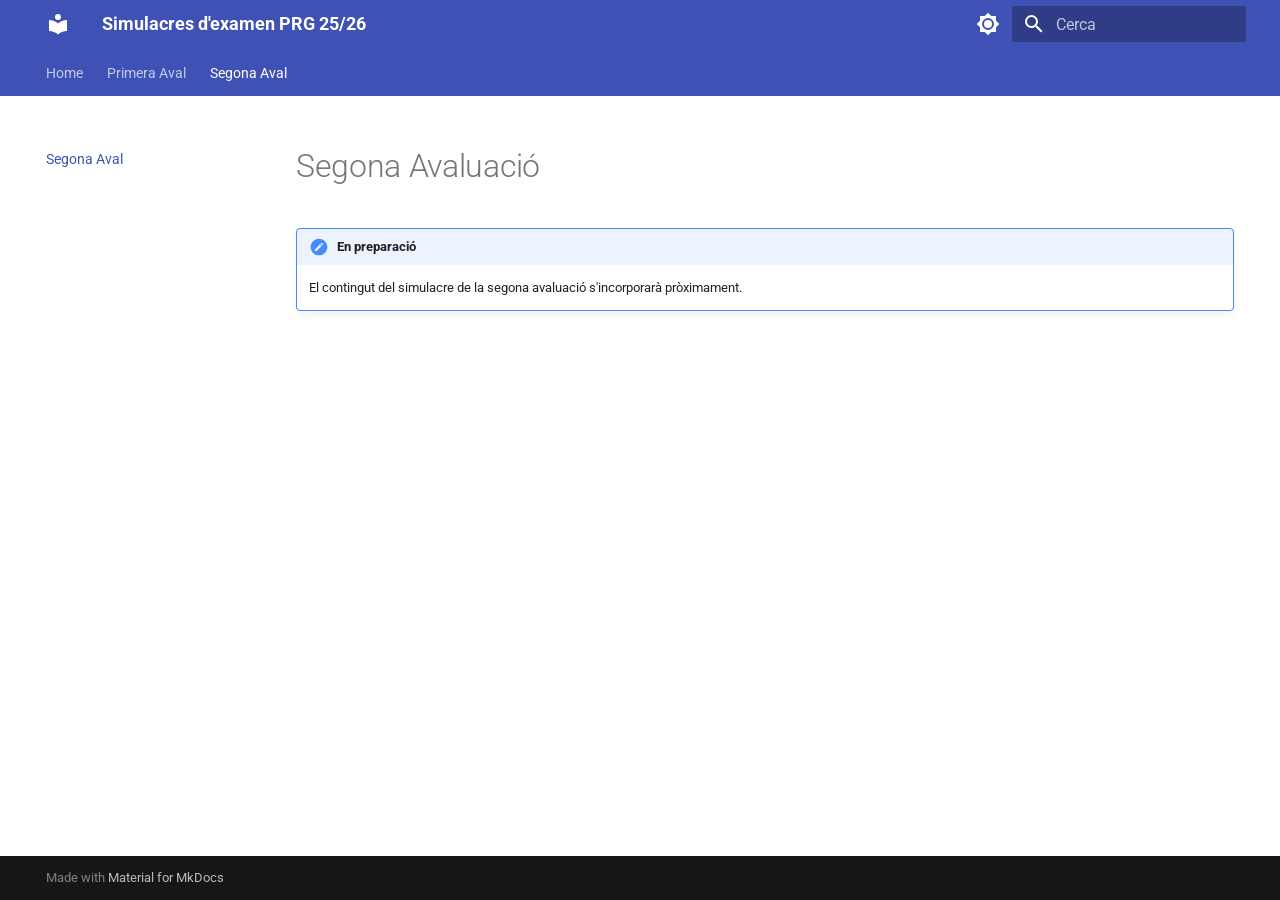
==== 2eval/index.html @ d5d8f826 "Deployed 4384ae2 with MkDocs version: 1.6.1" ====
<!doctype html>
<html lang="ca" class="no-js">
  <head>
    
      <meta charset="utf-8">
      <meta name="viewport" content="width=device-width,initial-scale=1">
      
        <meta name="description" content="Simulacres d'examen de Programació (PRG) DAM/DAW">
      
      
        <meta name="author" content="María Bañuls Ribes / Sergio Pérez Rubio">
      
      
        <link rel="canonical" href="https://Mara1978-val.github.io/SimuladorExamenJava/2eval/">
      
      
        <link rel="prev" href="../1eval/rubrica1e/">
      
      
      
        
      
      
      <link rel="icon" href="../assets/images/favicon.png">
      <meta name="generator" content="mkdocs-1.6.1, mkdocs-material-9.8.2">
    
    
      
        <title>Segona Aval - Simulacres d'examen PRG 25/26</title>
      
    
    
      <link rel="stylesheet" href="../assets/stylesheets/main.57a0d79d.min.css">
      
        
        <link rel="stylesheet" href="../assets/stylesheets/palette.fb2fffe2.min.css">
      
      


    
    
      
    
    
      
        
        
        <link rel="preconnect" href="https://fonts.gstatic.com" crossorigin>
        <link rel="stylesheet" href="https://fonts.googleapis.com/css?family=Roboto:300,300i,400,400i,700,700i%7CFira+Code:400,400i,700,700i&display=fallback">
        <style>:root{--md-text-font:"Roboto";--md-code-font:"Fira Code"}</style>
      
    
    
    <script>__md_scope=new URL("..",location),__md_hash=e=>[...e].reduce(((e,_)=>(e<<5)-e+_.charCodeAt(0)),0),__md_get=(e,_=localStorage,t=__md_scope)=>JSON.parse(_.getItem(t.pathname+"."+e)),__md_set=(e,_,t=localStorage,a=__md_scope)=>{try{t.setItem(a.pathname+"."+e,JSON.stringify(_))}catch(e){}}</script>
    
      

    
    
  </head>
  
  
    
    
      
    
    
    
    
    <body dir="ltr" data-md-color-scheme="default" data-md-color-primary="coral" data-md-color-accent="blue">
  
    
    <input class="md-toggle" data-md-toggle="drawer" type="checkbox" id="__drawer" autocomplete="off">
    <input class="md-toggle" data-md-toggle="search" type="checkbox" id="__search" autocomplete="off">
    <label class="md-overlay" for="__drawer"></label>
    <div data-md-component="skip">
      
        
        <a href="#segona-avaluacio" class="md-skip">
          Salta el contingut
        </a>
      
    </div>
    <div data-md-component="announce">
      
    </div>
    
    
      

<header class="md-header" data-md-component="header">
  <nav class="md-header__inner md-grid" aria-label="Capçalera">
    <a href=".." title="Simulacres d&#39;examen PRG 25/26" class="md-header__button md-logo" aria-label="Simulacres d'examen PRG 25/26" data-md-component="logo">
      
  
  <svg xmlns="http://www.w3.org/2000/svg" viewBox="0 0 24 24"><path d="M12 8a3 3 0 0 0 3-3 3 3 0 0 0-3-3 3 3 0 0 0-3 3 3 3 0 0 0 3 3m0 3.54C9.64 9.35 6.5 8 3 8v11c3.5 0 6.64 1.35 9 3.54 2.36-2.19 5.5-3.54 9-3.54V8c-3.5 0-6.64 1.35-9 3.54"/></svg>

    </a>
    <label class="md-header__button md-icon" for="__drawer">
      
      <svg xmlns="http://www.w3.org/2000/svg" viewBox="0 0 24 24"><path d="M3 6h18v2H3zm0 5h18v2H3zm0 5h18v2H3z"/></svg>
    </label>
    <div class="md-header__title" data-md-component="header-title">
      <div class="md-header__ellipsis">
        <div class="md-header__topic">
          <span class="md-ellipsis">
            Simulacres d'examen PRG 25/26
          </span>
        </div>
        <div class="md-header__topic" data-md-component="header-topic">
          <span class="md-ellipsis">
            
              Segona Aval
            
          </span>
        </div>
      </div>
    </div>
    
      
        <form class="md-header__option" data-md-component="palette">
  
    
    
    
    <input class="md-option" data-md-color-media="" data-md-color-scheme="default" data-md-color-primary="coral" data-md-color-accent="blue"  aria-label="Canviar a mode fosc"  type="radio" name="__palette" id="__palette_0">
    
      <label class="md-header__button md-icon" title="Canviar a mode fosc" for="__palette_1" hidden>
        <svg xmlns="http://www.w3.org/2000/svg" viewBox="0 0 24 24"><path d="M12 8a4 4 0 0 0-4 4 4 4 0 0 0 4 4 4 4 0 0 0 4-4 4 4 0 0 0-4-4m0 10a6 6 0 0 1-6-6 6 6 0 0 1 6-6 6 6 0 0 1 6 6 6 6 0 0 1-6 6m8-9.31V4h-4.69L12 .69 8.69 4H4v4.69L.69 12 4 15.31V20h4.69L12 23.31 15.31 20H20v-4.69L23.31 12z"/></svg>
      </label>
    
  
    
    
    
    <input class="md-option" data-md-color-media="" data-md-color-scheme="slate" data-md-color-primary="coral" data-md-color-accent="blue"  aria-label="Canviar a mode clar"  type="radio" name="__palette" id="__palette_1">
    
      <label class="md-header__button md-icon" title="Canviar a mode clar" for="__palette_0" hidden>
        <svg xmlns="http://www.w3.org/2000/svg" viewBox="0 0 24 24"><path d="M12 18c-.89 0-1.74-.2-2.5-.55C11.56 16.5 13 14.42 13 12s-1.44-4.5-3.5-5.45C10.26 6.2 11.11 6 12 6a6 6 0 0 1 6 6 6 6 0 0 1-6 6m8-9.31V4h-4.69L12 .69 8.69 4H4v4.69L.69 12 4 15.31V20h4.69L12 23.31 15.31 20H20v-4.69L23.31 12z"/></svg>
      </label>
    
  
</form>
      
    
    
      <script>var palette=__md_get("__palette");if(palette&&palette.color){if("(prefers-color-scheme)"===palette.color.media){var media=matchMedia("(prefers-color-scheme: light)"),input=document.querySelector(media.matches?"[data-md-color-media='(prefers-color-scheme: light)']":"[data-md-color-media='(prefers-color-scheme: dark)']");palette.color.media=input.getAttribute("data-md-color-media"),palette.color.scheme=input.getAttribute("data-md-color-scheme"),palette.color.primary=input.getAttribute("data-md-color-primary"),palette.color.accent=input.getAttribute("data-md-color-accent")}for(var[key,value]of Object.entries(palette.color))document.body.setAttribute("data-md-color-"+key,value)}</script>
    
    
    
      
      
        <label class="md-header__button md-icon" for="__search">
          
          <svg xmlns="http://www.w3.org/2000/svg" viewBox="0 0 24 24"><path d="M9.5 3A6.5 6.5 0 0 1 16 9.5c0 1.61-.59 3.09-1.56 4.23l.27.27h.79l5 5-1.5 1.5-5-5v-.79l-.27-.27A6.52 6.52 0 0 1 9.5 16 6.5 6.5 0 0 1 3 9.5 6.5 6.5 0 0 1 9.5 3m0 2C7 5 5 7 5 9.5S7 14 9.5 14 14 12 14 9.5 12 5 9.5 5"/></svg>
        </label>
        <div class="md-search" data-md-component="search" role="dialog">
  <label class="md-search__overlay" for="__search"></label>
  <div class="md-search__inner" role="search">
    <form class="md-search__form" name="search">
      <input type="text" class="md-search__input" name="query" aria-label="Cerca" placeholder="Cerca" autocapitalize="off" autocorrect="off" autocomplete="off" spellcheck="false" data-md-component="search-query" required>
      <label class="md-search__icon md-icon" for="__search">
        
        <svg xmlns="http://www.w3.org/2000/svg" viewBox="0 0 24 24"><path d="M9.5 3A6.5 6.5 0 0 1 16 9.5c0 1.61-.59 3.09-1.56 4.23l.27.27h.79l5 5-1.5 1.5-5-5v-.79l-.27-.27A6.52 6.52 0 0 1 9.5 16 6.5 6.5 0 0 1 3 9.5 6.5 6.5 0 0 1 9.5 3m0 2C7 5 5 7 5 9.5S7 14 9.5 14 14 12 14 9.5 12 5 9.5 5"/></svg>
        
        <svg xmlns="http://www.w3.org/2000/svg" viewBox="0 0 24 24"><path d="M20 11v2H8l5.5 5.5-1.42 1.42L4.16 12l7.92-7.92L13.5 5.5 8 11z"/></svg>
      </label>
      <nav class="md-search__options" aria-label="Cerca">
        
        <button type="reset" class="md-search__icon md-icon" title="Neteja" aria-label="Neteja" tabindex="-1">
          
          <svg xmlns="http://www.w3.org/2000/svg" viewBox="0 0 24 24"><path d="M19 6.41 17.59 5 12 10.59 6.41 5 5 6.41 10.59 12 5 17.59 6.41 19 12 13.41 17.59 19 19 17.59 13.41 12z"/></svg>
        </button>
      </nav>
      
        <div class="md-search__suggest" data-md-component="search-suggest"></div>
      
    </form>
    <div class="md-search__output">
      <div class="md-search__scrollwrap" tabindex="0" data-md-scrollfix>
        <div class="md-search-result" data-md-component="search-result">
          <div class="md-search-result__meta">
            Inicialitzant cerca
          </div>
          <ol class="md-search-result__list" role="presentation"></ol>
        </div>
      </div>
    </div>
  </div>
</div>
      
    
    
  </nav>
  
</header>
    
    <div class="md-container" data-md-component="container">
      
      
        
          
            
<nav class="md-tabs" aria-label="Pestanyes" data-md-component="tabs">
  <div class="md-grid">
    <ul class="md-tabs__list">
      
        
  
  
  
  
    <li class="md-tabs__item">
      <a href=".." class="md-tabs__link">
        
  
  
    
  
  Home

      </a>
    </li>
  

      
        
  
  
  
  
    
    
      <li class="md-tabs__item">
        <a href="../1eval/examen1e/" class="md-tabs__link">
          
  
  
    
  
  Primera Aval

        </a>
      </li>
    
  

      
        
  
  
  
    
  
  
    <li class="md-tabs__item md-tabs__item--active">
      <a href="./" class="md-tabs__link">
        
  
  
    
  
  Segona Aval

      </a>
    </li>
  

      
    </ul>
  </div>
</nav>
          
        
      
      <main class="md-main" data-md-component="main">
        <div class="md-main__inner md-grid">
          
            
              
              <div class="md-sidebar md-sidebar--primary" data-md-component="sidebar" data-md-type="navigation" >
                <div class="md-sidebar__scrollwrap">
                  <div class="md-sidebar__inner">
                    


  


  

<nav class="md-nav md-nav--primary md-nav--lifted md-nav--integrated" aria-label="Navegació" data-md-level="0">
  <label class="md-nav__title" for="__drawer">
    <a href=".." title="Simulacres d&#39;examen PRG 25/26" class="md-nav__button md-logo" aria-label="Simulacres d'examen PRG 25/26" data-md-component="logo">
      
  
  <svg xmlns="http://www.w3.org/2000/svg" viewBox="0 0 24 24"><path d="M12 8a3 3 0 0 0 3-3 3 3 0 0 0-3-3 3 3 0 0 0-3 3 3 3 0 0 0 3 3m0 3.54C9.64 9.35 6.5 8 3 8v11c3.5 0 6.64 1.35 9 3.54 2.36-2.19 5.5-3.54 9-3.54V8c-3.5 0-6.64 1.35-9 3.54"/></svg>

    </a>
    Simulacres d'examen PRG 25/26
  </label>
  
  <ul class="md-nav__list" data-md-scrollfix>
    
      
      
  
  
  
  
    <li class="md-nav__item">
      <a href=".." class="md-nav__link">
        
  
  
  <span class="md-ellipsis">
    
  
    Home
  

    
  </span>
  
  

      </a>
    </li>
  

    
      
      
  
  
  
  
    
    
      
        
      
        
      
        
      
    
    
    
      
      
        
      
    
    
    <li class="md-nav__item md-nav__item--nested">
      
        
        
        <input class="md-nav__toggle md-toggle " type="checkbox" id="__nav_2" >
        
          
          <label class="md-nav__link" for="__nav_2" id="__nav_2_label" tabindex="0">
            
  
  
  <span class="md-ellipsis">
    
  
    Primera Aval
  

    
  </span>
  
  

            <span class="md-nav__icon md-icon"></span>
          </label>
        
        <nav class="md-nav" data-md-level="1" aria-labelledby="__nav_2_label" aria-expanded="false">
          <label class="md-nav__title" for="__nav_2">
            <span class="md-nav__icon md-icon"></span>
            
  
    Primera Aval
  

          </label>
          <ul class="md-nav__list" data-md-scrollfix>
            
              
                
  
  
  
  
    <li class="md-nav__item">
      <a href="../1eval/examen1e/" class="md-nav__link">
        
  
  
  <span class="md-ellipsis">
    
  
    Examen
  

    
  </span>
  
  

      </a>
    </li>
  

              
            
              
                
  
  
  
  
    <li class="md-nav__item">
      <a href="../1eval/solucions1e/" class="md-nav__link">
        
  
  
  <span class="md-ellipsis">
    
  
    Solucions
  

    
  </span>
  
  

      </a>
    </li>
  

              
            
              
                
  
  
  
  
    <li class="md-nav__item">
      <a href="../1eval/rubrica1e/" class="md-nav__link">
        
  
  
  <span class="md-ellipsis">
    
  
    Rubrica correcció
  

    
  </span>
  
  

      </a>
    </li>
  

              
            
          </ul>
        </nav>
      
    </li>
  

    
      
      
  
  
    
  
  
  
    <li class="md-nav__item md-nav__item--active">
      
      <input class="md-nav__toggle md-toggle" type="checkbox" id="__toc">
      
      
        
      
      
      <a href="./" class="md-nav__link md-nav__link--active">
        
  
  
  <span class="md-ellipsis">
    
  
    Segona Aval
  

    
  </span>
  
  

      </a>
      
    </li>
  

    
  </ul>
</nav>
                  </div>
                </div>
              </div>
            
            
          
          
            <div class="md-content" data-md-component="content">
              
              <article class="md-content__inner md-typeset">
                
                  



<h1 id="segona-avaluacio">Segona Avaluació</h1>
<div class="admonition note">
<p class="admonition-title">En preparació</p>
<p>El contingut del simulacre de la segona avaluació s'incorporarà pròximament.</p>
</div>












                
              </article>
            </div>
          
          
  <script>var tabs=__md_get("__tabs");if(Array.isArray(tabs))e:for(var set of document.querySelectorAll(".tabbed-set")){var labels=set.querySelector(".tabbed-labels");for(var tab of tabs)for(var label of labels.getElementsByTagName("label"))if(label.innerText.trim()===tab){var input=document.getElementById(label.htmlFor);input.checked=!0;continue e}}</script>

<script>var target=document.getElementById(location.hash.slice(1));target&&target.name&&(target.checked=target.name.startsWith("__tabbed_"))</script>
        </div>
        
          <button type="button" class="md-top md-icon" data-md-component="top" hidden>
  
  <svg xmlns="http://www.w3.org/2000/svg" viewBox="0 0 24 24"><path d="M13 20h-2V8l-5.5 5.5-1.42-1.42L12 4.16l7.92 7.92-1.42 1.42L13 8z"/></svg>
  Torna a l'inici
</button>
        
      </main>
      
        <footer class="md-footer">
  
  <div class="md-footer-meta md-typeset">
    <div class="md-footer-meta__inner md-grid">
      <div class="md-copyright">
  
  
    Made with
    <a href="https://squidfunk.github.io/mkdocs-material/" target="_blank" rel="noopener">
      Material for MkDocs
    </a>
  
</div>
      
    </div>
  </div>
</footer>
      
    </div>
    <div class="md-dialog" data-md-component="dialog">
      <div class="md-dialog__inner md-typeset"></div>
    </div>
    
    
    
      
      
      <script id="__config" type="application/json">{"annotate": null, "base": "..", "features": ["navigation.tabs", "navigation.sections", "navigation.indexes", "navigation.top", "toc.integrate", "content.code.copy", "content.tabs.link", "search.highlight", "search.suggest"], "search": "../assets/javascripts/workers/search.a7633da7.min.js", "tags": null, "translations": {"clipboard.copied": "Copiat al porta-retalls", "clipboard.copy": "C\u00f2pia al porta-retalls", "search.result.more.one": "1 m\u00e9s en aquesta p\u00e0gina", "search.result.more.other": "# m\u00e9s en aquesta p\u00e0gina", "search.result.none": "Cap document coincideix", "search.result.one": "1 document coincident", "search.result.other": "# documents coincidents", "search.result.placeholder": "Escriu per a comen\u00e7ar a cercar", "search.result.term.missing": "Desaparegut", "select.version": "Selecciona la versi\u00f3"}, "version": null}</script>
    
    
      <script src="../assets/javascripts/bundle.a5f9d56c.min.js"></script>
      
    
  </body>
</html>
---- assets/stylesheets/main.57a0d79d.min.css ----
@charset "UTF-8";html{box-sizing:border-box;-webkit-text-size-adjust:none;-moz-text-size-adjust:none;text-size-adjust:none}*,:after,:before{box-sizing:inherit}@media(prefers-reduced-motion){*,:after,:before{transition:none!important}}body{margin:0;-webkit-font-smoothing:antialiased;-moz-osx-font-smoothing:grayscale;--md-text-font-family:var(--md-text-font, _),
    -apple-system, BlinkMacSystemFont, Helvetica, Arial, sans-serif;--md-code-font-family:var(--md-code-font, _),
    SFMono-Regular, Consolas, Menlo, monospace}.md-typeset code:not(.focus-visible),a,button,input,label{-webkit-tap-highlight-color:transparent}a{color:inherit;text-decoration:none}hr{box-sizing:initial;display:block;height:.05rem;padding:0;overflow:visible;border:0}small{font-size:80%}sub,sup{line-height:1em}img{border-style:none}table{border-spacing:0;border-collapse:initial}td,th{font-weight:400;vertical-align:top}button{padding:0;margin:0;font-family:inherit;font-size:inherit;background:#0000;border:0}input{border:0;outline:none}:root{--md-primary-fg-color:#4051b5;--md-primary-fg-color--light:#5d6cc0;--md-primary-fg-color--dark:#303fa1;--md-primary-bg-color:#fff;--md-primary-bg-color--light:#ffffffb3;--md-accent-fg-color:#526cfe;--md-accent-fg-color--transparent:#526cfe1a;--md-accent-bg-color:#fff;--md-accent-bg-color--light:#ffffffb3;--md-typeset-table-sort-icon:url("data:image/svg+xml;charset=utf-8,<svg xmlns='http://www.w3.org/2000/svg' viewBox='0 0 24 24'><path d='m18 21-4-4h3V7h-3l4-4 4 4h-3v10h3M2 19v-2h10v2M2 13v-2h7v2M2 7V5h4v2z'/></svg>");--md-typeset-table-sort-icon--asc:url("data:image/svg+xml;charset=utf-8,<svg xmlns='http://www.w3.org/2000/svg' viewBox='0 0 24 24'><path d='M19 17h3l-4 4-4-4h3V3h2M2 17h10v2H2M6 5v2H2V5m0 6h7v2H2z'/></svg>");--md-typeset-table-sort-icon--desc:url("data:image/svg+xml;charset=utf-8,<svg xmlns='http://www.w3.org/2000/svg' viewBox='0 0 24 24'><path d='M19 7h3l-4-4-4 4h3v14h2M2 17h10v2H2M6 5v2H2V5m0 6h7v2H2z'/></svg>")}[data-md-color-scheme=default]{color-scheme:light}[data-md-color-scheme=default] img[src$="#gh-dark-mode-only"],[data-md-color-scheme=default] img[src$="#only-dark"]{display:none}:root,[data-md-color-scheme=default]{--md-hue:225deg;--md-default-fg-color:#000000de;--md-default-fg-color--light:#0000008a;--md-default-fg-color--lighter:#00000052;--md-default-fg-color--lightest:#00000012;--md-default-bg-color:#fff;--md-default-bg-color--light:#ffffffb3;--md-default-bg-color--lighter:#ffffff4d;--md-default-bg-color--lightest:#ffffff1f;--md-code-fg-color:#36464e;--md-code-bg-color:#f5f5f5;--md-code-bg-color--light:#f5f5f5b3;--md-code-bg-color--lighter:#f5f5f54d;--md-code-hl-color:#4287ff;--md-code-hl-color--light:#4287ff1a;--md-code-hl-number-color:#d52a2a;--md-code-hl-special-color:#db1457;--md-code-hl-function-color:#a846b9;--md-code-hl-constant-color:#6e59d9;--md-code-hl-keyword-color:#3f6ec6;--md-code-hl-string-color:#1c7d4d;--md-code-hl-name-color:var(--md-code-fg-color);--md-code-hl-operator-color:var(--md-default-fg-color--light);--md-code-hl-punctuation-color:var(--md-default-fg-color--light);--md-code-hl-comment-color:var(--md-default-fg-color--light);--md-code-hl-generic-color:var(--md-default-fg-color--light);--md-code-hl-variable-color:var(--md-default-fg-color--light);--md-typeset-color:var(--md-default-fg-color);--md-typeset-a-color:var(--md-primary-fg-color);--md-typeset-del-color:#f5503d26;--md-typeset-ins-color:#0bd57026;--md-typeset-kbd-color:#fafafa;--md-typeset-kbd-accent-color:#fff;--md-typeset-kbd-border-color:#b8b8b8;--md-typeset-mark-color:#ffff0080;--md-typeset-table-color:#0000001f;--md-typeset-table-color--light:#00000009;--md-admonition-fg-color:var(--md-default-fg-color);--md-admonition-bg-color:var(--md-default-bg-color);--md-warning-fg-color:#000000de;--md-warning-bg-color:#ff9;--md-footer-fg-color:#fff;--md-footer-fg-color--light:#ffffffb3;--md-footer-fg-color--lighter:#ffffff73;--md-footer-bg-color:#000000de;--md-footer-bg-color--dark:#00000052;--md-shadow-z1:0 0.2rem 0.5rem #0000000d,
    0 0 0.05rem #0000001a;--md-shadow-z2:0 0.2rem 0.5rem #0000001a,
    0 0 0.05rem #00000040;--md-shadow-z3:0 0.2rem 0.5rem #0003,
    0 0 0.05rem #00000059}.md-icon svg{display:block;width:1.2rem;height:1.2rem;fill:currentcolor}aside,body,input{font-family:var(--md-text-font-family);font-feature-settings:"kern","liga";color:var(--md-typeset-color)}code,kbd,pre{font-family:var(--md-code-font-family);font-feature-settings:"kern"}.md-typeset{font-size:.8rem;line-height:1.6;overflow-wrap:break-word;-webkit-print-color-adjust:exact;color-adjust:exact}@media print{.md-typeset{font-size:.68rem}.md-typeset code,.md-typeset kbd,.md-typeset pre{white-space:pre-wrap}}.md-typeset blockquote,.md-typeset dl,.md-typeset figure,.md-typeset ol,.md-typeset pre,.md-typeset ul{margin-top:1em;margin-bottom:1em}.md-typeset h1{margin:0 0 1.25em;font-size:2em;line-height:1.3;color:var(--md-default-fg-color--light)}.md-typeset h1,.md-typeset h2{font-weight:300;letter-spacing:-.01em}.md-typeset h2{margin:1.6em 0 .64em;font-size:1.5625em;line-height:1.4}.md-typeset h3{margin:1.6em 0 .8em;font-size:1.25em;font-weight:400;line-height:1.5;letter-spacing:-.01em}.md-typeset h2+h3{margin-top:.8em}.md-typeset h4{margin:1em 0;font-weight:700;letter-spacing:-.01em}.md-typeset h5,.md-typeset h6{margin:1.25em 0;font-size:.8em;font-weight:700;color:var(--md-default-fg-color--light);letter-spacing:-.01em}.md-typeset h5{text-transform:uppercase}.md-typeset h5 code{text-transform:none}.md-typeset hr{display:flow-root;margin:1.5em 0;border-bottom:.05rem solid var(--md-default-fg-color--lightest)}.md-typeset a{color:var(--md-typeset-a-color);word-break:break-word}.md-typeset a,.md-typeset a:before{transition:color 125ms}.md-typeset a:focus,.md-typeset a:hover{color:var(--md-accent-fg-color)}.md-typeset a:focus code,.md-typeset a:hover code{color:var(--md-accent-fg-color);background-color:var(--md-accent-fg-color--transparent)}.md-typeset a code{color:var(--md-typeset-a-color)}.md-typeset a.focus-visible{outline-color:var(--md-accent-fg-color);outline-offset:.2rem}.md-typeset code,.md-typeset kbd,.md-typeset pre{font-variant-ligatures:none;color:var(--md-code-fg-color);direction:ltr;transition:background-color 125ms}.md-typeset code{padding:0 .2941176471em;font-size:.85em;word-break:break-word;background-color:var(--md-code-bg-color);border-radius:.1rem;-webkit-box-decoration-break:clone;box-decoration-break:clone;transition:color 125ms,background-color 125ms}.md-typeset code:not(.focus-visible){outline:none}.md-typeset pre{position:relative;display:flow-root;line-height:1.4}.md-typeset pre>code{display:block;padding:.7720588235em 1.1764705882em;margin:0;overflow:auto;word-break:normal;touch-action:auto;scrollbar-color:var(--md-default-fg-color--lighter) #0000;scrollbar-width:thin;outline-color:var(--md-accent-fg-color);box-shadow:none;-webkit-box-decoration-break:slice;box-decoration-break:slice}.md-typeset pre>code:hover{scrollbar-color:var(--md-accent-fg-color) #0000}.md-typeset pre>code::-webkit-scrollbar{width:.2rem;height:.2rem}.md-typeset pre>code::-webkit-scrollbar-thumb{background-color:var(--md-default-fg-color--lighter)}.md-typeset pre>code::-webkit-scrollbar-thumb:hover{background-color:var(--md-accent-fg-color)}.md-typeset kbd{display:inline-block;padding:0 .6666666667em;font-size:.75em;color:var(--md-default-fg-color);word-break:break-word;vertical-align:text-top;background-color:var(--md-typeset-kbd-color);border-radius:.1rem;box-shadow:0 .1rem 0 .05rem var(--md-typeset-kbd-border-color),0 .1rem 0 var(--md-typeset-kbd-border-color),0 -.1rem .2rem var(--md-typeset-kbd-accent-color) inset}.md-typeset mark{color:inherit;word-break:break-word;background-color:var(--md-typeset-mark-color);-webkit-box-decoration-break:clone;box-decoration-break:clone}.md-typeset abbr{text-decoration:none;cursor:help}.md-typeset [data-preview],.md-typeset abbr{border-bottom:.05rem dotted var(--md-default-fg-color--light)}.md-typeset small{opacity:.75}[dir=ltr] .md-typeset sub,[dir=ltr] .md-typeset sup{margin-left:.078125em}[dir=rtl] .md-typeset sub,[dir=rtl] .md-typeset sup{margin-right:.078125em}[dir=ltr] .md-typeset blockquote{padding-left:.6rem;border-left:.2rem solid var(--md-default-fg-color--lighter)}[dir=rtl] .md-typeset blockquote{padding-right:.6rem;border-right:.2rem solid var(--md-default-fg-color--lighter)}.md-typeset blockquote{margin-left:0;margin-right:0;color:var(--md-default-fg-color--light)}.md-typeset ul{list-style-type:disc}.md-typeset ul[type]{list-style-type:revert-layer}[dir=ltr] .md-typeset ol,[dir=ltr] .md-typeset ol li ol,[dir=ltr] .md-typeset ol li ul,[dir=ltr] .md-typeset ul,[dir=ltr] .md-typeset ul li ol,[dir=ltr] .md-typeset ul li ul{margin-left:.625em}[dir=rtl] .md-typeset ol,[dir=rtl] .md-typeset ol li ol,[dir=rtl] .md-typeset ol li ul,[dir=rtl] .md-typeset ul,[dir=rtl] .md-typeset ul li ol,[dir=rtl] .md-typeset ul li ul{margin-right:.625em}.md-typeset ol,.md-typeset ul{padding:0}.md-typeset ol:not([hidden]),.md-typeset ul:not([hidden]){display:flow-root}.md-typeset ol ol,.md-typeset ul ol{list-style-type:lower-alpha}.md-typeset ol ol ol,.md-typeset ul ol ol{list-style-type:lower-roman}.md-typeset ol ol ol ol,.md-typeset ul ol ol ol{list-style-type:upper-alpha}.md-typeset ol ol ol ol ol,.md-typeset ul ol ol ol ol{list-style-type:upper-roman}.md-typeset ol[type],.md-typeset ul[type]{list-style-type:revert-layer}[dir=ltr] .md-typeset ol li,[dir=ltr] .md-typeset ul li{margin-left:1.25em}[dir=rtl] .md-typeset ol li,[dir=rtl] .md-typeset ul li{margin-right:1.25em}.md-typeset ol li,.md-typeset ul li{margin-bottom:.5em}.md-typeset ol li blockquote,.md-typeset ol li p,.md-typeset ul li blockquote,.md-typeset ul li p{margin:.5em 0}.md-typeset ol li:last-child,.md-typeset ul li:last-child{margin-bottom:0}.md-typeset ol li ol,.md-typeset ol li ul,.md-typeset ul li ol,.md-typeset ul li ul{margin-top:.5em;margin-bottom:.5em}[dir=ltr] .md-typeset dd{margin-left:1.875em}[dir=rtl] .md-typeset dd{margin-right:1.875em}.md-typeset dd{margin-top:1em;margin-bottom:1.5em}.md-typeset img,.md-typeset svg,.md-typeset video{max-width:100%;height:auto}.md-typeset img[align=left]{margin:1em 1em 1em 0}.md-typeset img[align=right]{margin:1em 0 1em 1em}.md-typeset img[align]:only-child{margin-top:0}.md-typeset figure{display:flow-root;width:fit-content;max-width:100%;margin:1em auto;text-align:center}.md-typeset figure img{display:block;margin:0 auto}.md-typeset figcaption{max-width:24rem;margin:1em auto;font-style:italic}.md-typeset iframe{max-width:100%}.md-typeset table:not([class]){display:inline-block;max-width:100%;overflow:auto;font-size:.64rem;touch-action:auto;background-color:var(--md-default-bg-color);border:.05rem solid var(--md-typeset-table-color);border-radius:.1rem}@media print{.md-typeset table:not([class]){display:table}}.md-typeset table:not([class])+*{margin-top:1.5em}.md-typeset table:not([class]) td>:first-child,.md-typeset table:not([class]) th>:first-child{margin-top:0}.md-typeset table:not([class]) td>:last-child,.md-typeset table:not([class]) th>:last-child{margin-bottom:0}.md-typeset table:not([class]) td:not([align]),.md-typeset table:not([class]) th:not([align]){text-align:left}[dir=rtl] .md-typeset table:not([class]) td:not([align]),[dir=rtl] .md-typeset table:not([class]) th:not([align]){text-align:right}.md-typeset table:not([class]) th{min-width:5rem;padding:.9375em 1.25em;font-weight:700;vertical-align:top}.md-typeset table:not([class]) td{padding:.9375em 1.25em;vertical-align:top;border-top:.05rem solid var(--md-typeset-table-color)}.md-typeset table:not([class]) tbody tr{transition:background-color 125ms}.md-typeset table:not([class]) tbody tr:hover{background-color:var(--md-typeset-table-color--light);box-shadow:0 .05rem 0 var(--md-default-bg-color) inset}.md-typeset table:not([class]) a{word-break:normal}.md-typeset table th[role=columnheader]{cursor:pointer}[dir=ltr] .md-typeset table th[role=columnheader]:after{margin-left:.5em}[dir=rtl] .md-typeset table th[role=columnheader]:after{margin-right:.5em}.md-typeset table th[role=columnheader]:after{display:inline-block;width:1.2em;height:1.2em;vertical-align:text-bottom;content:"";-webkit-mask-image:var(--md-typeset-table-sort-icon);mask-image:var(--md-typeset-table-sort-icon);-webkit-mask-repeat:no-repeat;mask-repeat:no-repeat;-webkit-mask-size:contain;mask-size:contain;transition:background-color 125ms}.md-typeset table th[role=columnheader]:hover:after{background-color:var(--md-default-fg-color--lighter)}.md-typeset table th[role=columnheader][aria-sort=ascending]:after{background-color:var(--md-default-fg-color--light);-webkit-mask-image:var(--md-typeset-table-sort-icon--asc);mask-image:var(--md-typeset-table-sort-icon--asc)}.md-typeset table th[role=columnheader][aria-sort=descending]:after{background-color:var(--md-default-fg-color--light);-webkit-mask-image:var(--md-typeset-table-sort-icon--desc);mask-image:var(--md-typeset-table-sort-icon--desc)}.md-typeset__scrollwrap{margin:1em -.8rem;overflow-x:auto;touch-action:auto}.md-typeset__table{display:inline-block;padding:0 .8rem;margin-bottom:.5em}@media print{.md-typeset__table{display:block}}html .md-typeset__table table{display:table;width:100%;margin:0;overflow:hidden}@media screen and (max-width:44.984375em){.md-content__inner>pre{margin:1em -.8rem}.md-content__inner>pre code{border-radius:0}}.md-typeset .md-author{position:relative;display:block;flex-shrink:0;width:1.6rem;height:1.6rem;overflow:hidden;border-radius:100%;transition:color 125ms,transform 125ms}.md-typeset .md-author img{display:block}.md-typeset .md-author--more{font-size:.6rem;font-weight:700;line-height:1.6rem;color:var(--md-default-fg-color--lighter);text-align:center;background:var(--md-default-fg-color--lightest)}.md-typeset .md-author--long{width:2.4rem;height:2.4rem}.md-typeset a.md-author{transform:scale(1)}.md-typeset a.md-author img{filter:grayscale(100%) opacity(75%);border-radius:100%;transition:filter 125ms}.md-typeset a.md-author:focus,.md-typeset a.md-author:hover{z-index:1;transform:scale(1.1)}.md-typeset a.md-author:focus img,.md-typeset a.md-author:hover img{filter:grayscale(0)}.md-banner{overflow:auto;color:var(--md-footer-fg-color);background-color:var(--md-footer-bg-color)}@media print{.md-banner{display:none}}.md-banner--warning{color:var(--md-warning-fg-color);background-color:var(--md-warning-bg-color)}.md-banner__inner{padding:0 .8rem;margin:.6rem auto;font-size:.7rem}[dir=ltr] .md-banner__button{float:right}[dir=rtl] .md-banner__button{float:left}.md-banner__button{color:inherit;cursor:pointer;transition:opacity .25s}.no-js .md-banner__button{display:none}.md-banner__button:hover{opacity:.7}html{height:100%;overflow-x:hidden;font-size:125%}@media screen and (min-width:100em){html{font-size:137.5%}}@media screen and (min-width:125em){html{font-size:150%}}body{position:relative;display:flex;flex-direction:column;width:100%;min-height:100%;font-size:.5rem;background-color:var(--md-default-bg-color)}@media print{body{display:block}}@media screen and (max-width:59.984375em){body[data-md-scrolllock]{position:fixed}}.md-grid{max-width:61rem;margin-left:auto;margin-right:auto}.md-container{display:flex;flex-grow:1;flex-direction:column}@media print{.md-container{display:block}}.md-main{flex-grow:1}.md-main__inner{display:flex;height:100%;margin-top:1.5rem}.md-ellipsis{overflow:hidden;text-overflow:ellipsis}.md-toggle{display:none}.md-option{position:absolute;width:0;height:0;opacity:0}.md-option:checked+label:not([hidden]){display:block}.md-option.focus-visible+label{outline-style:auto;outline-color:var(--md-accent-fg-color)}.md-skip{position:fixed;z-index:-1;padding:.3rem .5rem;margin:.5rem;font-size:.64rem;color:var(--md-default-bg-color);background-color:var(--md-default-fg-color);border-radius:.1rem;outline-color:var(--md-accent-fg-color);opacity:0;transform:translateY(.4rem)}.md-skip:focus{z-index:10;opacity:1;transition:transform .25s cubic-bezier(.4,0,.2,1),opacity 175ms 75ms;transform:translateY(0)}@page{margin:25mm}:root{--md-clipboard-icon:url("data:image/svg+xml;charset=utf-8,<svg xmlns='http://www.w3.org/2000/svg' viewBox='0 0 24 24'><path d='M19 21H8V7h11m0-2H8a2 2 0 0 0-2 2v14a2 2 0 0 0 2 2h11a2 2 0 0 0 2-2V7a2 2 0 0 0-2-2m-3-4H4a2 2 0 0 0-2 2v14h2V3h12z'/></svg>");--md-code-select-icon:url("data:image/svg+xml;charset=utf-8,<svg xmlns='http://www.w3.org/2000/svg' viewBox='0 0 24 24'><path d='M19 19h-4v2h4c1.1 0 2-.9 2-2v-4h-2m0-12h-4v2h4v4h2V5c0-1.1-.9-2-2-2M5 5h4V3H5c-1.1 0-2 .9-2 2v4h2m0 6H3v4c0 1.1.9 2 2 2h4v-2H5zm2-4h2v2H7zm4 0h2v2h-2zm4 0h2v2h-2zM7 7h2v2H7zm4 0h2v2h-2zm4 0h2v2h-2zm-8 8h2v2H7zm4 0h2v2h-2zm4 0h2v2h-2z'/></svg>");--md-code-copy-icon:url("data:image/svg+xml;charset=utf-8,<svg xmlns='http://www.w3.org/2000/svg' viewBox='0 0 24 24'><path d='M19 21H8V7h11m0-2H8a2 2 0 0 0-2 2v14a2 2 0 0 0 2 2h11a2 2 0 0 0 2-2V7a2 2 0 0 0-2-2m-3-4H4a2 2 0 0 0-2 2v14h2V3h12z'/></svg>")}.md-clipboard{z-index:1;width:1.5em;height:1.5em;color:var(--md-default-fg-color--lightest);cursor:pointer;border-radius:.1rem;outline-color:var(--md-accent-fg-color);outline-offset:.1rem;transition:color .25s}@media print{.md-clipboard{display:none}}.md-clipboard:not(.focus-visible){outline:none;-webkit-tap-highlight-color:transparent}:hover>.md-clipboard{color:var(--md-default-fg-color--light)}.md-clipboard:focus,.md-clipboard:hover{color:var(--md-accent-fg-color)}.md-clipboard:after{display:block;width:1.125em;height:1.125em;margin:0 auto;content:"";background-color:currentcolor;-webkit-mask-image:var(--md-clipboard-icon);mask-image:var(--md-clipboard-icon);-webkit-mask-repeat:no-repeat;mask-repeat:no-repeat;-webkit-mask-position:center;mask-position:center;-webkit-mask-size:contain;mask-size:contain}.md-clipboard--inline{cursor:pointer}.md-clipboard--inline code{transition:color .25s,background-color .25s}.md-clipboard--inline:focus code,.md-clipboard--inline:hover code{color:var(--md-accent-fg-color);background-color:var(--md-accent-fg-color--transparent)}.md-typeset .md-code__content{display:grid}.md-code__nav{position:absolute;top:.25em;right:.25em;z-index:1;display:flex;gap:.2rem;padding:.2rem;background-color:var(--md-code-bg-color--lighter);border-radius:.1rem;transition:background-color .25s}:hover>.md-code__nav{background-color:var(--md-code-bg-color--light)}.md-code__button{display:block;width:1.5em;height:1.5em;color:var(--md-default-fg-color--lightest);cursor:pointer;outline-color:var(--md-accent-fg-color);outline-offset:.1rem;transition:color .25s}:hover>*>.md-code__button{color:var(--md-default-fg-color--light)}.md-code__button.focus-visible,.md-code__button:hover{color:var(--md-accent-fg-color)}.md-code__button--active{color:var(--md-default-fg-color)!important}.md-code__button:after{display:block;width:1.125em;height:1.125em;margin:0 auto;content:"";background-color:currentcolor;-webkit-mask-repeat:no-repeat;mask-repeat:no-repeat;-webkit-mask-position:center;mask-position:center;-webkit-mask-size:contain;mask-size:contain}.md-code__button[data-md-type=select]:after{-webkit-mask-image:var(--md-code-select-icon);mask-image:var(--md-code-select-icon)}.md-code__button[data-md-type=copy]:after{-webkit-mask-image:var(--md-code-copy-icon);mask-image:var(--md-code-copy-icon)}@keyframes consent{0%{opacity:0;transform:translateY(100%)}to{opacity:1;transform:translateY(0)}}@keyframes overlay{0%{opacity:0}to{opacity:1}}.md-consent__overlay{position:fixed;top:0;z-index:5;width:100%;height:100%;background-color:#0000008a;-webkit-backdrop-filter:blur(.1rem);backdrop-filter:blur(.1rem);opacity:1;animation:overlay .25s both}.md-consent__inner{position:fixed;bottom:0;z-index:5;width:100%;max-height:100%;padding:0;overflow:auto;background-color:var(--md-default-bg-color);border:0;border-radius:.1rem;box-shadow:0 0 .2rem #0000001a,0 .2rem .4rem #0003;animation:consent .5s cubic-bezier(.1,.7,.1,1) both}.md-consent__form{padding:.8rem}.md-consent__settings{display:none;margin:1em 0}input:checked+.md-consent__settings{display:block}.md-consent__controls{margin-bottom:.8rem}.md-typeset .md-consent__controls .md-button{display:inline}@media screen and (max-width:44.984375em){.md-typeset .md-consent__controls .md-button{display:block;width:100%;margin-top:.4rem;text-align:center}}.md-consent label{cursor:pointer}.md-content{flex-grow:1;min-width:0}.md-content__inner{padding-top:.6rem;margin:0 .8rem 1.2rem}@media screen and (min-width:76.25em){[dir=ltr] .md-sidebar--primary:not([hidden])~.md-content>.md-content__inner,[dir=rtl] .md-sidebar--secondary:not([hidden])~.md-content>.md-content__inner{margin-left:1.2rem}[dir=ltr] .md-sidebar--secondary:not([hidden])~.md-content>.md-content__inner,[dir=rtl] .md-sidebar--primary:not([hidden])~.md-content>.md-content__inner{margin-right:1.2rem}}.md-content__inner:before{display:block;height:.4rem;content:""}.md-content__inner>:last-child{margin-bottom:0}[dir=ltr] .md-content__button{float:right;margin-left:.4rem}[dir=rtl] .md-content__button{float:left;margin-right:.4rem}.md-content__button{padding:0;margin:.4rem 0}@media print{.md-content__button{display:none}}.md-typeset .md-content__button{color:var(--md-default-fg-color--lighter)}.md-content__button svg{display:inline;vertical-align:top}[dir=rtl] .md-content__button svg{transform:scaleX(-1)}[dir=ltr] .md-dialog{right:.8rem}[dir=rtl] .md-dialog{left:.8rem}.md-dialog{position:fixed;bottom:.8rem;z-index:4;min-width:11.1rem;padding:.4rem .6rem;pointer-events:none;background-color:var(--md-default-fg-color);border-radius:.1rem;box-shadow:var(--md-shadow-z3);opacity:0;transition:transform 0s .4s,opacity .4s;transform:translateY(100%)}@media print{.md-dialog{display:none}}.md-dialog--active{pointer-events:auto;opacity:1;transition:transform .4s cubic-bezier(.075,.85,.175,1),opacity .4s;transform:translateY(0)}.md-dialog__inner{font-size:.7rem;color:var(--md-default-bg-color)}.md-feedback{margin:2em 0 1em;text-align:center}.md-feedback fieldset{padding:0;margin:0;border:none}.md-feedback__title{margin:1em auto;font-weight:700}.md-feedback__inner{position:relative}.md-feedback__list{position:relative;display:flex;flex-wrap:wrap;place-content:baseline center}.md-feedback__list:hover .md-icon:not(:disabled){color:var(--md-default-fg-color--lighter)}:disabled .md-feedback__list{min-height:1.8rem}.md-feedback__icon{flex-shrink:0;margin:0 .1rem;color:var(--md-default-fg-color--light);cursor:pointer;transition:color 125ms}.md-feedback__icon:not(:disabled).md-icon:hover{color:var(--md-accent-fg-color)}.md-feedback__icon:disabled{color:var(--md-default-fg-color--lightest);pointer-events:none}.md-feedback__note{position:relative;opacity:0;transition:transform .4s cubic-bezier(.1,.7,.1,1),opacity .15s;transform:translateY(.4rem)}.md-feedback__note>*{max-width:16rem;margin:0 auto}:disabled .md-feedback__note{opacity:1;transform:translateY(0)}@media print{.md-feedback,.md-footer{display:none}}.md-footer{color:var(--md-footer-fg-color);background-color:var(--md-footer-bg-color)}.md-footer__inner{justify-content:space-between;padding:.2rem;overflow:auto}.md-footer__inner:not([hidden]){display:flex}.md-footer__link{display:flex;flex-grow:.01;align-items:end;max-width:100%;margin-top:1rem;margin-bottom:.4rem;overflow:hidden;outline-color:var(--md-accent-fg-color);transition:opacity .25s}.md-footer__link:focus,.md-footer__link:hover{opacity:.7}[dir=rtl] .md-footer__link svg{transform:scaleX(-1)}@media screen and (max-width:44.984375em){.md-footer__link--prev{flex-shrink:0}.md-footer__link--prev .md-footer__title{display:none}}[dir=ltr] .md-footer__link--next{margin-left:auto}.md-footer__link--next{text-align:right}[dir=rtl] .md-footer__link--next{margin-right:auto;text-align:left}.md-footer__title{flex-grow:1;max-width:calc(100% - 2.4rem);padding:0 1rem;margin-bottom:.7rem;font-size:.9rem;white-space:nowrap}.md-footer__button{padding:.4rem;margin:.2rem}.md-footer__direction{font-size:.64rem;opacity:.7}.md-footer-meta{background-color:var(--md-footer-bg-color--dark)}.md-footer-meta__inner{display:flex;flex-wrap:wrap;justify-content:space-between;padding:.2rem}html .md-footer-meta.md-typeset a{color:var(--md-footer-fg-color--light)}html .md-footer-meta.md-typeset a:focus,html .md-footer-meta.md-typeset a:hover{color:var(--md-footer-fg-color)}.md-copyright{width:100%;padding:.4rem 0;margin:auto .6rem;font-size:.64rem;color:var(--md-footer-fg-color--lighter)}.md-copyright__highlight{color:var(--md-footer-fg-color--light)}.md-social{display:inline-flex;gap:.2rem;padding:.2rem 0 .6rem;margin:0 .4rem}@media screen and (min-width:45em){.md-copyright{width:auto}.md-social{padding:.6rem 0}}.md-social__link{display:inline-block;width:1.6rem;height:1.6rem;text-align:center}.md-social__link:before{line-height:1.9}.md-social__link svg{max-height:.8rem;vertical-align:-25%;fill:currentcolor}.md-typeset .md-button{display:inline-block;padding:.625em 2em;font-weight:700;color:var(--md-primary-fg-color);cursor:pointer;border:.1rem solid;border-radius:.1rem;transition:color 125ms,background-color 125ms,border-color 125ms}.md-typeset .md-button--primary{color:var(--md-primary-bg-color);background-color:var(--md-primary-fg-color);border-color:var(--md-primary-fg-color)}.md-typeset .md-button:focus,.md-typeset .md-button:hover{color:var(--md-accent-bg-color);background-color:var(--md-accent-fg-color);border-color:var(--md-accent-fg-color)}[dir=ltr] .md-typeset .md-input,[dir=rtl] .md-typeset .md-input{border-top-left-radius:.1rem}[dir=ltr] .md-typeset .md-input,[dir=rtl] .md-typeset .md-input{border-top-right-radius:.1rem}.md-typeset .md-input{height:1.8rem;padding:0 .6rem;font-size:.8rem;border-bottom:.1rem solid var(--md-default-fg-color--lighter);box-shadow:var(--md-shadow-z1);transition:border .25s,box-shadow .25s}.md-typeset .md-input:focus,.md-typeset .md-input:hover{border-bottom-color:var(--md-accent-fg-color);box-shadow:var(--md-shadow-z2)}.md-typeset .md-input--stretch{width:100%}.md-header{position:sticky;left:0;right:0;top:0;z-index:4;display:block;color:var(--md-primary-bg-color);background-color:var(--md-primary-fg-color);box-shadow:0 0 .2rem #0000,0 .2rem .4rem #0000}@media print{.md-header{display:none}}.md-header[hidden]{transition:transform .25s cubic-bezier(.8,0,.6,1),box-shadow .25s;transform:translateY(-100%)}.md-header--shadow{box-shadow:0 0 .2rem #0000001a,0 .2rem .4rem #0003;transition:transform .25s cubic-bezier(.1,.7,.1,1),box-shadow .25s}.md-header__inner{display:flex;align-items:center;padding:0 .2rem}.md-header__button{position:relative;z-index:1;padding:.4rem;margin:.2rem;color:currentcolor;vertical-align:middle;cursor:pointer;outline-color:var(--md-accent-fg-color);transition:opacity .25s}.md-header__button:hover{opacity:.7}.md-header__button:not([hidden]){display:inline-block}.md-header__button:not(.focus-visible){outline:none;-webkit-tap-highlight-color:transparent}.md-header__button.md-logo{padding:.4rem;margin:.2rem}@media screen and (max-width:76.234375em){.md-header__button.md-logo{display:none}}.md-header__button.md-logo img,.md-header__button.md-logo svg{display:block;width:auto;height:1.2rem;fill:currentcolor}@media screen and (min-width:60em){.md-header__button[for=__search]{display:none}}.no-js .md-header__button[for=__search]{display:none}[dir=rtl] .md-header__button[for=__search] svg{transform:scaleX(-1)}@media screen and (min-width:76.25em){.md-header__button[for=__drawer]{display:none}}.md-header__topic{position:absolute;display:flex;max-width:100%;white-space:nowrap;transition:transform .4s cubic-bezier(.1,.7,.1,1),opacity .15s}.md-header__topic+.md-header__topic{z-index:-1;pointer-events:none;opacity:0;transition:transform .4s cubic-bezier(1,.7,.1,.1),opacity .15s;transform:translateX(1.25rem)}[dir=rtl] .md-header__topic+.md-header__topic{transform:translateX(-1.25rem)}.md-draft,.md-header__topic:first-child,.md-nav__title{font-weight:700}[dir=ltr] .md-header__title{margin-left:1rem;margin-right:.4rem}[dir=rtl] .md-header__title{margin-right:1rem;margin-left:.4rem}.md-header__title{flex-grow:1;height:2.4rem;font-size:.9rem;line-height:2.4rem}.md-header__title--active .md-header__topic{z-index:-1;pointer-events:none;opacity:0;transition:transform .4s cubic-bezier(1,.7,.1,.1),opacity .15s;transform:translateX(-1.25rem)}[dir=rtl] .md-header__title--active .md-header__topic{transform:translateX(1.25rem)}.md-header__title--active .md-header__topic+.md-header__topic{z-index:0;pointer-events:auto;opacity:1;transition:transform .4s cubic-bezier(.1,.7,.1,1),opacity .15s;transform:translateX(0)}.md-header__title>.md-header__ellipsis{position:relative;width:100%;height:100%}.md-header__option{display:flex;flex-shrink:0;max-width:100%;white-space:nowrap;transition:max-width 0s .25s,opacity .25s .25s}[data-md-toggle=search]:checked~.md-header .md-header__option{max-width:0;opacity:0;transition:max-width,opacity}.md-header__option>input{bottom:0}.md-header__source{display:none}@media screen and (min-width:60em){[dir=ltr] .md-header__source{margin-left:1rem}[dir=rtl] .md-header__source{margin-right:1rem}.md-header__source{display:block;width:11.7rem;max-width:11.7rem}}@media screen and (min-width:76.25em){[dir=ltr] .md-header__source{margin-left:1.4rem}[dir=rtl] .md-header__source{margin-right:1.4rem}}.md-meta{font-size:.7rem;line-height:1.3;color:var(--md-default-fg-color--light)}.md-meta__list{display:inline-flex;flex-wrap:wrap;padding:0;margin:0;list-style:none}.md-meta__item:not(:last-child):after{margin-left:.2rem;margin-right:.2rem;content:"·"}.md-meta__link{color:var(--md-typeset-a-color)}.md-meta__link:focus,.md-meta__link:hover{color:var(--md-accent-fg-color)}.md-draft{display:inline-block;padding-left:.5714285714em;padding-right:.5714285714em;color:#fff;background-color:#ff1744;border-radius:.125em}:root{--md-nav-icon--prev:url("data:image/svg+xml;charset=utf-8,<svg xmlns='http://www.w3.org/2000/svg' viewBox='0 0 24 24'><path d='M20 11v2H8l5.5 5.5-1.42 1.42L4.16 12l7.92-7.92L13.5 5.5 8 11z'/></svg>");--md-nav-icon--next:url("data:image/svg+xml;charset=utf-8,<svg xmlns='http://www.w3.org/2000/svg' viewBox='0 0 24 24'><path d='M8.59 16.58 13.17 12 8.59 7.41 10 6l6 6-6 6z'/></svg>");--md-toc-icon:url("data:image/svg+xml;charset=utf-8,<svg xmlns='http://www.w3.org/2000/svg' viewBox='0 0 24 24'><path d='M3 9h14V7H3zm0 4h14v-2H3zm0 4h14v-2H3zm16 0h2v-2h-2zm0-10v2h2V7zm0 6h2v-2h-2z'/></svg>");--md-path-icon:url("data:image/svg+xml;charset=utf-8,<svg xmlns='http://www.w3.org/2000/svg' viewBox='0 0 24 24'><path d='M8.59 16.58 13.17 12 8.59 7.41 10 6l6 6-6 6z'/></svg>");--md-post-pin-icon:url("data:image/svg+xml;charset=utf-8,<svg xmlns='http://www.w3.org/2000/svg' viewBox='0 0 24 24'><path d='M16 12V4h1V2H7v2h1v8l-2 2v2h5.2v6h1.6v-6H18v-2z'/></svg>");--md-progress-value:0;--md-progress-delay:400ms;--md-search-result-icon:url("data:image/svg+xml;charset=utf-8,<svg xmlns='http://www.w3.org/2000/svg' viewBox='0 0 24 24'><path d='M14 2H6a2 2 0 0 0-2 2v16a2 2 0 0 0 2 2h7c-.41-.25-.8-.56-1.14-.9-.33-.33-.61-.7-.86-1.1H6V4h7v5h5v1.18c.71.16 1.39.43 2 .82V8zm6.31 16.9c1.33-2.11.69-4.9-1.4-6.22-2.11-1.33-4.91-.68-6.22 1.4-1.34 2.11-.69 4.89 1.4 6.22 1.46.93 3.32.93 4.79.02L22 23.39 23.39 22zm-3.81.1a2.5 2.5 0 0 1-2.5-2.5 2.5 2.5 0 0 1 2.5-2.5 2.5 2.5 0 0 1 2.5 2.5 2.5 2.5 0 0 1-2.5 2.5'/></svg>")}.md-nav,.md-nav__link .md-typeset{font-size:.7rem;line-height:1.3}.md-nav__title{display:block;padding:0 .6rem;overflow:hidden;color:var(--md-default-fg-color--light);text-overflow:ellipsis}.md-nav__title .md-nav__button{display:none}.md-nav__title .md-nav__button img{width:auto;height:100%}.md-nav__title .md-nav__button.md-logo img,.md-nav__title .md-nav__button.md-logo svg{display:block;width:auto;max-width:100%;height:2.4rem;object-fit:contain;fill:currentcolor}.md-nav__list{padding:0;margin:0;list-style:none}.md-nav__link{display:flex;gap:.4rem;align-items:flex-start;margin-top:.625em;scroll-snap-align:start;transition:color 125ms}.md-nav__link--passed,.md-nav__link--passed code{color:var(--md-default-fg-color--light)}.md-nav__item .md-nav__link--active,.md-nav__item .md-nav__link--active code{color:var(--md-typeset-a-color)}.md-nav__link .md-ellipsis{position:relative}.md-nav__link .md-ellipsis code{word-break:normal}[dir=ltr] .md-nav__link .md-icon:last-child{margin-left:auto}[dir=rtl] .md-nav__link .md-icon:last-child{margin-right:auto}.md-nav__link svg{position:relative;flex-shrink:0;height:1.3em;fill:currentcolor}.md-nav__link[for]:focus,.md-nav__link[for]:hover,.md-nav__link[href]:focus,.md-nav__link[href]:hover{color:var(--md-accent-fg-color);cursor:pointer}.md-nav__link[for]:focus code,.md-nav__link[for]:hover code,.md-nav__link[href]:focus code,.md-nav__link[href]:hover code{color:var(--md-accent-fg-color);background-color:var(--md-accent-fg-color--transparent)}.md-nav__link.focus-visible,.md-pagination__link.focus-visible{outline-color:var(--md-accent-fg-color);outline-offset:.2rem}.md-nav--primary .md-nav__link[for=__toc]{display:none}.md-nav--primary .md-nav__link[for=__toc] .md-icon:after{display:block;width:100%;height:100%;background-color:currentcolor;-webkit-mask-image:var(--md-toc-icon);mask-image:var(--md-toc-icon)}.md-nav--primary .md-nav__link[for=__toc]~.md-nav,.md-nav__source{display:none}.md-nav__container>.md-nav__link{margin-top:0}.md-nav__container>.md-nav__link:first-child{flex-grow:1;min-width:0}.md-nav__icon{flex-shrink:0}@media screen and (max-width:76.234375em){.md-nav--primary,.md-nav--primary .md-nav{position:absolute;left:0;right:0;top:0;z-index:1;display:flex;flex-direction:column;height:100%;background-color:var(--md-default-bg-color)}.md-nav--primary .md-nav__item,.md-nav--primary .md-nav__title{font-size:.8rem;line-height:1.5}.md-nav--primary .md-nav__title{position:relative;height:5.6rem;padding:3rem .8rem .2rem;line-height:2.4rem;color:var(--md-default-fg-color--light);white-space:nowrap;cursor:pointer;background-color:var(--md-default-fg-color--lightest)}[dir=ltr] .md-nav--primary .md-nav__title .md-nav__icon{left:.4rem}[dir=rtl] .md-nav--primary .md-nav__title .md-nav__icon{right:.4rem}.md-nav--primary .md-nav__title .md-nav__icon{position:absolute;top:.4rem;display:block;width:1.2rem;height:1.2rem;margin:.2rem}.md-nav--primary .md-nav__title .md-nav__icon:after{display:block;width:100%;height:100%;content:"";background-color:currentcolor;-webkit-mask-image:var(--md-nav-icon--prev);mask-image:var(--md-nav-icon--prev);-webkit-mask-repeat:no-repeat;mask-repeat:no-repeat;-webkit-mask-position:center;mask-position:center;-webkit-mask-size:contain;mask-size:contain}.md-nav--primary .md-nav__title~.md-nav__list{overflow-y:auto;touch-action:pan-y;scroll-snap-type:y mandatory;background-color:var(--md-default-bg-color);box-shadow:0 .05rem 0 var(--md-default-fg-color--lightest) inset}.md-nav--primary .md-nav__title~.md-nav__list>:first-child{border-top:0}.md-nav--primary .md-nav__title[for=__drawer]{font-weight:700;color:var(--md-primary-bg-color);background-color:var(--md-primary-fg-color)}.md-nav--primary .md-nav__title .md-logo{position:absolute;left:.2rem;right:.2rem;top:.2rem;display:block;padding:.4rem;margin:.2rem}.md-nav--primary .md-nav__list{flex:1}.md-nav--primary .md-nav__item{border-top:.05rem solid var(--md-default-fg-color--lightest)}.md-nav--primary .md-nav__item--active>.md-nav__link{color:var(--md-typeset-a-color)}.md-nav--primary .md-nav__item--active>.md-nav__link:focus,.md-nav--primary .md-nav__item--active>.md-nav__link:hover{color:var(--md-accent-fg-color)}.md-nav--primary .md-nav__link{padding:.6rem .8rem;margin-top:0}.md-nav--primary .md-nav__link svg{margin-top:.1em}.md-nav--primary .md-nav__link>.md-nav__link{padding:0}[dir=ltr] .md-nav--primary .md-nav__link .md-nav__icon{margin-right:-.2rem}[dir=rtl] .md-nav--primary .md-nav__link .md-nav__icon{margin-left:-.2rem}.md-nav--primary .md-nav__link .md-nav__icon{width:1.2rem;height:1.2rem;font-size:1.2rem}.md-nav--primary .md-nav__link .md-nav__icon:after{display:block;width:100%;height:100%;content:"";background-color:currentcolor;-webkit-mask-image:var(--md-nav-icon--next);mask-image:var(--md-nav-icon--next);-webkit-mask-repeat:no-repeat;mask-repeat:no-repeat;-webkit-mask-position:center;mask-position:center;-webkit-mask-size:contain;mask-size:contain}[dir=rtl] .md-nav--primary .md-nav__icon:after{transform:scale(-1)}.md-nav--primary .md-nav--secondary .md-nav{position:static;background-color:initial}[dir=ltr] .md-nav--primary .md-nav--secondary .md-nav .md-nav__link{padding-left:1.4rem}[dir=rtl] .md-nav--primary .md-nav--secondary .md-nav .md-nav__link{padding-right:1.4rem}[dir=ltr] .md-nav--primary .md-nav--secondary .md-nav .md-nav .md-nav__link{padding-left:2rem}[dir=rtl] .md-nav--primary .md-nav--secondary .md-nav .md-nav .md-nav__link{padding-right:2rem}[dir=ltr] .md-nav--primary .md-nav--secondary .md-nav .md-nav .md-nav .md-nav__link{padding-left:2.6rem}[dir=rtl] .md-nav--primary .md-nav--secondary .md-nav .md-nav .md-nav .md-nav__link{padding-right:2.6rem}[dir=ltr] .md-nav--primary .md-nav--secondary .md-nav .md-nav .md-nav .md-nav .md-nav__link{padding-left:3.2rem}[dir=rtl] .md-nav--primary .md-nav--secondary .md-nav .md-nav .md-nav .md-nav .md-nav__link{padding-right:3.2rem}.md-nav--secondary{background-color:initial}.md-nav__toggle~.md-nav{display:flex;opacity:0;transition:transform .25s cubic-bezier(.8,0,.6,1),opacity 125ms 50ms;transform:translateX(100%)}[dir=rtl] .md-nav__toggle~.md-nav{transform:translateX(-100%)}.md-nav__toggle:checked~.md-nav{opacity:1;transition:transform .25s cubic-bezier(.4,0,.2,1),opacity 125ms 125ms;transform:translateX(0)}.md-nav__toggle:checked~.md-nav>.md-nav__list{backface-visibility:hidden}}@media screen and (max-width:59.984375em){.md-nav--primary .md-nav__link[for=__toc]{display:flex}.md-nav--primary .md-nav__link[for=__toc] .md-icon:after{content:""}.md-nav--primary .md-nav__link[for=__toc]+.md-nav__link{display:none}.md-nav--primary .md-nav__link[for=__toc]~.md-nav{display:flex}.md-nav__source{display:block;padding:0 .2rem;color:var(--md-primary-bg-color);background-color:var(--md-primary-fg-color--dark)}}@media screen and (min-width:60em) and (max-width:76.234375em){.md-nav--integrated .md-nav__link[for=__toc]{display:flex}.md-nav--integrated .md-nav__link[for=__toc] .md-icon:after{content:""}.md-nav--integrated .md-nav__link[for=__toc]+.md-nav__link{display:none}.md-nav--integrated .md-nav__link[for=__toc]~.md-nav{display:flex}}@media screen and (min-width:60em){.md-nav{margin-bottom:-.4rem}.md-nav--secondary .md-nav__title{position:sticky;top:0;z-index:1;background:var(--md-default-bg-color);box-shadow:0 0 .4rem .4rem var(--md-default-bg-color)}.md-nav--secondary .md-nav__title[for=__toc]{scroll-snap-align:start}.md-nav--secondary .md-nav__title .md-nav__icon{display:none}[dir=ltr] .md-nav--secondary .md-nav__list{padding-left:.6rem}[dir=rtl] .md-nav--secondary .md-nav__list{padding-right:.6rem}.md-nav--secondary .md-nav__list{padding-bottom:.4rem}[dir=ltr] .md-nav--secondary .md-nav__item>.md-nav__link{margin-right:.4rem}[dir=rtl] .md-nav--secondary .md-nav__item>.md-nav__link{margin-left:.4rem}}@media screen and (min-width:76.25em){.md-nav{margin-bottom:-.4rem;transition:max-height .25s cubic-bezier(.86,0,.07,1)}.md-nav--primary .md-nav__title{position:sticky;top:0;z-index:1;background:var(--md-default-bg-color);box-shadow:0 0 .4rem .4rem var(--md-default-bg-color)}.md-nav--primary .md-nav__title[for=__drawer]{scroll-snap-align:start}.md-nav--primary .md-nav__title .md-nav__icon{display:none}[dir=ltr] .md-nav--primary .md-nav__list{padding-left:.6rem}[dir=rtl] .md-nav--primary .md-nav__list{padding-right:.6rem}.md-nav--primary .md-nav__list{padding-bottom:.4rem}[dir=ltr] .md-nav--primary .md-nav__item>.md-nav__link{margin-right:.4rem}[dir=rtl] .md-nav--primary .md-nav__item>.md-nav__link{margin-left:.4rem}.md-nav__toggle~.md-nav{display:grid;grid-template-rows:minmax(.4rem,0fr);visibility:collapse;opacity:0;transition:grid-template-rows .25s cubic-bezier(.86,0,.07,1),opacity .25s,visibility 0s .25s}.md-nav__toggle~.md-nav>.md-nav__list{overflow:hidden}.md-nav__toggle.md-toggle--indeterminate~.md-nav,.md-nav__toggle:checked~.md-nav{grid-template-rows:minmax(.4rem,1fr);visibility:visible;opacity:1;transition:grid-template-rows .25s cubic-bezier(.86,0,.07,1),opacity .15s .1s,visibility}.md-nav__toggle.md-toggle--indeterminate~.md-nav{transition:none}.md-nav__item--nested>.md-nav>.md-nav__title{display:none}.md-nav__item--section{display:block;margin:1.25em 0}.md-nav__item--section:last-child{margin-bottom:0}.md-nav__item--section>.md-nav__link{font-weight:700}.md-nav--lifted>.md-nav__list>.md-nav__item>[for],.md-nav__item--section>.md-nav__link[for]{color:var(--md-default-fg-color--light)}.md-nav--lifted>.md-nav__list>.md-nav__item--active>.md-nav__link:not(.md-nav__container),.md-nav__item--section>.md-nav__link:not(.md-nav__container){pointer-events:none}.md-nav__item--section>.md-nav__link .md-icon,.md-nav__item--section>.md-nav__link>[for]{display:none}[dir=ltr] .md-nav__item--section>.md-nav{margin-left:-.6rem}[dir=rtl] .md-nav__item--section>.md-nav{margin-right:-.6rem}.md-nav__item--section>.md-nav{display:block;visibility:visible;opacity:1}.md-nav__item--section>.md-nav>.md-nav__list>.md-nav__item{padding:0}.md-nav__icon{width:.9rem;height:.9rem;border-radius:100%;transition:background-color .25s}.md-nav__icon:hover{background-color:var(--md-accent-fg-color--transparent)}.md-nav__icon:after{display:inline-block;width:100%;height:100%;vertical-align:-.1rem;content:"";background-color:currentcolor;border-radius:100%;-webkit-mask-image:var(--md-nav-icon--next);mask-image:var(--md-nav-icon--next);-webkit-mask-repeat:no-repeat;mask-repeat:no-repeat;-webkit-mask-position:center;mask-position:center;-webkit-mask-size:contain;mask-size:contain;transition:transform .25s}[dir=rtl] .md-nav__icon:after{transform:rotate(180deg)}.md-nav__item--nested .md-nav__toggle:checked~.md-nav__link .md-nav__icon:after,.md-nav__item--nested .md-toggle--indeterminate~.md-nav__link .md-nav__icon:after{transform:rotate(90deg)}.md-nav--lifted>.md-nav__list>.md-nav__item,.md-nav--lifted>.md-nav__title{display:none}.md-nav--lifted>.md-nav__list>.md-nav__item--active{display:block}.md-nav--lifted>.md-nav__list>.md-nav__item--active>.md-nav__link{position:sticky;top:0;z-index:1;margin-top:0;background:var(--md-default-bg-color);box-shadow:0 0 .4rem .4rem var(--md-default-bg-color)}.md-nav--lifted>.md-nav__list>.md-nav__item--active.md-nav__item--section{margin:0}[dir=ltr] .md-nav--lifted>.md-nav__list>.md-nav__item>.md-nav:not(.md-nav--secondary){margin-left:-.6rem}[dir=rtl] .md-nav--lifted>.md-nav__list>.md-nav__item>.md-nav:not(.md-nav--secondary){margin-right:-.6rem}.md-nav--lifted .md-nav[data-md-level="1"]{grid-template-rows:minmax(.4rem,1fr);visibility:visible;opacity:1}[dir=ltr] .md-nav--integrated>.md-nav__list>.md-nav__item--active .md-nav--secondary{border-left:.05rem solid var(--md-primary-fg-color)}[dir=rtl] .md-nav--integrated>.md-nav__list>.md-nav__item--active .md-nav--secondary{border-right:.05rem solid var(--md-primary-fg-color)}.md-nav--integrated>.md-nav__list>.md-nav__item--active .md-nav--secondary{display:block;margin-bottom:1.25em;visibility:visible;opacity:1}.md-nav--integrated>.md-nav__list>.md-nav__item--active .md-nav--secondary>.md-nav__list{padding-bottom:0;overflow:visible}.md-nav--integrated>.md-nav__list>.md-nav__item--active .md-nav--secondary>.md-nav__title{display:none}}.md-pagination{gap:.4rem;font-size:.8rem;font-weight:700}.md-pagination,.md-pagination>*{display:flex;align-items:center;justify-content:center}.md-pagination>*{min-width:1.8rem;height:1.8rem;text-align:center;border-radius:.2rem}.md-pagination__current{color:var(--md-default-fg-color--light);background-color:var(--md-default-fg-color--lightest)}.md-pagination__link{transition:color 125ms,background-color 125ms}.md-pagination__link:focus,.md-pagination__link:hover{color:var(--md-accent-fg-color);background-color:var(--md-accent-fg-color--transparent)}.md-pagination__link:focus svg,.md-pagination__link:hover svg{color:var(--md-accent-fg-color)}.md-pagination__link svg{display:block;width:1.2rem;max-height:100%;color:var(--md-default-fg-color--lighter);fill:currentcolor}.md-path{padding-top:1.2rem;margin:0 .8rem;overflow:auto;font-size:.7rem}.md-path:not([hidden]){display:block}@media screen and (min-width:76.25em){.md-path{margin:0 1.2rem}}.md-path__list{display:flex;gap:.2rem;align-items:center;padding:0;margin:0;list-style:none}.md-path__item:not(:first-child){display:inline-flex;gap:.2rem;white-space:nowrap}.md-path__item:not(:first-child):before{display:inline;width:.8rem;height:.8rem;content:"";background-color:var(--md-default-fg-color--lighter);-webkit-mask-image:var(--md-path-icon);mask-image:var(--md-path-icon)}.md-path__link{display:flex;align-items:center;color:var(--md-default-fg-color--light)}.md-path__link:focus,.md-path__link:hover,.md-post .md-post__meta a:focus,.md-post .md-post__meta a:hover{color:var(--md-accent-fg-color)}.md-post__back{padding-bottom:1.2rem;margin-bottom:1.2rem;border-bottom:.05rem solid var(--md-default-fg-color--lightest)}@media screen and (max-width:76.234375em){.md-post__back{display:none}}[dir=rtl] .md-post__back svg{transform:scaleX(-1)}.md-post__authors{display:flex;flex-direction:column;gap:.6rem;margin:0 .6rem 1.2rem}.md-post .md-post__meta a{transition:color 125ms}.md-post__title{font-weight:700;color:var(--md-default-fg-color--light)}.md-post--excerpt{margin-bottom:3.2rem}.md-post--excerpt .md-post__header{display:flex;gap:.6rem;align-items:center;min-height:1.6rem}.md-post--excerpt .md-post__authors{display:inline-flex;flex-direction:row;gap:.2rem;align-items:center;min-height:2.4rem;margin:0}[dir=ltr] .md-post--excerpt .md-post__meta .md-meta__list{margin-right:.4rem}[dir=rtl] .md-post--excerpt .md-post__meta .md-meta__list{margin-left:.4rem}.md-post--excerpt .md-post__content>:first-child{--md-scroll-margin:6rem;margin-top:0}.md-post>.md-nav--secondary{margin:1em 0}.md-pin{padding:.2rem;margin-top:-.05rem;background:var(--md-default-fg-color--lightest);border-radius:1rem}.md-pin:after{display:block;width:.6rem;height:.6rem;margin:0 auto;content:"";background-color:currentcolor;-webkit-mask-image:var(--md-post-pin-icon);mask-image:var(--md-post-pin-icon);-webkit-mask-repeat:no-repeat;mask-repeat:no-repeat;-webkit-mask-position:center;mask-position:center;-webkit-mask-size:contain;mask-size:contain}.md-profile{display:flex;gap:.6rem;align-items:center;width:100%;font-size:.7rem;line-height:1.4}.md-profile__description{flex-grow:1}.md-content--post{display:flex}.md-content--post>.md-content__inner{flex-grow:1;min-width:0}@media screen and (min-width:76.25em){[dir=ltr] .md-content--post>.md-content__inner{margin-left:1.2rem}[dir=rtl] .md-content--post>.md-content__inner{margin-right:1.2rem}}@media screen and (max-width:76.234375em){.md-content--post{flex-flow:column-reverse}.md-sidebar.md-sidebar--post{position:static;width:100%;padding:0}.md-sidebar.md-sidebar--post .md-sidebar__scrollwrap{overflow:visible}.md-sidebar.md-sidebar--post .md-sidebar__inner{padding:0}.md-sidebar.md-sidebar--post .md-post__meta{margin-left:.6rem;margin-right:.6rem}.md-sidebar.md-sidebar--post .md-nav__item{display:inline;border:none}.md-sidebar.md-sidebar--post .md-nav__list{display:inline-flex;flex-wrap:wrap;gap:.6rem;padding-top:.6rem;padding-bottom:.6rem}.md-sidebar.md-sidebar--post .md-nav__link{padding:0}.md-sidebar.md-sidebar--post .md-nav{position:static;height:auto;margin-bottom:0}}.md-progress{position:fixed;top:0;z-index:4;width:100%;height:.075rem;background:var(--md-primary-bg-color);opacity:min(clamp(0,var(--md-progress-value),1),clamp(0,100 - var(--md-progress-value),1));transition:transform .5s cubic-bezier(.19,1,.22,1),opacity .25s var(--md-progress-delay);transform:scaleX(calc(var(--md-progress-value) * 1%));transform-origin:left}.md-search{position:relative}.no-js .md-search{display:none}.md-search__overlay{z-index:1;opacity:0}@media screen and (max-width:59.984375em){[dir=ltr] .md-search__overlay{left:-2.2rem}[dir=rtl] .md-search__overlay{right:-2.2rem}.md-search__overlay{position:absolute;top:-1rem;width:2rem;height:2rem;overflow:hidden;pointer-events:none;background-color:var(--md-default-bg-color);border-radius:1rem;transition:transform .3s .1s,opacity .2s .2s;transform-origin:center}[data-md-toggle=search]:checked~.md-header .md-search__overlay{opacity:1;transition:transform .4s,opacity .1s}}@media screen and (min-width:60em){.md-search{padding:.2rem 0}[dir=ltr] .md-search__overlay{left:0}[dir=rtl] .md-search__overlay{right:0}.md-search__overlay{position:fixed;top:0;width:0;height:0;cursor:pointer;background-color:#0000008a;transition:width 0s .25s,height 0s .25s,opacity .25s}[data-md-toggle=search]:checked~.md-header .md-search__overlay{width:100%;height:200vh;opacity:1;transition:width,height,opacity .25s}}@media screen and (max-width:29.984375em){[data-md-toggle=search]:checked~.md-header .md-search__overlay{transform:scale(45)}}@media screen and (min-width:30em) and (max-width:44.984375em){[data-md-toggle=search]:checked~.md-header .md-search__overlay{transform:scale(60)}}@media screen and (min-width:45em) and (max-width:59.984375em){[data-md-toggle=search]:checked~.md-header .md-search__overlay{transform:scale(75)}}.md-search__inner,.md-search__scrollwrap,.md-sidebar__scrollwrap{backface-visibility:hidden}@media screen and (max-width:59.984375em){[dir=ltr] .md-search__inner{left:0}.md-search__inner{position:fixed;top:0;z-index:2;width:0;height:0;overflow:hidden;opacity:0;transition:width 0s .3s,height 0s .3s,transform .15s cubic-bezier(.4,0,.2,1) .15s,opacity .15s .15s;transform:translateX(5%)}[dir=rtl] .md-search__inner{right:0;transform:translateX(-5%)}[data-md-toggle=search]:checked~.md-header .md-search__inner{width:100%;height:100%;opacity:1;transition:width,height,transform .15s cubic-bezier(.1,.7,.1,1) .15s,opacity .15s .15s;transform:translateX(0)}}@media screen and (min-width:60em){[dir=ltr] .md-search__inner{float:right}[dir=rtl] .md-search__inner{float:left}.md-search__inner{position:relative;width:11.7rem;padding:.1rem 0;transition:width .25s cubic-bezier(.1,.7,.1,1)}}@media screen and (min-width:60em) and (max-width:76.234375em){[data-md-toggle=search]:checked~.md-header .md-search__inner{width:23.4rem}}@media screen and (min-width:76.25em){[data-md-toggle=search]:checked~.md-header .md-search__inner{width:34.4rem}}.md-search__form{position:relative;z-index:2;height:2.4rem;background-color:var(--md-default-bg-color);box-shadow:0 0 .6rem #0000;transition:color .25s,background-color .25s}@media screen and (min-width:60em){.md-search__form{height:1.8rem;background-color:#00000042;border-radius:.1rem}.md-search__form:hover{background-color:#ffffff1f}}[data-md-toggle=search]:checked~.md-header .md-search__form{color:var(--md-default-fg-color);background-color:var(--md-default-bg-color);border-radius:.1rem .1rem 0 0;box-shadow:0 0 .6rem #00000012}[dir=ltr] .md-search__input{padding-left:3.6rem;padding-right:2.2rem}[dir=rtl] .md-search__input{padding-right:3.6rem;padding-left:2.2rem}.md-search__input{position:relative;z-index:2;width:100%;height:100%;font-size:.9rem;text-overflow:ellipsis;background:#0000}.md-search__input::placeholder{transition:color .25s}.md-search__input::placeholder,.md-search__input~.md-search__icon{color:var(--md-default-fg-color--light)}.md-search__input::-ms-clear{display:none}@media screen and (max-width:59.984375em){.md-search__input{width:100%;height:2.4rem;font-size:.9rem}}.md-search__icon{display:inline-block;width:1.2rem;height:1.2rem;cursor:pointer;transition:color .25s,opacity .25s}.md-search__icon:hover{opacity:.7}[dir=ltr] .md-search__icon[for=__search]{left:.5rem}[dir=rtl] .md-search__icon[for=__search]{right:.5rem}.md-search__icon[for=__search]{position:absolute;top:.3rem;z-index:2}[dir=rtl] .md-search__icon[for=__search] svg{transform:scaleX(-1)}@media screen and (max-width:59.984375em){[dir=ltr] .md-search__icon[for=__search]{left:.8rem}[dir=rtl] .md-search__icon[for=__search]{right:.8rem}.md-search__icon[for=__search]{top:.6rem}.md-search__icon[for=__search] svg:first-child{display:none}}@media screen and (min-width:60em){[dir=ltr] .md-search__input{padding-left:2.2rem}[dir=rtl] .md-search__input{padding-right:2.2rem}.md-search__input{font-size:.8rem;color:inherit}.md-search__input::placeholder{color:var(--md-primary-bg-color--light)}.md-search__input+.md-search__icon{color:var(--md-primary-bg-color)}[data-md-toggle=search]:checked~.md-header .md-search__input{text-overflow:clip}[data-md-toggle=search]:checked~.md-header .md-search__input+.md-search__icon{color:var(--md-default-fg-color--light)}[data-md-toggle=search]:checked~.md-header .md-search__input::placeholder{color:#0000}.md-search__icon[for=__search]{pointer-events:none}.md-search__icon[for=__search] svg:last-child{display:none}}[dir=ltr] .md-search__options{right:.5rem}[dir=rtl] .md-search__options{left:.5rem}.md-search__options{position:absolute;top:.3rem;z-index:2;pointer-events:none}@media screen and (max-width:59.984375em){[dir=ltr] .md-search__options{right:.8rem}[dir=rtl] .md-search__options{left:.8rem}.md-search__options{top:.6rem}}[dir=ltr] .md-search__options>.md-icon{margin-left:.2rem}[dir=rtl] .md-search__options>.md-icon{margin-right:.2rem}.md-search__options>.md-icon{color:var(--md-default-fg-color--light);opacity:0;transition:transform .15s cubic-bezier(.1,.7,.1,1),opacity .15s;transform:scale(.75)}.md-search__options>.md-icon:not(.focus-visible){outline:none;-webkit-tap-highlight-color:transparent}[data-md-toggle=search]:checked~.md-header .md-search__input:valid~.md-search__options>.md-icon{pointer-events:auto;opacity:1;transform:scale(1)}[data-md-toggle=search]:checked~.md-header .md-search__input:valid~.md-search__options>.md-icon:hover{opacity:.7}[dir=ltr] .md-search__suggest{padding-left:3.6rem;padding-right:2.2rem}[dir=rtl] .md-search__suggest{padding-right:3.6rem;padding-left:2.2rem}.md-search__suggest{position:absolute;top:0;display:flex;align-items:center;width:100%;height:100%;font-size:.9rem;color:var(--md-default-fg-color--lighter);white-space:pre;opacity:0;transition:opacity 50ms}[data-md-toggle=search]:checked~.md-header .md-search__suggest{opacity:1;transition:opacity .3s .1s}[dir=ltr] .md-search__output,[dir=rtl] .md-search__output{border-bottom-left-radius:.1rem}[dir=ltr] .md-search__output,[dir=rtl] .md-search__output{border-bottom-right-radius:.1rem}.md-search__output{position:absolute;z-index:1;width:100%;overflow:hidden}@media screen and (max-width:59.984375em){.md-search__output{top:2.4rem;bottom:0}}.md-search__scrollwrap{height:100%;overflow-y:auto;touch-action:pan-y;background-color:var(--md-default-bg-color)}@media(max-resolution:1dppx){.md-search__scrollwrap{transform:translateZ(0)}}@media screen and (min-width:60em) and (max-width:76.234375em){.md-search__scrollwrap{width:23.4rem}}@media screen and (min-width:76.25em){.md-search__scrollwrap{width:34.4rem}}@media screen and (min-width:60em){[dir=ltr] .md-search__suggest{padding-left:2.2rem}[dir=rtl] .md-search__suggest{padding-right:2.2rem}.md-search__suggest{font-size:.8rem}.md-search__output{top:1.9rem;opacity:0;transition:opacity .4s}[data-md-toggle=search]:checked~.md-header .md-search__output{box-shadow:var(--md-shadow-z3);opacity:1}.md-search__scrollwrap{max-height:0;scrollbar-color:var(--md-default-fg-color--lighter) #0000;scrollbar-width:thin}[data-md-toggle=search]:checked~.md-header .md-search__scrollwrap{max-height:75vh}.md-search__scrollwrap:hover{scrollbar-color:var(--md-accent-fg-color) #0000}.md-search__scrollwrap::-webkit-scrollbar{width:.2rem;height:.2rem}.md-search__scrollwrap::-webkit-scrollbar-thumb{background-color:var(--md-default-fg-color--lighter)}.md-search__scrollwrap::-webkit-scrollbar-thumb:hover{background-color:var(--md-accent-fg-color)}}.md-search-result{color:var(--md-default-fg-color);word-break:break-word}.md-search-result__meta{padding:0 .8rem;font-size:.64rem;line-height:1.8rem;color:var(--md-default-fg-color--light);scroll-snap-align:start;background-color:var(--md-default-fg-color--lightest)}@media screen and (min-width:60em){[dir=ltr] .md-search-result__meta{padding-left:2.2rem}[dir=rtl] .md-search-result__meta{padding-right:2.2rem}}.md-search-result__list{padding:0;margin:0;list-style:none;-webkit-user-select:none;user-select:none}.md-search-result__item{box-shadow:0 -.05rem var(--md-default-fg-color--lightest)}.md-search-result__item:first-child{box-shadow:none}.md-search-result__link{display:block;scroll-snap-align:start;outline:none;transition:background-color .25s}.md-search-result__link:focus,.md-search-result__link:hover{background-color:var(--md-accent-fg-color--transparent)}.md-search-result__link:last-child p:last-child{margin-bottom:.6rem}.md-search-result__more>summary{position:sticky;top:0;z-index:1;display:block;cursor:pointer;scroll-snap-align:start;outline:none}.md-search-result__more>summary::marker{display:none}.md-search-result__more>summary::-webkit-details-marker{display:none}.md-search-result__more>summary>div{padding:.75em .8rem;font-size:.64rem;color:var(--md-typeset-a-color);transition:color .25s,background-color .25s}@media screen and (min-width:60em){[dir=ltr] .md-search-result__more>summary>div{padding-left:2.2rem}[dir=rtl] .md-search-result__more>summary>div{padding-right:2.2rem}}.md-search-result__more>summary:focus>div,.md-search-result__more>summary:hover>div{color:var(--md-accent-fg-color);background-color:var(--md-accent-fg-color--transparent)}.md-search-result__more[open]>summary{background-color:var(--md-default-bg-color)}.md-search-result__article{position:relative;padding:0 .8rem;overflow:hidden}@media screen and (min-width:60em){[dir=ltr] .md-search-result__article{padding-left:2.2rem}[dir=rtl] .md-search-result__article{padding-right:2.2rem}}[dir=ltr] .md-search-result__icon{left:0}[dir=rtl] .md-search-result__icon{right:0}.md-search-result__icon{position:absolute;width:1.2rem;height:1.2rem;margin:.5rem;color:var(--md-default-fg-color--light)}@media screen and (max-width:59.984375em){.md-search-result__icon{display:none}}.md-search-result__icon:after{display:inline-block;width:100%;height:100%;content:"";background-color:currentcolor;-webkit-mask-image:var(--md-search-result-icon);mask-image:var(--md-search-result-icon);-webkit-mask-repeat:no-repeat;mask-repeat:no-repeat;-webkit-mask-position:center;mask-position:center;-webkit-mask-size:contain;mask-size:contain}[dir=rtl] .md-search-result__icon:after{transform:scaleX(-1)}.md-search-result .md-typeset{font-size:.64rem;line-height:1.6;color:var(--md-default-fg-color--light)}.md-search-result .md-typeset h1{margin:.55rem 0;font-size:.8rem;font-weight:400;line-height:1.4;color:var(--md-default-fg-color)}.md-search-result .md-typeset h1 mark,.md-search-result .md-typeset h2 mark{text-decoration:none}.md-search-result .md-typeset h2{font-weight:700;line-height:1.6}.md-search-result .md-typeset h2,.md-search-result__terms{margin:.5em 0;font-size:.64rem;color:var(--md-default-fg-color)}.md-search-result__terms{display:block;font-style:italic}.md-search-result mark{color:var(--md-accent-fg-color);text-decoration:underline;background-color:initial}.md-select{position:relative;z-index:1}.md-select__inner{position:absolute;top:calc(100% - .2rem);left:50%;max-height:0;margin-top:.2rem;color:var(--md-default-fg-color);background-color:var(--md-default-bg-color);border-radius:.1rem;box-shadow:var(--md-shadow-z2);opacity:0;transition:transform .25s 375ms,opacity .25s .25s,max-height 0s .5s;transform:translate3d(-50%,.3rem,0)}.md-select:focus-within .md-select__inner,.md-select:hover .md-select__inner{max-height:10rem;opacity:1;transition:transform .25s cubic-bezier(.1,.7,.1,1),opacity .25s,max-height;transform:translate3d(-50%,0,0)}.md-select__inner:after{position:absolute;top:0;left:50%;width:0;height:0;margin-top:-.2rem;margin-left:-.2rem;content:"";border:.2rem solid #0000;border-top:0;border-bottom-color:var(--md-default-bg-color)}.md-select__list{max-height:inherit;padding:0;margin:0;overflow:auto;font-size:.8rem;list-style-type:none;border-radius:.1rem}.md-select__item{line-height:1.8rem}[dir=ltr] .md-select__link{padding-left:.6rem;padding-right:1.2rem}[dir=rtl] .md-select__link{padding-right:.6rem;padding-left:1.2rem}.md-select__link{display:block;width:100%;cursor:pointer;scroll-snap-align:start;outline:none;transition:background-color .25s,color .25s}.md-select__link:focus,.md-select__link:hover{color:var(--md-accent-fg-color)}.md-select__link:focus{background-color:var(--md-default-fg-color--lightest)}.md-sidebar{position:sticky;top:2.4rem;flex-shrink:0;align-self:flex-start;width:12.1rem;padding:1.2rem 0}@media print{.md-sidebar{display:none}}@media screen and (max-width:76.234375em){[dir=ltr] .md-sidebar--primary{left:-12.1rem}[dir=rtl] .md-sidebar--primary{right:-12.1rem}.md-sidebar--primary{position:fixed;top:0;z-index:5;display:block;width:12.1rem;height:100%;background-color:var(--md-default-bg-color);transition:transform .25s cubic-bezier(.4,0,.2,1),box-shadow .25s;transform:translateX(0)}[data-md-toggle=drawer]:checked~.md-container .md-sidebar--primary{box-shadow:var(--md-shadow-z3);transform:translateX(12.1rem)}[dir=rtl] [data-md-toggle=drawer]:checked~.md-container .md-sidebar--primary{transform:translateX(-12.1rem)}.md-sidebar--primary .md-sidebar__scrollwrap{position:absolute;top:0;right:0;bottom:0;left:0;margin:0;overflow:hidden;scroll-snap-type:none}}@media screen and (min-width:76.25em){.md-sidebar{height:0}.no-js .md-sidebar{height:auto}.md-header--lifted~.md-container .md-sidebar{top:4.8rem}}.md-sidebar--secondary{display:none;order:2}@media screen and (min-width:60em){.md-sidebar--secondary{height:0}.no-js .md-sidebar--secondary{height:auto}.md-sidebar--secondary:not([hidden]){display:block}.md-sidebar--secondary .md-sidebar__scrollwrap{touch-action:pan-y}.md-sidebar__scrollwrap{scrollbar-gutter:stable;scrollbar-width:thin}}.md-sidebar__scrollwrap{margin:0 .2rem;overflow-y:auto;scrollbar-color:var(--md-default-fg-color--lighter) #0000}.md-sidebar__scrollwrap::-webkit-scrollbar{width:.2rem;height:.2rem}.md-sidebar__scrollwrap:focus-within,.md-sidebar__scrollwrap:hover{scrollbar-color:var(--md-accent-fg-color) #0000}.md-sidebar__scrollwrap:focus-within::-webkit-scrollbar-thumb,.md-sidebar__scrollwrap:hover::-webkit-scrollbar-thumb{background-color:var(--md-default-fg-color--lighter)}.md-sidebar__scrollwrap:focus-within::-webkit-scrollbar-thumb:hover,.md-sidebar__scrollwrap:hover::-webkit-scrollbar-thumb:hover{background-color:var(--md-accent-fg-color)}@supports selector(::-webkit-scrollbar){.md-sidebar__scrollwrap{scrollbar-gutter:auto}[dir=ltr] .md-sidebar__inner{padding-right:calc(100% - 11.5rem)}[dir=rtl] .md-sidebar__inner{padding-left:calc(100% - 11.5rem)}}@media screen and (max-width:76.234375em){.md-overlay{position:fixed;top:0;z-index:5;width:0;height:0;background-color:#0000008a;opacity:0;transition:width 0s .25s,height 0s .25s,opacity .25s}[data-md-toggle=drawer]:checked~.md-overlay{width:100%;height:100%;opacity:1;transition:width,height,opacity .25s}}@keyframes facts{0%{height:0}to{height:.65rem}}@keyframes fact{0%{opacity:0;transform:translateY(100%)}50%{opacity:0}to{opacity:1;transform:translateY(0)}}:root{--md-source-forks-icon:url("data:image/svg+xml;charset=utf-8,<svg xmlns='http://www.w3.org/2000/svg' viewBox='0 0 16 16'><path d='M5 5.372v.878c0 .414.336.75.75.75h4.5a.75.75 0 0 0 .75-.75v-.878a2.25 2.25 0 1 1 1.5 0v.878a2.25 2.25 0 0 1-2.25 2.25h-1.5v2.128a2.251 2.251 0 1 1-1.5 0V8.5h-1.5A2.25 2.25 0 0 1 3.5 6.25v-.878a2.25 2.25 0 1 1 1.5 0M5 3.25a.75.75 0 1 0-1.5 0 .75.75 0 0 0 1.5 0m6.75.75a.75.75 0 1 0 0-1.5.75.75 0 0 0 0 1.5m-3 8.75a.75.75 0 1 0-1.5 0 .75.75 0 0 0 1.5 0'/></svg>");--md-source-repositories-icon:url("data:image/svg+xml;charset=utf-8,<svg xmlns='http://www.w3.org/2000/svg' viewBox='0 0 16 16'><path d='M2 2.5A2.5 2.5 0 0 1 4.5 0h8.75a.75.75 0 0 1 .75.75v12.5a.75.75 0 0 1-.75.75h-2.5a.75.75 0 0 1 0-1.5h1.75v-2h-8a1 1 0 0 0-.714 1.7.75.75 0 1 1-1.072 1.05A2.5 2.5 0 0 1 2 11.5Zm10.5-1h-8a1 1 0 0 0-1 1v6.708A2.5 2.5 0 0 1 4.5 9h8ZM5 12.25a.25.25 0 0 1 .25-.25h3.5a.25.25 0 0 1 .25.25v3.25a.25.25 0 0 1-.4.2l-1.45-1.087a.25.25 0 0 0-.3 0L5.4 15.7a.25.25 0 0 1-.4-.2Z'/></svg>");--md-source-stars-icon:url("data:image/svg+xml;charset=utf-8,<svg xmlns='http://www.w3.org/2000/svg' viewBox='0 0 16 16'><path d='M8 .25a.75.75 0 0 1 .673.418l1.882 3.815 4.21.612a.75.75 0 0 1 .416 1.279l-3.046 2.97.719 4.192a.751.751 0 0 1-1.088.791L8 12.347l-3.766 1.98a.75.75 0 0 1-1.088-.79l.72-4.194L.818 6.374a.75.75 0 0 1 .416-1.28l4.21-.611L7.327.668A.75.75 0 0 1 8 .25m0 2.445L6.615 5.5a.75.75 0 0 1-.564.41l-3.097.45 2.24 2.184a.75.75 0 0 1 .216.664l-.528 3.084 2.769-1.456a.75.75 0 0 1 .698 0l2.77 1.456-.53-3.084a.75.75 0 0 1 .216-.664l2.24-2.183-3.096-.45a.75.75 0 0 1-.564-.41z'/></svg>");--md-source-version-icon:url("data:image/svg+xml;charset=utf-8,<svg xmlns='http://www.w3.org/2000/svg' viewBox='0 0 16 16'><path d='M1 7.775V2.75C1 1.784 1.784 1 2.75 1h5.025c.464 0 .91.184 1.238.513l6.25 6.25a1.75 1.75 0 0 1 0 2.474l-5.026 5.026a1.75 1.75 0 0 1-2.474 0l-6.25-6.25A1.75 1.75 0 0 1 1 7.775m1.5 0c0 .066.026.13.073.177l6.25 6.25a.25.25 0 0 0 .354 0l5.025-5.025a.25.25 0 0 0 0-.354l-6.25-6.25a.25.25 0 0 0-.177-.073H2.75a.25.25 0 0 0-.25.25ZM6 5a1 1 0 1 1 0 2 1 1 0 0 1 0-2'/></svg>");--md-status:url("data:image/svg+xml;charset=utf-8,<svg xmlns='http://www.w3.org/2000/svg' viewBox='0 0 24 24'><path d='M11 9h2V7h-2m1 13c-4.41 0-8-3.59-8-8s3.59-8 8-8 8 3.59 8 8-3.59 8-8 8m0-18A10 10 0 0 0 2 12a10 10 0 0 0 10 10 10 10 0 0 0 10-10A10 10 0 0 0 12 2m-1 15h2v-6h-2z'/></svg>");--md-status--new:url("data:image/svg+xml;charset=utf-8,<svg xmlns='http://www.w3.org/2000/svg' viewBox='0 0 24 24'><path d='m23 12-2.44-2.78.34-3.68-3.61-.82-1.89-3.18L12 3 8.6 1.54 6.71 4.72l-3.61.81.34 3.68L1 12l2.44 2.78-.34 3.69 3.61.82 1.89 3.18L12 21l3.4 1.46 1.89-3.18 3.61-.82-.34-3.68zm-10 5h-2v-2h2zm0-4h-2V7h2z'/></svg>");--md-status--deprecated:url("data:image/svg+xml;charset=utf-8,<svg xmlns='http://www.w3.org/2000/svg' viewBox='0 0 24 24'><path d='M9 3v1H4v2h1v13a2 2 0 0 0 2 2h10a2 2 0 0 0 2-2V6h1V4h-5V3zm0 5h2v9H9zm4 0h2v9h-2z'/></svg>");--md-status--encrypted:url("data:image/svg+xml;charset=utf-8,<svg xmlns='http://www.w3.org/2000/svg' viewBox='0 0 24 24'><path d='M12 1 3 5v6c0 5.55 3.84 10.74 9 12 5.16-1.26 9-6.45 9-12V5zm0 6c1.4 0 2.8 1.1 2.8 2.5V11c.6 0 1.2.6 1.2 1.3v3.5c0 .6-.6 1.2-1.3 1.2H9.2c-.6 0-1.2-.6-1.2-1.3v-3.5c0-.6.6-1.2 1.2-1.2V9.5C9.2 8.1 10.6 7 12 7m0 1.2c-.8 0-1.5.5-1.5 1.3V11h3V9.5c0-.8-.7-1.3-1.5-1.3'/></svg>");--md-tag-icon:url("data:image/svg+xml;charset=utf-8,<svg xmlns='http://www.w3.org/2000/svg' viewBox='0 0 24 24'><path d='m5.41 21 .71-4h-4l.35-2h4l1.06-6h-4l.35-2h4l.71-4h2l-.71 4h6l.71-4h2l-.71 4h4l-.35 2h-4l-1.06 6h4l-.35 2h-4l-.71 4h-2l.71-4h-6l-.71 4zM9.53 9l-1.06 6h6l1.06-6z'/></svg>")}.md-source{display:block;font-size:.65rem;line-height:1.2;white-space:nowrap;outline-color:var(--md-accent-fg-color);backface-visibility:hidden;transition:opacity .25s}.md-source:hover{opacity:.7}.md-source__icon{display:inline-block;width:2rem;height:2.4rem;vertical-align:middle}[dir=ltr] .md-source__icon svg{margin-left:.6rem}[dir=rtl] .md-source__icon svg{margin-right:.6rem}.md-source__icon svg{margin-top:.6rem}[dir=ltr] .md-source__icon+.md-source__repository{padding-left:2rem;margin-left:-2rem}[dir=rtl] .md-source__icon+.md-source__repository{padding-right:2rem;margin-right:-2rem}[dir=ltr] .md-source__repository{margin-left:.6rem}[dir=rtl] .md-source__repository{margin-right:.6rem}.md-source__repository{display:inline-block;max-width:calc(100% - 1.2rem);overflow:hidden;text-overflow:ellipsis;vertical-align:middle}.md-source__facts{display:flex;gap:.4rem;width:100%;padding:0;margin:.1rem 0 0;overflow:hidden;font-size:.55rem;list-style-type:none;opacity:.75}.md-source__repository--active .md-source__facts{animation:facts .25s ease-in}.md-source__fact{overflow:hidden;text-overflow:ellipsis}.md-source__repository--active .md-source__fact{animation:fact .4s ease-out}[dir=ltr] .md-source__fact:before{margin-right:.1rem}[dir=rtl] .md-source__fact:before{margin-left:.1rem}.md-source__fact:before{display:inline-block;width:.6rem;height:.6rem;vertical-align:text-top;content:"";background-color:currentcolor;-webkit-mask-repeat:no-repeat;mask-repeat:no-repeat;-webkit-mask-position:center;mask-position:center;-webkit-mask-size:contain;mask-size:contain}.md-source__fact:nth-child(1n+2){flex-shrink:0}.md-source__fact--version:before{-webkit-mask-image:var(--md-source-version-icon);mask-image:var(--md-source-version-icon)}.md-source__fact--stars:before{-webkit-mask-image:var(--md-source-stars-icon);mask-image:var(--md-source-stars-icon)}.md-source__fact--forks:before{-webkit-mask-image:var(--md-source-forks-icon);mask-image:var(--md-source-forks-icon)}.md-source__fact--repositories:before{-webkit-mask-image:var(--md-source-repositories-icon);mask-image:var(--md-source-repositories-icon)}.md-source-file{margin:1em 0}[dir=ltr] .md-source-file__fact{margin-right:.6rem}[dir=rtl] .md-source-file__fact{margin-left:.6rem}.md-source-file__fact{display:inline-flex;gap:.3rem;align-items:center;font-size:.68rem;color:var(--md-default-fg-color--light)}.md-source-file__fact .md-icon{flex-shrink:0;margin-bottom:.05rem}[dir=ltr] .md-source-file__fact .md-author{float:left}[dir=rtl] .md-source-file__fact .md-author{float:right}.md-source-file__fact .md-author,[dir=rtl] .md-tabs__list{margin-right:.2rem}.md-source-file__fact svg{width:.9rem}.md-status:after{display:inline-block;width:1.125em;height:1.125em;vertical-align:text-bottom;content:"";background-color:var(--md-default-fg-color--light);-webkit-mask-image:var(--md-status);mask-image:var(--md-status);-webkit-mask-repeat:no-repeat;mask-repeat:no-repeat;-webkit-mask-position:center;mask-position:center;-webkit-mask-size:contain;mask-size:contain}.md-status:hover:after{background-color:currentcolor}.md-status--new:after{-webkit-mask-image:var(--md-status--new);mask-image:var(--md-status--new)}.md-status--deprecated:after{-webkit-mask-image:var(--md-status--deprecated);mask-image:var(--md-status--deprecated)}.md-status--encrypted:after{-webkit-mask-image:var(--md-status--encrypted);mask-image:var(--md-status--encrypted)}.md-tabs{z-index:3;display:block;width:100%;overflow:auto;line-height:1.3;color:var(--md-primary-bg-color);background-color:var(--md-primary-fg-color)}@media print{.md-tabs{display:none}}@media screen and (max-width:76.234375em){.md-tabs{display:none}}.md-tabs[hidden]{pointer-events:none}[dir=ltr] .md-tabs__list{margin-left:.2rem}.md-tabs__list{display:flex;padding:0;margin:0;overflow:auto;white-space:nowrap;list-style:none;contain:content;scrollbar-width:none}.md-tabs__list::-webkit-scrollbar{display:none}.md-tabs__item{height:2.4rem;padding-left:.6rem;padding-right:.6rem}.md-tabs__item--active .md-tabs__link{color:inherit;opacity:1}.md-tabs__link{display:flex;margin-top:.8rem;font-size:.7rem;outline-color:var(--md-accent-fg-color);outline-offset:.2rem;backface-visibility:hidden;opacity:.7;transition:transform .4s cubic-bezier(.1,.7,.1,1),opacity .25s}.md-tabs__link:focus,.md-tabs__link:hover{color:inherit;opacity:1}[dir=ltr] .md-tabs__link svg{margin-right:.4rem}[dir=rtl] .md-tabs__link svg{margin-left:.4rem}.md-tabs__link svg{height:1.3em;fill:currentcolor}.md-tabs__item:nth-child(2) .md-tabs__link{transition-delay:20ms}.md-tabs__item:nth-child(3) .md-tabs__link{transition-delay:40ms}.md-tabs__item:nth-child(4) .md-tabs__link{transition-delay:60ms}.md-tabs__item:nth-child(5) .md-tabs__link{transition-delay:80ms}.md-tabs__item:nth-child(6) .md-tabs__link{transition-delay:.1s}.md-tabs__item:nth-child(7) .md-tabs__link{transition-delay:.12s}.md-tabs__item:nth-child(8) .md-tabs__link{transition-delay:.14s}.md-tabs__item:nth-child(9) .md-tabs__link{transition-delay:.16s}.md-tabs__item:nth-child(10) .md-tabs__link{transition-delay:.18s}.md-tabs__item:nth-child(11) .md-tabs__link{transition-delay:.2s}.md-tabs__item:nth-child(12) .md-tabs__link{transition-delay:.22s}.md-tabs__item:nth-child(13) .md-tabs__link{transition-delay:.24s}.md-tabs__item:nth-child(14) .md-tabs__link{transition-delay:.26s}.md-tabs__item:nth-child(15) .md-tabs__link{transition-delay:.28s}.md-tabs__item:nth-child(16) .md-tabs__link{transition-delay:.3s}.md-tabs[hidden] .md-tabs__link{opacity:0;transition:transform 0s .1s,opacity .1s;transform:translateY(50%)}.md-typeset .md-tags:not([hidden]){display:inline-flex;flex-wrap:wrap;gap:.5em;margin-top:-.125em;margin-bottom:.75em}.md-typeset .md-tag{display:inline-flex;gap:.5em;align-items:center;padding:.3125em .78125em;font-size:.64rem;font-size:calc(min(.8em,.64rem));font-weight:700;line-height:1.6;letter-spacing:normal;background:var(--md-default-fg-color--lightest);border-radius:2.4rem}.md-typeset .md-tag[href]{color:inherit;outline:none;-webkit-tap-highlight-color:transparent;transition:color 125ms,background-color 125ms}.md-typeset .md-tag[href]:focus,.md-typeset .md-tag[href]:hover{color:var(--md-accent-bg-color);background-color:var(--md-accent-fg-color)}[id]>.md-typeset .md-tag{vertical-align:text-top}.md-typeset .md-tag-shadow{opacity:.5}.md-typeset .md-tag-icon:before{display:inline-block;width:1.2em;height:1.2em;vertical-align:text-bottom;content:"";background-color:var(--md-default-fg-color--lighter);-webkit-mask-image:var(--md-tag-icon);mask-image:var(--md-tag-icon);-webkit-mask-repeat:no-repeat;mask-repeat:no-repeat;-webkit-mask-position:center;mask-position:center;-webkit-mask-size:contain;mask-size:contain;transition:background-color 125ms}.md-typeset .md-tag-icon[href]:focus:before,.md-typeset .md-tag-icon[href]:hover:before{background-color:var(--md-accent-bg-color)}@keyframes pulse{0%{transform:scale(.95)}75%{transform:scale(1)}to{transform:scale(.95)}}:root{--md-annotation-bg-icon:url("data:image/svg+xml;charset=utf-8,<svg xmlns='http://www.w3.org/2000/svg' viewBox='0 0 24 24'><path d='M12 2A10 10 0 0 0 2 12a10 10 0 0 0 10 10 10 10 0 0 0 10-10A10 10 0 0 0 12 2'/></svg>");--md-annotation-icon:url("data:image/svg+xml;charset=utf-8,<svg xmlns='http://www.w3.org/2000/svg' viewBox='0 0 24 24'><path d='M17 13h-4v4h-2v-4H7v-2h4V7h2v4h4m-5-9A10 10 0 0 0 2 12a10 10 0 0 0 10 10 10 10 0 0 0 10-10A10 10 0 0 0 12 2'/></svg>");--md-tooltip-width:20rem;--md-tooltip-tail:0.3rem}.md-tooltip{position:absolute;top:var(--md-tooltip-y);left:clamp(.8rem + var(--md-tooltip-0,0rem),var(--md-tooltip-x),100vw - .8rem + var(--md-tooltip-0,0rem) - var(--md-tooltip-width));z-index:0;width:var(--md-tooltip-width);max-width:calc(100vw - 1.6rem);font-family:var(--md-text-font-family);color:var(--md-default-fg-color);background-color:var(--md-default-bg-color);border-radius:.1rem;box-shadow:var(--md-shadow-z2);opacity:0;transition:transform 0s .25s,opacity .25s,z-index .25s;transform:translateY(-.4rem);backface-visibility:hidden}.md-tooltip--active{z-index:2;opacity:1;transition:transform .25s cubic-bezier(.1,.7,.1,1),opacity .25s,z-index;transform:translateY(0)}.md-tooltip--inline{width:auto;font-weight:700;-webkit-user-select:none;user-select:none}.md-tooltip--inline:not(.md-tooltip--active){transform:translateY(.2rem) scale(.9)}.md-tooltip--inline .md-tooltip__inner{padding:.2rem .4rem;font-size:.5rem}[hidden]+.md-tooltip--inline{display:none}.focus-visible>.md-tooltip,.md-tooltip:target{outline:var(--md-accent-fg-color) auto}.md-tooltip__inner{padding:.8rem;font-size:.64rem}.md-tooltip2__inner.md-typeset>:first-child,.md-tooltip__inner.md-typeset>:first-child{margin-top:0}.md-tooltip2__inner.md-typeset>:last-child,.md-tooltip__inner.md-typeset>:last-child{margin-bottom:0}.md-annotation{font-style:normal;font-weight:400;text-align:initial;white-space:normal;vertical-align:text-bottom;outline:none}[dir=rtl] .md-annotation{direction:rtl}code .md-annotation{font-family:var(--md-code-font-family);font-size:inherit}.md-annotation:not([hidden]){display:inline-block;line-height:1.25}.md-annotation__index{position:relative;z-index:0;display:inline-block;margin-left:.4ch;margin-right:.4ch;vertical-align:text-top;cursor:pointer;-webkit-user-select:none;user-select:none;outline:none;overflow:hidden;border-radius:.01px}.md-annotation .md-annotation__index{transition:z-index .25s}@media screen{.md-annotation__index{width:2.2ch}[data-md-visible]>.md-annotation__index{animation:pulse 2s infinite}.md-annotation__index:before{background:var(--md-default-bg-color);-webkit-mask-image:var(--md-annotation-bg-icon);mask-image:var(--md-annotation-bg-icon)}.md-annotation__index:after,.md-annotation__index:before{position:absolute;top:-.1ch;z-index:-1;width:2.2ch;height:2.2ch;content:"";-webkit-mask-repeat:no-repeat;mask-repeat:no-repeat;-webkit-mask-position:center;mask-position:center;-webkit-mask-size:contain;mask-size:contain}.md-annotation__index:after{background-color:var(--md-default-fg-color--lighter);-webkit-mask-image:var(--md-annotation-icon);mask-image:var(--md-annotation-icon);transition:background-color .25s,transform .25s;transform:scale(1.0001)}.md-tooltip--active+.md-annotation__index:after{transform:rotate(45deg)}.md-tooltip--active+.md-annotation__index:after,:hover>.md-annotation__index:after{background-color:var(--md-accent-fg-color)}}.md-tooltip--active+.md-annotation__index{z-index:2;transition-duration:0s;animation-play-state:paused}.md-annotation__index [data-md-annotation-id]{display:inline-block}@media print{.md-annotation__index [data-md-annotation-id]{padding:0 .6ch;font-weight:700;color:var(--md-default-bg-color);white-space:nowrap;background:var(--md-default-fg-color--lighter);border-radius:2ch}.md-annotation__index [data-md-annotation-id]:after{content:attr(data-md-annotation-id)}}.md-typeset .md-annotation-list{list-style:none!important;counter-reset:annotation}.md-typeset .md-annotation-list li{position:relative}[dir=ltr] .md-typeset .md-annotation-list li:before{left:-2.125em}[dir=rtl] .md-typeset .md-annotation-list li:before{right:-2.125em}.md-typeset .md-annotation-list li:before{position:absolute;top:.25em;min-width:2ch;height:2ch;padding:0 .6ch;font-size:.8875em;font-weight:700;line-height:1.25;color:var(--md-default-bg-color);text-align:center;content:counter(annotation);counter-increment:annotation;background:var(--md-default-fg-color--lighter);border-radius:2ch}.md-tooltip2{position:absolute;top:calc(var(--md-tooltip-host-y) + var(--md-tooltip-y));z-index:0;width:100%;font-family:var(--md-text-font-family);color:var(--md-default-fg-color);pointer-events:none;opacity:0;transition:transform 0s .25s,opacity .25s,z-index .25s;transform:translateY(-.4rem);transform-origin:calc(var(--md-tooltip-host-x) + var(--md-tooltip-x)) 0;backface-visibility:hidden}.md-tooltip2:before{position:absolute;left:clamp(1.2rem,var(--md-tooltip-host-x) + var(--md-tooltip-x) - var(--md-tooltip-tail),100vw - 1.2rem - 2 * var(--md-tooltip-tail));z-index:1;display:block;content:"";border-left:var(--md-tooltip-tail) solid #0000;border-right:var(--md-tooltip-tail) solid #0000}.md-tooltip2--top:before{bottom:calc(.025rem + -1 * var(--md-tooltip-tail));filter:drop-shadow(0 1px 0 hsla(0,0%,0%,.05));border-top:var(--md-tooltip-tail) solid var(--md-default-bg-color)}.md-tooltip2--bottom:before{top:calc(.025rem + -1 * var(--md-tooltip-tail));filter:drop-shadow(0 -1px 0 hsla(0,0%,0%,.05));border-bottom:var(--md-tooltip-tail) solid var(--md-default-bg-color)}.md-tooltip2--active{z-index:2;opacity:1;transition:transform .4s cubic-bezier(0,1,.5,1),opacity .25s,z-index;transform:translateY(0)}.md-tooltip2__inner{position:relative;left:clamp(.8rem,-.8rem + var(--md-tooltip-host-x),100vw - .8rem - var(--md-tooltip-width));max-width:calc(100vw - 1.6rem);max-height:40vh;scrollbar-gutter:stable;scrollbar-width:thin;background-color:var(--md-default-bg-color);border-radius:.1rem;box-shadow:var(--md-shadow-z2)}.md-tooltip2__inner::-webkit-scrollbar{width:.2rem;height:.2rem}.md-tooltip2__inner::-webkit-scrollbar-thumb{background-color:var(--md-default-fg-color--lighter)}.md-tooltip2__inner::-webkit-scrollbar-thumb:hover{background-color:var(--md-accent-fg-color)}[role=dialog]>.md-tooltip2__inner{width:var(--md-tooltip-width);padding:0 .8rem;overflow:auto;font-size:.64rem;pointer-events:auto}[role=dialog]>.md-tooltip2__inner:after,[role=dialog]>.md-tooltip2__inner:before{position:sticky;z-index:10;display:block;width:100%;height:.8rem;content:""}[role=dialog]>.md-tooltip2__inner:before{top:0;background:linear-gradient(var(--md-default-bg-color),#0000 75%)}[role=dialog]>.md-tooltip2__inner:after{bottom:0;background:linear-gradient(#0000,var(--md-default-bg-color) 75%)}[role=tooltip]>.md-tooltip2__inner{left:clamp(.8rem,var(--md-tooltip-host-x) + var(--md-tooltip-x) - var(--md-tooltip-width) / 2,100vw - .8rem - var(--md-tooltip-width));width:fit-content;max-width:calc(min(100vw - 1.6rem,400px));padding:.2rem .4rem;font-size:.5rem;font-weight:700;-webkit-user-select:none;user-select:none}[dir=ltr] .md-top{margin-left:50%}.md-top{position:fixed;top:3.2rem;z-index:2;display:block;padding:.4rem .8rem;font-size:.7rem;color:var(--md-default-fg-color--light);cursor:pointer;background-color:var(--md-default-bg-color);border-radius:1.6rem;outline:none;box-shadow:var(--md-shadow-z2);transition:color 125ms,background-color 125ms,transform 125ms cubic-bezier(.4,0,.2,1),opacity 125ms;transform:translate(-50%)}@media print{.md-top{display:none}}[dir=rtl] .md-top{margin-right:50%;transform:translate(50%)}.md-top[hidden]{pointer-events:none;opacity:0;transition-duration:0s;transform:translate(-50%,.2rem)}[dir=rtl] .md-top[hidden]{transform:translate(50%,.2rem)}.md-top:focus,.md-top:hover{color:var(--md-accent-bg-color);background-color:var(--md-accent-fg-color)}.md-top svg{display:inline-block;vertical-align:-.5em}@keyframes hoverfix{0%{pointer-events:none}}:root{--md-version-icon:url("data:image/svg+xml;charset=utf-8,<svg xmlns='http://www.w3.org/2000/svg' viewBox='0 0 320 512'>\3c !--! Font Awesome Free 7.1.0 by @fontawesome - https://fontawesome.com License - https://fontawesome.com/license/free (Icons: CC BY 4.0, Fonts: SIL OFL 1.1, Code: MIT License) Copyright 2025 Fonticons, Inc.--><path d='M140.3 376.8c12.6 10.2 31.1 9.5 42.8-2.2l128-128c9.2-9.2 11.9-22.9 6.9-34.9S301.4 192 288.5 192h-256c-12.9 0-24.6 7.8-29.6 19.8s-2.2 25.7 7 34.8l128 128z'/></svg>");--md-admonition-icon--note:url("data:image/svg+xml;charset=utf-8,<svg xmlns='http://www.w3.org/2000/svg' viewBox='0 0 24 24'><path d='M12 2C6.47 2 2 6.47 2 12s4.47 10 10 10 10-4.47 10-10S17.53 2 12 2m3.1 5.07c.14 0 .28.05.4.16l1.27 1.27c.23.22.23.57 0 .78l-1 1-2.05-2.05 1-1c.1-.11.24-.16.38-.16m-1.97 1.74 2.06 2.06-6.06 6.06H7.07v-2.06z'/></svg>");--md-admonition-icon--abstract:url("data:image/svg+xml;charset=utf-8,<svg xmlns='http://www.w3.org/2000/svg' viewBox='0 0 24 24'><path d='M17 9H7V7h10m0 6H7v-2h10m-3 6H7v-2h7M12 3a1 1 0 0 1 1 1 1 1 0 0 1-1 1 1 1 0 0 1-1-1 1 1 0 0 1 1-1m7 0h-4.18C14.4 1.84 13.3 1 12 1s-2.4.84-2.82 2H5a2 2 0 0 0-2 2v14a2 2 0 0 0 2 2h14a2 2 0 0 0 2-2V5a2 2 0 0 0-2-2'/></svg>");--md-admonition-icon--info:url("data:image/svg+xml;charset=utf-8,<svg xmlns='http://www.w3.org/2000/svg' viewBox='0 0 24 24'><path d='M13 9h-2V7h2m0 10h-2v-6h2m-1-9A10 10 0 0 0 2 12a10 10 0 0 0 10 10 10 10 0 0 0 10-10A10 10 0 0 0 12 2'/></svg>");--md-admonition-icon--tip:url("data:image/svg+xml;charset=utf-8,<svg xmlns='http://www.w3.org/2000/svg' viewBox='0 0 24 24'><path d='M17.66 11.2c-.23-.3-.51-.56-.77-.82-.67-.6-1.43-1.03-2.07-1.66C13.33 7.26 13 4.85 13.95 3c-.95.23-1.78.75-2.49 1.32-2.59 2.08-3.61 5.75-2.39 8.9.04.1.08.2.08.33 0 .22-.15.42-.35.5-.23.1-.47.04-.66-.12a.6.6 0 0 1-.14-.17c-1.13-1.43-1.31-3.48-.55-5.12C5.78 10 4.87 12.3 5 14.47c.06.5.12 1 .29 1.5.14.6.41 1.2.71 1.73 1.08 1.73 2.95 2.97 4.96 3.22 2.14.27 4.43-.12 6.07-1.6 1.83-1.66 2.47-4.32 1.53-6.6l-.13-.26c-.21-.46-.77-1.26-.77-1.26m-3.16 6.3c-.28.24-.74.5-1.1.6-1.12.4-2.24-.16-2.9-.82 1.19-.28 1.9-1.16 2.11-2.05.17-.8-.15-1.46-.28-2.23-.12-.74-.1-1.37.17-2.06.19.38.39.76.63 1.06.77 1 1.98 1.44 2.24 2.8.04.14.06.28.06.43.03.82-.33 1.72-.93 2.27'/></svg>");--md-admonition-icon--success:url("data:image/svg+xml;charset=utf-8,<svg xmlns='http://www.w3.org/2000/svg' viewBox='0 0 24 24'><path d='M21 7 9 19l-5.5-5.5 1.41-1.41L9 16.17 19.59 5.59z'/></svg>");--md-admonition-icon--question:url("data:image/svg+xml;charset=utf-8,<svg xmlns='http://www.w3.org/2000/svg' viewBox='0 0 24 24'><path d='m15.07 11.25-.9.92C13.45 12.89 13 13.5 13 15h-2v-.5c0-1.11.45-2.11 1.17-2.83l1.24-1.26c.37-.36.59-.86.59-1.41a2 2 0 0 0-2-2 2 2 0 0 0-2 2H8a4 4 0 0 1 4-4 4 4 0 0 1 4 4 3.2 3.2 0 0 1-.93 2.25M13 19h-2v-2h2M12 2A10 10 0 0 0 2 12a10 10 0 0 0 10 10 10 10 0 0 0 10-10c0-5.53-4.5-10-10-10'/></svg>");--md-admonition-icon--warning:url("data:image/svg+xml;charset=utf-8,<svg xmlns='http://www.w3.org/2000/svg' viewBox='0 0 24 24'><path d='M13 14h-2V9h2m0 9h-2v-2h2M1 21h22L12 2z'/></svg>");--md-admonition-icon--failure:url("data:image/svg+xml;charset=utf-8,<svg xmlns='http://www.w3.org/2000/svg' viewBox='0 0 24 24'><path d='M19 6.41 17.59 5 12 10.59 6.41 5 5 6.41 10.59 12 5 17.59 6.41 19 12 13.41 17.59 19 19 17.59 13.41 12z'/></svg>");--md-admonition-icon--danger:url("data:image/svg+xml;charset=utf-8,<svg xmlns='http://www.w3.org/2000/svg' viewBox='0 0 24 24'><path d='m11.5 20 4.86-9.73H13V4l-5 9.73h3.5zM12 2c2.75 0 5.1 1 7.05 2.95S22 9.25 22 12s-1 5.1-2.95 7.05S14.75 22 12 22s-5.1-1-7.05-2.95S2 14.75 2 12s1-5.1 2.95-7.05S9.25 2 12 2'/></svg>");--md-admonition-icon--bug:url("data:image/svg+xml;charset=utf-8,<svg xmlns='http://www.w3.org/2000/svg' viewBox='0 0 24 24'><path d='M11 13h2v1h-2zm10-8v6c0 5.5-3.8 10.7-9 12-5.2-1.3-9-6.5-9-12V5l9-4zm-4 5h-2.2c-.2-.6-.6-1.1-1.1-1.5l1.2-1.2-.7-.7L12.8 8H12c-.2 0-.5 0-.7.1L9.9 6.6l-.8.8 1.2 1.2c-.5.3-.9.8-1.1 1.4H7v1h2v1H7v1h2v1H7v1h2.2c.4 1.2 1.5 2 2.8 2s2.4-.8 2.8-2H17v-1h-2v-1h2v-1h-2v-1h2zm-6 2h2v-1h-2z'/></svg>");--md-admonition-icon--example:url("data:image/svg+xml;charset=utf-8,<svg xmlns='http://www.w3.org/2000/svg' viewBox='0 0 24 24'><path d='M7 2v2h1v14a4 4 0 0 0 4 4 4 4 0 0 0 4-4V4h1V2zm4 14c-.6 0-1-.4-1-1s.4-1 1-1 1 .4 1 1-.4 1-1 1m2-4c-.6 0-1-.4-1-1s.4-1 1-1 1 .4 1 1-.4 1-1 1m1-5h-4V4h4z'/></svg>");--md-admonition-icon--quote:url("data:image/svg+xml;charset=utf-8,<svg xmlns='http://www.w3.org/2000/svg' viewBox='0 0 24 24'><path d='M14 17h3l2-4V7h-6v6h3M6 17h3l2-4V7H5v6h3z'/></svg>");--md-footnotes-icon:url("data:image/svg+xml;charset=utf-8,<svg xmlns='http://www.w3.org/2000/svg' viewBox='0 0 24 24'><path d='M19 7v4H5.83l3.58-3.59L8 6l-6 6 6 6 1.41-1.42L5.83 13H21V7z'/></svg>");--md-details-icon:url("data:image/svg+xml;charset=utf-8,<svg xmlns='http://www.w3.org/2000/svg' viewBox='0 0 24 24'><path d='M8.59 16.58 13.17 12 8.59 7.41 10 6l6 6-6 6z'/></svg>");--md-tabbed-icon--prev:url("data:image/svg+xml;charset=utf-8,<svg xmlns='http://www.w3.org/2000/svg' viewBox='0 0 24 24'><path d='M15.41 16.58 10.83 12l4.58-4.59L14 6l-6 6 6 6z'/></svg>");--md-tabbed-icon--next:url("data:image/svg+xml;charset=utf-8,<svg xmlns='http://www.w3.org/2000/svg' viewBox='0 0 24 24'><path d='M8.59 16.58 13.17 12 8.59 7.41 10 6l6 6-6 6z'/></svg>");--md-tasklist-icon:url("data:image/svg+xml;charset=utf-8,<svg xmlns='http://www.w3.org/2000/svg' viewBox='0 0 24 24'><path d='M1 12C1 5.925 5.925 1 12 1s11 4.925 11 11-4.925 11-11 11S1 18.075 1 12m16.28-2.72a.75.75 0 0 0-.018-1.042.75.75 0 0 0-1.042-.018l-5.97 5.97-2.47-2.47a.75.75 0 0 0-1.042.018.75.75 0 0 0-.018 1.042l3 3a.75.75 0 0 0 1.06 0Z'/></svg>");--md-tasklist-icon--checked:url("data:image/svg+xml;charset=utf-8,<svg xmlns='http://www.w3.org/2000/svg' viewBox='0 0 24 24'><path d='M1 12C1 5.925 5.925 1 12 1s11 4.925 11 11-4.925 11-11 11S1 18.075 1 12m16.28-2.72a.75.75 0 0 0-.018-1.042.75.75 0 0 0-1.042-.018l-5.97 5.97-2.47-2.47a.75.75 0 0 0-1.042.018.75.75 0 0 0-.018 1.042l3 3a.75.75 0 0 0 1.06 0Z'/></svg>")}.md-version{flex-shrink:0;height:2.4rem;font-size:.8rem}[dir=ltr] .md-version__current{margin-left:1.4rem;margin-right:.4rem}[dir=rtl] .md-version__current{margin-right:1.4rem;margin-left:.4rem}.md-version__current{position:relative;top:.05rem;color:inherit;cursor:pointer;outline:none}[dir=ltr] .md-version__current:after{margin-left:.4rem}[dir=rtl] .md-version__current:after{margin-right:.4rem}.md-version__current:after{display:inline-block;width:.4rem;height:.6rem;content:"";background-color:currentcolor;-webkit-mask-image:var(--md-version-icon);mask-image:var(--md-version-icon);-webkit-mask-repeat:no-repeat;mask-repeat:no-repeat;-webkit-mask-position:center;mask-position:center;-webkit-mask-size:contain;mask-size:contain}.md-version__alias{margin-left:.3rem;opacity:.7}.md-version__list{position:absolute;top:.15rem;z-index:3;max-height:0;padding:0;margin:.2rem .8rem;overflow:auto;color:var(--md-default-fg-color);list-style-type:none;scroll-snap-type:y mandatory;background-color:var(--md-default-bg-color);border-radius:.1rem;box-shadow:var(--md-shadow-z2);opacity:0;transition:max-height 0s .5s,opacity .25s .25s}.md-version:focus-within .md-version__list,.md-version:hover .md-version__list{max-height:10rem;opacity:1;transition:max-height,opacity .25s}@media(hover:none),(pointer:coarse){.md-version:hover .md-version__list{animation:hoverfix .25s forwards}.md-version:focus-within .md-version__list{animation:none}}.md-version__item{line-height:1.8rem}[dir=ltr] .md-version__link{padding-left:.6rem;padding-right:1.2rem}[dir=rtl] .md-version__link{padding-right:.6rem;padding-left:1.2rem}.md-version__link{display:block;width:100%;white-space:nowrap;cursor:pointer;scroll-snap-align:start;outline:none;transition:color .25s,background-color .25s}.md-version__link:focus,.md-version__link:hover{color:var(--md-accent-fg-color)}.md-version__link:focus{background-color:var(--md-default-fg-color--lightest)}.md-typeset .admonition,.md-typeset details{display:flow-root;padding:0 .6rem;margin:1.5625em 0;font-size:.64rem;color:var(--md-admonition-fg-color);background-color:var(--md-admonition-bg-color);border:.075rem solid #448aff;border-radius:.2rem;box-shadow:var(--md-shadow-z1);transition:box-shadow 125ms;page-break-inside:avoid}@media print{.md-typeset .admonition,.md-typeset details{box-shadow:none}}.md-typeset .admonition:focus-within,.md-typeset details:focus-within{box-shadow:0 0 0 .2rem #448aff1a}.md-typeset .admonition>*,.md-typeset details>*{box-sizing:border-box}.md-typeset .admonition .admonition,.md-typeset .admonition details,.md-typeset details .admonition,.md-typeset details details{margin-top:1em;margin-bottom:1em}.md-typeset .admonition .md-typeset__scrollwrap,.md-typeset details .md-typeset__scrollwrap{margin:1em -.6rem}.md-typeset .admonition .md-typeset__table,.md-typeset details .md-typeset__table{padding:0 .6rem}.md-typeset .admonition>.tabbed-set:only-child,.md-typeset details>.tabbed-set:only-child{margin-top:0}html .md-typeset .admonition>:last-child,html .md-typeset details>:last-child{margin-bottom:.6rem}[dir=ltr] .md-typeset .admonition-title,[dir=ltr] .md-typeset summary{padding-left:2rem;padding-right:.6rem;border-left-width:.2rem;border-top-left-radius:.1rem}[dir=rtl] .md-typeset .admonition-title,[dir=rtl] .md-typeset summary{padding-right:2rem;padding-left:.6rem;border-right-width:.2rem;border-top-left-radius:.1rem}[dir=ltr] .md-typeset .admonition-title,[dir=ltr] .md-typeset summary,[dir=rtl] .md-typeset .admonition-title,[dir=rtl] .md-typeset summary{border-top-right-radius:.1rem}.md-typeset .admonition-title,.md-typeset summary{position:relative;padding-top:.4rem;padding-bottom:.4rem;margin:0 -.6rem;font-weight:700;background-color:#448aff1a;border:none}html .md-typeset .admonition-title:last-child,html .md-typeset summary:last-child{margin-bottom:0}[dir=ltr] .md-typeset .admonition-title:before,[dir=ltr] .md-typeset summary:before{left:.6rem}[dir=rtl] .md-typeset .admonition-title:before,[dir=rtl] .md-typeset summary:before{right:.6rem}.md-typeset .admonition-title:before,.md-typeset summary:before{position:absolute;top:.625em;width:1rem;height:1rem;content:"";background-color:#448aff;-webkit-mask-image:var(--md-admonition-icon--note);mask-image:var(--md-admonition-icon--note);-webkit-mask-repeat:no-repeat;mask-repeat:no-repeat;-webkit-mask-position:center;mask-position:center;-webkit-mask-size:contain;mask-size:contain}.md-typeset .admonition-title code,.md-typeset summary code{box-shadow:0 0 0 .05rem var(--md-default-fg-color--lightest)}.md-typeset .admonition.note,.md-typeset details.note{border-color:#448aff}.md-typeset .admonition.note:focus-within,.md-typeset details.note:focus-within{box-shadow:0 0 0 .2rem #448aff1a}.md-typeset .note>.admonition-title,.md-typeset .note>summary{background-color:#448aff1a}.md-typeset .note>.admonition-title:before,.md-typeset .note>summary:before{background-color:#448aff;-webkit-mask-image:var(--md-admonition-icon--note);mask-image:var(--md-admonition-icon--note)}.md-typeset .note>.admonition-title:after,.md-typeset .note>summary:after{color:#448aff}.md-typeset .admonition.abstract,.md-typeset details.abstract{border-color:#00b0ff}.md-typeset .admonition.abstract:focus-within,.md-typeset details.abstract:focus-within{box-shadow:0 0 0 .2rem #00b0ff1a}.md-typeset .abstract>.admonition-title,.md-typeset .abstract>summary{background-color:#00b0ff1a}.md-typeset .abstract>.admonition-title:before,.md-typeset .abstract>summary:before{background-color:#00b0ff;-webkit-mask-image:var(--md-admonition-icon--abstract);mask-image:var(--md-admonition-icon--abstract)}.md-typeset .abstract>.admonition-title:after,.md-typeset .abstract>summary:after{color:#00b0ff}.md-typeset .admonition.info,.md-typeset details.info{border-color:#00b8d4}.md-typeset .admonition.info:focus-within,.md-typeset details.info:focus-within{box-shadow:0 0 0 .2rem #00b8d41a}.md-typeset .info>.admonition-title,.md-typeset .info>summary{background-color:#00b8d41a}.md-typeset .info>.admonition-title:before,.md-typeset .info>summary:before{background-color:#00b8d4;-webkit-mask-image:var(--md-admonition-icon--info);mask-image:var(--md-admonition-icon--info)}.md-typeset .info>.admonition-title:after,.md-typeset .info>summary:after{color:#00b8d4}.md-typeset .admonition.tip,.md-typeset details.tip{border-color:#00bfa5}.md-typeset .admonition.tip:focus-within,.md-typeset details.tip:focus-within{box-shadow:0 0 0 .2rem #00bfa51a}.md-typeset .tip>.admonition-title,.md-typeset .tip>summary{background-color:#00bfa51a}.md-typeset .tip>.admonition-title:before,.md-typeset .tip>summary:before{background-color:#00bfa5;-webkit-mask-image:var(--md-admonition-icon--tip);mask-image:var(--md-admonition-icon--tip)}.md-typeset .tip>.admonition-title:after,.md-typeset .tip>summary:after{color:#00bfa5}.md-typeset .admonition.success,.md-typeset details.success{border-color:#00c853}.md-typeset .admonition.success:focus-within,.md-typeset details.success:focus-within{box-shadow:0 0 0 .2rem #00c8531a}.md-typeset .success>.admonition-title,.md-typeset .success>summary{background-color:#00c8531a}.md-typeset .success>.admonition-title:before,.md-typeset .success>summary:before{background-color:#00c853;-webkit-mask-image:var(--md-admonition-icon--success);mask-image:var(--md-admonition-icon--success)}.md-typeset .success>.admonition-title:after,.md-typeset .success>summary:after{color:#00c853}.md-typeset .admonition.question,.md-typeset details.question{border-color:#64dd17}.md-typeset .admonition.question:focus-within,.md-typeset details.question:focus-within{box-shadow:0 0 0 .2rem #64dd171a}.md-typeset .question>.admonition-title,.md-typeset .question>summary{background-color:#64dd171a}.md-typeset .question>.admonition-title:before,.md-typeset .question>summary:before{background-color:#64dd17;-webkit-mask-image:var(--md-admonition-icon--question);mask-image:var(--md-admonition-icon--question)}.md-typeset .question>.admonition-title:after,.md-typeset .question>summary:after{color:#64dd17}.md-typeset .admonition.warning,.md-typeset details.warning{border-color:#ff9100}.md-typeset .admonition.warning:focus-within,.md-typeset details.warning:focus-within{box-shadow:0 0 0 .2rem #ff91001a}.md-typeset .warning>.admonition-title,.md-typeset .warning>summary{background-color:#ff91001a}.md-typeset .warning>.admonition-title:before,.md-typeset .warning>summary:before{background-color:#ff9100;-webkit-mask-image:var(--md-admonition-icon--warning);mask-image:var(--md-admonition-icon--warning)}.md-typeset .warning>.admonition-title:after,.md-typeset .warning>summary:after{color:#ff9100}.md-typeset .admonition.failure,.md-typeset details.failure{border-color:#ff5252}.md-typeset .admonition.failure:focus-within,.md-typeset details.failure:focus-within{box-shadow:0 0 0 .2rem #ff52521a}.md-typeset .failure>.admonition-title,.md-typeset .failure>summary{background-color:#ff52521a}.md-typeset .failure>.admonition-title:before,.md-typeset .failure>summary:before{background-color:#ff5252;-webkit-mask-image:var(--md-admonition-icon--failure);mask-image:var(--md-admonition-icon--failure)}.md-typeset .failure>.admonition-title:after,.md-typeset .failure>summary:after{color:#ff5252}.md-typeset .admonition.danger,.md-typeset details.danger{border-color:#ff1744}.md-typeset .admonition.danger:focus-within,.md-typeset details.danger:focus-within{box-shadow:0 0 0 .2rem #ff17441a}.md-typeset .danger>.admonition-title,.md-typeset .danger>summary{background-color:#ff17441a}.md-typeset .danger>.admonition-title:before,.md-typeset .danger>summary:before{background-color:#ff1744;-webkit-mask-image:var(--md-admonition-icon--danger);mask-image:var(--md-admonition-icon--danger)}.md-typeset .danger>.admonition-title:after,.md-typeset .danger>summary:after{color:#ff1744}.md-typeset .admonition.bug,.md-typeset details.bug{border-color:#f50057}.md-typeset .admonition.bug:focus-within,.md-typeset details.bug:focus-within{box-shadow:0 0 0 .2rem #f500571a}.md-typeset .bug>.admonition-title,.md-typeset .bug>summary{background-color:#f500571a}.md-typeset .bug>.admonition-title:before,.md-typeset .bug>summary:before{background-color:#f50057;-webkit-mask-image:var(--md-admonition-icon--bug);mask-image:var(--md-admonition-icon--bug)}.md-typeset .bug>.admonition-title:after,.md-typeset .bug>summary:after{color:#f50057}.md-typeset .admonition.example,.md-typeset details.example{border-color:#7c4dff}.md-typeset .admonition.example:focus-within,.md-typeset details.example:focus-within{box-shadow:0 0 0 .2rem #7c4dff1a}.md-typeset .example>.admonition-title,.md-typeset .example>summary{background-color:#7c4dff1a}.md-typeset .example>.admonition-title:before,.md-typeset .example>summary:before{background-color:#7c4dff;-webkit-mask-image:var(--md-admonition-icon--example);mask-image:var(--md-admonition-icon--example)}.md-typeset .example>.admonition-title:after,.md-typeset .example>summary:after{color:#7c4dff}.md-typeset .admonition.quote,.md-typeset details.quote{border-color:#9e9e9e}.md-typeset .admonition.quote:focus-within,.md-typeset details.quote:focus-within{box-shadow:0 0 0 .2rem #9e9e9e1a}.md-typeset .quote>.admonition-title,.md-typeset .quote>summary{background-color:#9e9e9e1a}.md-typeset .quote>.admonition-title:before,.md-typeset .quote>summary:before{background-color:#9e9e9e;-webkit-mask-image:var(--md-admonition-icon--quote);mask-image:var(--md-admonition-icon--quote)}.md-typeset .quote>.admonition-title:after,.md-typeset .quote>summary:after{color:#9e9e9e}.md-typeset .footnote{font-size:.64rem;color:var(--md-default-fg-color--light)}[dir=ltr] .md-typeset .footnote>ol{margin-left:0}[dir=rtl] .md-typeset .footnote>ol{margin-right:0}.md-typeset .footnote>ol>li{transition:color 125ms}.md-typeset .footnote>ol>li:target{color:var(--md-default-fg-color)}.md-typeset .footnote>ol>li:focus-within .footnote-backref{opacity:1;transition:none;transform:translateX(0)}.md-typeset .footnote>ol>li:hover .footnote-backref,.md-typeset .footnote>ol>li:target .footnote-backref{opacity:1;transform:translateX(0)}.md-typeset .footnote>ol>li>:first-child{margin-top:0}.md-typeset .footnote-ref{font-size:.75em;font-weight:700}html .md-typeset .footnote-ref{outline-offset:.1rem}.md-typeset [id^="fnref:"]:target>.footnote-ref{outline:auto}.md-typeset .footnote-backref{display:inline-block;font-size:0;color:var(--md-typeset-a-color);vertical-align:text-bottom;opacity:0;transition:color .25s,transform .25s .25s,opacity 125ms .25s;transform:translateX(.25rem)}@media print{.md-typeset .footnote-backref{color:var(--md-typeset-a-color);opacity:1;transform:translateX(0)}}[dir=rtl] .md-typeset .footnote-backref{transform:translateX(-.25rem)}.md-typeset .footnote-backref:hover{color:var(--md-accent-fg-color)}.md-typeset .footnote-backref:before{display:inline-block;width:.8rem;height:.8rem;content:"";background-color:currentcolor;-webkit-mask-image:var(--md-footnotes-icon);mask-image:var(--md-footnotes-icon);-webkit-mask-repeat:no-repeat;mask-repeat:no-repeat;-webkit-mask-position:center;mask-position:center;-webkit-mask-size:contain;mask-size:contain}[dir=rtl] .md-typeset .footnote-backref:before{transform:scaleX(-1)}[dir=ltr] .md-typeset .headerlink{margin-left:.5rem}[dir=rtl] .md-typeset .headerlink{margin-right:.5rem}.md-typeset .headerlink{display:inline-block;color:var(--md-default-fg-color--lighter);opacity:0;transition:color .25s,opacity 125ms}@media print{.md-typeset .headerlink{display:none}}.md-typeset .headerlink:focus,.md-typeset :hover>.headerlink,.md-typeset :target>.headerlink{opacity:1;transition:color .25s,opacity 125ms}.md-typeset .headerlink:focus,.md-typeset .headerlink:hover,.md-typeset :target>.headerlink{color:var(--md-accent-fg-color)}.md-typeset :target{--md-scroll-margin:3.6rem;--md-scroll-offset:0rem;scroll-margin-top:calc(var(--md-scroll-margin) - var(--md-scroll-offset))}@media screen and (min-width:76.25em){.md-header--lifted~.md-container .md-typeset :target{--md-scroll-margin:6rem}}.md-typeset h1:target,.md-typeset h2:target,.md-typeset h3:target{--md-scroll-offset:0.2rem}.md-typeset h4:target{--md-scroll-offset:0.15rem}.md-typeset div.arithmatex{overflow:auto}@media screen and (max-width:44.984375em){.md-typeset div.arithmatex{margin:0 -.8rem}.md-typeset div.arithmatex>*{width:min-content}}.md-typeset div.arithmatex>*{padding:0 .8rem;margin-left:auto!important;margin-right:auto!important;touch-action:auto}.md-typeset div.arithmatex>* mjx-container{margin:0!important}.md-typeset div.arithmatex mjx-assistive-mml{height:0}.md-typeset .katex-html svg{max-width:revert}.md-typeset del.critic{background-color:var(--md-typeset-del-color)}.md-typeset .critic.comment,.md-typeset del.critic,.md-typeset ins.critic{-webkit-box-decoration-break:clone;box-decoration-break:clone}.md-typeset ins.critic{background-color:var(--md-typeset-ins-color)}.md-typeset .critic.comment{color:var(--md-code-hl-comment-color)}.md-typeset .critic.comment:before{content:"/* "}.md-typeset .critic.comment:after{content:" */"}.md-typeset .critic.block{display:block;padding-left:.8rem;padding-right:.8rem;margin:1em 0;overflow:auto;box-shadow:none}.md-typeset .critic.block>:first-child{margin-top:.5em}.md-typeset .critic.block>:last-child{margin-bottom:.5em}.md-typeset details{display:flow-root;padding-top:0;overflow:visible}.md-typeset details[open]>summary:after{transform:rotate(90deg)}.md-typeset details:not([open]){padding-bottom:0;box-shadow:none}.md-typeset details:not([open])>summary{border-radius:.1rem}[dir=ltr] .md-typeset summary{padding-right:1.8rem;border-top-left-radius:.1rem}[dir=rtl] .md-typeset summary{padding-left:1.8rem;border-top-left-radius:.1rem}[dir=ltr] .md-typeset summary,[dir=rtl] .md-typeset summary{border-top-right-radius:.1rem}.md-typeset summary{display:block;min-height:1rem;overflow:hidden;cursor:pointer}.md-typeset summary.focus-visible{outline-color:var(--md-accent-fg-color);outline-offset:.2rem}.md-typeset summary:not(.focus-visible){outline:none;-webkit-tap-highlight-color:transparent}[dir=ltr] .md-typeset summary:after{right:.4rem}.md-typeset summary:after{position:absolute;top:.625em;width:1rem;height:1rem;content:"";background-color:currentcolor;-webkit-mask-image:var(--md-details-icon);mask-image:var(--md-details-icon);-webkit-mask-repeat:no-repeat;mask-repeat:no-repeat;-webkit-mask-position:center;mask-position:center;-webkit-mask-size:contain;mask-size:contain;transition:transform .25s;transform:rotate(0deg)}[dir=rtl] .md-typeset summary:after{left:.4rem;transform:rotate(180deg)}.md-typeset summary::marker{display:none}.md-typeset summary::-webkit-details-marker{display:none}.md-typeset .emojione,.md-typeset .gemoji,.md-typeset .twemoji{--md-icon-size:1.125em;display:inline-flex;height:var(--md-icon-size);vertical-align:text-top}.md-typeset .emojione svg,.md-typeset .gemoji svg,.md-typeset .twemoji svg{width:var(--md-icon-size);max-height:100%;fill:currentcolor}.md-typeset .lg,.md-typeset .xl,.md-typeset .xxl,.md-typeset .xxxl{vertical-align:text-bottom}.md-typeset .middle{vertical-align:middle}.md-typeset .lg{--md-icon-size:1.5em}.md-typeset .xl{--md-icon-size:2.25em}.md-typeset .xxl{--md-icon-size:3em}.md-typeset .xxxl{--md-icon-size:4em}.highlight .o,.highlight .ow{color:var(--md-code-hl-operator-color)}.highlight .p{color:var(--md-code-hl-punctuation-color)}.highlight .cpf,.highlight .l,.highlight .s,.highlight .s1,.highlight .s2,.highlight .sb,.highlight .sc,.highlight .si,.highlight .ss{color:var(--md-code-hl-string-color)}.highlight .cp,.highlight .se,.highlight .sh,.highlight .sr,.highlight .sx{color:var(--md-code-hl-special-color)}.highlight .il,.highlight .m,.highlight .mb,.highlight .mf,.highlight .mh,.highlight .mi,.highlight .mo{color:var(--md-code-hl-number-color)}.highlight .k,.highlight .kd,.highlight .kn,.highlight .kp,.highlight .kr,.highlight .kt{color:var(--md-code-hl-keyword-color)}.highlight .kc,.highlight .n{color:var(--md-code-hl-name-color)}.highlight .bp,.highlight .nb,.highlight .no{color:var(--md-code-hl-constant-color)}.highlight .nc,.highlight .ne,.highlight .nf,.highlight .nn{color:var(--md-code-hl-function-color)}.highlight .nd,.highlight .ni,.highlight .nl,.highlight .nt{color:var(--md-code-hl-keyword-color)}.highlight .c,.highlight .c1,.highlight .ch,.highlight .cm,.highlight .cs,.highlight .sd{color:var(--md-code-hl-comment-color)}.highlight .na,.highlight .nv,.highlight .vc,.highlight .vg,.highlight .vi{color:var(--md-code-hl-variable-color)}.highlight .ge,.highlight .gh,.highlight .go,.highlight .gp,.highlight .gr,.highlight .gs,.highlight .gt,.highlight .gu{color:var(--md-code-hl-generic-color)}.highlight .gd,.highlight .gi{padding:0 .125em;margin:0 -.125em;border-radius:.1rem}.highlight .gd{background-color:var(--md-typeset-del-color)}.highlight .gi{background-color:var(--md-typeset-ins-color)}.highlight .hll{display:block;padding:0 1.1764705882em;margin:0 -1.1764705882em;background-color:var(--md-code-hl-color--light);box-shadow:2px 0 0 0 var(--md-code-hl-color) inset}.highlight span.filename{position:relative;display:flow-root;padding:.6617647059em 1.1764705882em;margin-top:1em;font-size:.85em;font-weight:700;background-color:var(--md-code-bg-color);border-bottom:.05rem solid var(--md-default-fg-color--lightest);border-top-left-radius:.1rem;border-top-right-radius:.1rem}.highlight span.filename+pre{margin-top:0}.highlight span.filename+pre>code{border-top-left-radius:0;border-top-right-radius:0}.highlight [data-linenos]:before{position:sticky;left:-1.1764705882em;z-index:3;float:left;padding-left:1.1764705882em;margin-right:1.1764705882em;margin-left:-1.1764705882em;color:var(--md-default-fg-color--light);content:attr(data-linenos);-webkit-user-select:none;user-select:none;background-color:var(--md-code-bg-color);box-shadow:-.05rem 0 var(--md-default-fg-color--lightest) inset}.highlight code a[id]{position:absolute;visibility:hidden}.highlight code[data-md-copying]{display:initial}.highlight code[data-md-copying] .hll{display:contents}.highlight code[data-md-copying] .md-annotation{display:none}.highlighttable{display:flow-root}.highlighttable tbody,.highlighttable td{display:block;padding:0}.highlighttable tr{display:flex}.highlighttable pre{margin:0}.highlighttable th.filename{flex-grow:1;padding:0;text-align:left}.highlighttable th.filename span.filename{margin-top:0}.highlighttable .linenos{padding:.7720588235em 0 .7720588235em 1.1764705882em;font-size:.85em;-webkit-user-select:none;user-select:none;background-color:var(--md-code-bg-color);border-top-left-radius:.1rem;border-bottom-left-radius:.1rem}.highlighttable .linenodiv{box-shadow:-.05rem 0 var(--md-default-fg-color--lightest) inset}.highlighttable .linenodiv pre{color:var(--md-default-fg-color--light);text-align:right}.highlighttable .linenodiv span[class]{padding-right:.5882352941em}.highlighttable .code{flex:1;min-width:0}.linenodiv a{color:inherit}.md-typeset .highlighttable{margin:1em 0;direction:ltr}.md-typeset .highlighttable>tbody>tr>.code>div>pre>code{border-top-left-radius:0;border-bottom-left-radius:0}.md-typeset .highlight+.result{padding:0 1em;margin-top:calc(-1.125em);overflow:visible;border:.05rem solid var(--md-code-bg-color);border-top-width:.1rem;border-bottom-right-radius:.1rem;border-bottom-left-radius:.1rem}.md-typeset .highlight+.result:after{display:block;clear:both;content:""}@media screen and (max-width:44.984375em){.md-content__inner>.highlight{margin:1em -.8rem}.md-content__inner>.highlight>.filename,.md-content__inner>.highlight>.highlighttable>tbody>tr>.code>div>pre>code,.md-content__inner>.highlight>.highlighttable>tbody>tr>.filename span.filename,.md-content__inner>.highlight>.highlighttable>tbody>tr>.linenos,.md-content__inner>.highlight>pre>code{border-radius:0}.md-content__inner>.highlight+.result{margin-left:-.8rem;margin-right:-.8rem;border-left-width:0;border-right-width:0;border-radius:0}}.md-typeset .keys kbd:after,.md-typeset .keys kbd:before{position:relative;margin:0;color:inherit;-moz-osx-font-smoothing:initial;-webkit-font-smoothing:initial}.md-typeset .keys span{padding:0 .2em;color:var(--md-default-fg-color--light)}.md-typeset .keys .key-alt:before,.md-typeset .keys .key-left-alt:before,.md-typeset .keys .key-right-alt:before{padding-right:.4em;content:"⎇"}.md-typeset .keys .key-command:before,.md-typeset .keys .key-left-command:before,.md-typeset .keys .key-right-command:before{padding-right:.4em;content:"⌘"}.md-typeset .keys .key-control:before,.md-typeset .keys .key-left-control:before,.md-typeset .keys .key-right-control:before{padding-right:.4em;content:"⌃"}.md-typeset .keys .key-left-meta:before,.md-typeset .keys .key-meta:before,.md-typeset .keys .key-right-meta:before{padding-right:.4em;content:"◆"}.md-typeset .keys .key-left-option:before,.md-typeset .keys .key-option:before,.md-typeset .keys .key-right-option:before{padding-right:.4em;content:"⌥"}.md-typeset .keys .key-left-shift:before,.md-typeset .keys .key-right-shift:before,.md-typeset .keys .key-shift:before{padding-right:.4em;content:"⇧"}.md-typeset .keys .key-left-super:before,.md-typeset .keys .key-right-super:before,.md-typeset .keys .key-super:before{padding-right:.4em;content:"❖"}.md-typeset .keys .key-left-windows:before,.md-typeset .keys .key-right-windows:before,.md-typeset .keys .key-windows:before{padding-right:.4em;content:"⊞"}.md-typeset .keys .key-arrow-down:before{padding-right:.4em;content:"↓"}.md-typeset .keys .key-arrow-left:before{padding-right:.4em;content:"←"}.md-typeset .keys .key-arrow-right:before{padding-right:.4em;content:"→"}.md-typeset .keys .key-arrow-up:before{padding-right:.4em;content:"↑"}.md-typeset .keys .key-backspace:before{padding-right:.4em;content:"⌫"}.md-typeset .keys .key-backtab:before{padding-right:.4em;content:"⇤"}.md-typeset .keys .key-caps-lock:before{padding-right:.4em;content:"⇪"}.md-typeset .keys .key-clear:before{padding-right:.4em;content:"⌧"}.md-typeset .keys .key-context-menu:before{padding-right:.4em;content:"☰"}.md-typeset .keys .key-delete:before{padding-right:.4em;content:"⌦"}.md-typeset .keys .key-eject:before{padding-right:.4em;content:"⏏"}.md-typeset .keys .key-end:before{padding-right:.4em;content:"⤓"}.md-typeset .keys .key-escape:before{padding-right:.4em;content:"⎋"}.md-typeset .keys .key-home:before{padding-right:.4em;content:"⤒"}.md-typeset .keys .key-insert:before{padding-right:.4em;content:"⎀"}.md-typeset .keys .key-page-down:before{padding-right:.4em;content:"⇟"}.md-typeset .keys .key-page-up:before{padding-right:.4em;content:"⇞"}.md-typeset .keys .key-print-screen:before{padding-right:.4em;content:"⎙"}.md-typeset .keys .key-tab:after{padding-left:.4em;content:"⇥"}.md-typeset .keys .key-num-enter:after{padding-left:.4em;content:"⌤"}.md-typeset .keys .key-enter:after{padding-left:.4em;content:"⏎"}.md-typeset .tabbed-set{position:relative;display:flex;flex-flow:column wrap;margin:1em 0;border-radius:.1rem}.md-typeset .tabbed-set>input{position:absolute;width:0;height:0;opacity:0}.md-typeset .tabbed-set>input:target{--md-scroll-offset:0.625em}.md-typeset .tabbed-set>input.focus-visible~.tabbed-labels:before{background-color:var(--md-accent-fg-color)}.md-typeset .tabbed-labels{display:flex;max-width:100%;overflow:auto;scrollbar-width:none;box-shadow:0 -.05rem var(--md-default-fg-color--lightest) inset;-ms-overflow-style:none}@media print{.md-typeset .tabbed-labels{display:contents}.md-typeset .tabbed-labels>label:first-child{order:1}.md-typeset .tabbed-labels>label:nth-child(2){order:2}.md-typeset .tabbed-labels>label:nth-child(3){order:3}.md-typeset .tabbed-labels>label:nth-child(4){order:4}.md-typeset .tabbed-labels>label:nth-child(5){order:5}.md-typeset .tabbed-labels>label:nth-child(6){order:6}.md-typeset .tabbed-labels>label:nth-child(7){order:7}.md-typeset .tabbed-labels>label:nth-child(8){order:8}.md-typeset .tabbed-labels>label:nth-child(9){order:9}.md-typeset .tabbed-labels>label:nth-child(10){order:10}.md-typeset .tabbed-labels>label:nth-child(11){order:11}.md-typeset .tabbed-labels>label:nth-child(12){order:12}.md-typeset .tabbed-labels>label:nth-child(13){order:13}.md-typeset .tabbed-labels>label:nth-child(14){order:14}.md-typeset .tabbed-labels>label:nth-child(15){order:15}.md-typeset .tabbed-labels>label:nth-child(16){order:16}.md-typeset .tabbed-labels>label:nth-child(17){order:17}.md-typeset .tabbed-labels>label:nth-child(18){order:18}.md-typeset .tabbed-labels>label:nth-child(19){order:19}.md-typeset .tabbed-labels>label:nth-child(20){order:20}}@media screen{.js .md-typeset .tabbed-labels{position:relative}.js .md-typeset .tabbed-labels:before{position:absolute;bottom:0;left:0;display:block;width:var(--md-indicator-width);height:2px;content:"";background:var(--md-default-fg-color);transition:width 225ms,background-color .25s,transform .25s;transition-timing-function:cubic-bezier(.4,0,.2,1);transform:translateX(var(--md-indicator-x))}}.md-typeset .tabbed-labels::-webkit-scrollbar{display:none}.md-typeset .tabbed-labels>label{flex-shrink:0;width:auto;padding:.78125em 1.25em .625em;font-size:.64rem;font-weight:700;color:var(--md-default-fg-color--light);white-space:nowrap;cursor:pointer;scroll-margin-inline-start:1rem;border-bottom:.1rem solid #0000;border-radius:.1rem .1rem 0 0;transition:background-color .25s,color .25s}.md-typeset .tabbed-labels>label:hover{color:var(--md-default-fg-color)}.md-typeset .tabbed-labels>label>[href]:first-child{color:inherit}.md-typeset .tabbed-labels--linked>label{padding:0}.md-typeset .tabbed-labels--linked>label>a{display:block;padding:.78125em 1.25em .625em}.md-typeset .tabbed-content{width:100%}@media print{.md-typeset .tabbed-content{display:contents}}.md-typeset .tabbed-block{display:none}@media print{.md-typeset .tabbed-block{display:block}.md-typeset .tabbed-block:first-child{order:1}.md-typeset .tabbed-block:nth-child(2){order:2}.md-typeset .tabbed-block:nth-child(3){order:3}.md-typeset .tabbed-block:nth-child(4){order:4}.md-typeset .tabbed-block:nth-child(5){order:5}.md-typeset .tabbed-block:nth-child(6){order:6}.md-typeset .tabbed-block:nth-child(7){order:7}.md-typeset .tabbed-block:nth-child(8){order:8}.md-typeset .tabbed-block:nth-child(9){order:9}.md-typeset .tabbed-block:nth-child(10){order:10}.md-typeset .tabbed-block:nth-child(11){order:11}.md-typeset .tabbed-block:nth-child(12){order:12}.md-typeset .tabbed-block:nth-child(13){order:13}.md-typeset .tabbed-block:nth-child(14){order:14}.md-typeset .tabbed-block:nth-child(15){order:15}.md-typeset .tabbed-block:nth-child(16){order:16}.md-typeset .tabbed-block:nth-child(17){order:17}.md-typeset .tabbed-block:nth-child(18){order:18}.md-typeset .tabbed-block:nth-child(19){order:19}.md-typeset .tabbed-block:nth-child(20){order:20}}.md-typeset .tabbed-block>.highlight:first-child>pre,.md-typeset .tabbed-block>pre:first-child{margin:0}.md-typeset .tabbed-block>.highlight:first-child>pre>code,.md-typeset .tabbed-block>pre:first-child>code{border-top-left-radius:0;border-top-right-radius:0}.md-typeset .tabbed-block>.highlight:first-child>.filename{margin:0;border-top-left-radius:0;border-top-right-radius:0}.md-typeset .tabbed-block>.highlight:first-child>.highlighttable{margin:0}.md-typeset .tabbed-block>.highlight:first-child>.highlighttable>tbody>tr>.filename span.filename,.md-typeset .tabbed-block>.highlight:first-child>.highlighttable>tbody>tr>.linenos{margin:0;border-top-left-radius:0;border-top-right-radius:0}.md-typeset .tabbed-block>.highlight:first-child>.highlighttable>tbody>tr>.code>div>pre>code{border-top-left-radius:0;border-top-right-radius:0}.md-typeset .tabbed-block>.highlight:first-child+.result{margin-top:-.125em}.md-typeset .tabbed-block>.tabbed-set{margin:0}.md-typeset .tabbed-button{display:block;align-self:center;width:.9rem;height:.9rem;margin-top:.1rem;color:var(--md-default-fg-color--light);pointer-events:auto;cursor:pointer;border-radius:100%;transition:background-color .25s}.md-typeset .tabbed-button:hover{color:var(--md-accent-fg-color);background-color:var(--md-accent-fg-color--transparent)}.md-typeset .tabbed-button:after{display:block;width:100%;height:100%;content:"";background-color:currentcolor;-webkit-mask-image:var(--md-tabbed-icon--prev);mask-image:var(--md-tabbed-icon--prev);-webkit-mask-repeat:no-repeat;mask-repeat:no-repeat;-webkit-mask-position:center;mask-position:center;-webkit-mask-size:contain;mask-size:contain;transition:background-color .25s,transform .25s}.md-typeset .tabbed-control{position:absolute;display:flex;justify-content:start;width:1.2rem;height:1.9rem;pointer-events:none;background:linear-gradient(to right,var(--md-default-bg-color) 60%,#0000);transition:opacity 125ms}[dir=rtl] .md-typeset .tabbed-control{transform:rotate(180deg)}.md-typeset .tabbed-control[hidden]{opacity:0}.md-typeset .tabbed-control--next{right:0;justify-content:end;background:linear-gradient(to left,var(--md-default-bg-color) 60%,#0000)}.md-typeset .tabbed-control--next .tabbed-button:after{-webkit-mask-image:var(--md-tabbed-icon--next);mask-image:var(--md-tabbed-icon--next)}@media screen and (max-width:44.984375em){[dir=ltr] .md-content__inner>.tabbed-set .tabbed-labels,[dir=rtl] .md-content__inner>.tabbed-set .tabbed-labels:after{padding-left:.8rem}[dir=ltr] .md-content__inner>.tabbed-set .tabbed-labels:after,[dir=rtl] .md-content__inner>.tabbed-set .tabbed-labels{padding-right:.8rem}.md-content__inner>.tabbed-set .tabbed-labels{max-width:100vw;margin:0 -.8rem;scroll-padding-inline-start:.8rem}.md-content__inner>.tabbed-set .tabbed-labels:after{content:""}[dir=ltr] .md-content__inner>.tabbed-set .tabbed-labels~.tabbed-control--prev,[dir=rtl] .md-content__inner>.tabbed-set .tabbed-labels~.tabbed-control--next{padding-left:.8rem;margin-left:-.8rem}[dir=ltr] .md-content__inner>.tabbed-set .tabbed-labels~.tabbed-control--next,[dir=rtl] .md-content__inner>.tabbed-set .tabbed-labels~.tabbed-control--prev{padding-right:.8rem;margin-right:-.8rem}.md-content__inner>.tabbed-set .tabbed-labels~.tabbed-control--next,.md-content__inner>.tabbed-set .tabbed-labels~.tabbed-control--prev{width:2rem}}@media screen{.md-typeset .tabbed-set>input:first-child:checked~.tabbed-labels>:first-child,.md-typeset .tabbed-set>input:nth-child(10):checked~.tabbed-labels>:nth-child(10),.md-typeset .tabbed-set>input:nth-child(11):checked~.tabbed-labels>:nth-child(11),.md-typeset .tabbed-set>input:nth-child(12):checked~.tabbed-labels>:nth-child(12),.md-typeset .tabbed-set>input:nth-child(13):checked~.tabbed-labels>:nth-child(13),.md-typeset .tabbed-set>input:nth-child(14):checked~.tabbed-labels>:nth-child(14),.md-typeset .tabbed-set>input:nth-child(15):checked~.tabbed-labels>:nth-child(15),.md-typeset .tabbed-set>input:nth-child(16):checked~.tabbed-labels>:nth-child(16),.md-typeset .tabbed-set>input:nth-child(17):checked~.tabbed-labels>:nth-child(17),.md-typeset .tabbed-set>input:nth-child(18):checked~.tabbed-labels>:nth-child(18),.md-typeset .tabbed-set>input:nth-child(19):checked~.tabbed-labels>:nth-child(19),.md-typeset .tabbed-set>input:nth-child(2):checked~.tabbed-labels>:nth-child(2),.md-typeset .tabbed-set>input:nth-child(20):checked~.tabbed-labels>:nth-child(20),.md-typeset .tabbed-set>input:nth-child(3):checked~.tabbed-labels>:nth-child(3),.md-typeset .tabbed-set>input:nth-child(4):checked~.tabbed-labels>:nth-child(4),.md-typeset .tabbed-set>input:nth-child(5):checked~.tabbed-labels>:nth-child(5),.md-typeset .tabbed-set>input:nth-child(6):checked~.tabbed-labels>:nth-child(6),.md-typeset .tabbed-set>input:nth-child(7):checked~.tabbed-labels>:nth-child(7),.md-typeset .tabbed-set>input:nth-child(8):checked~.tabbed-labels>:nth-child(8),.md-typeset .tabbed-set>input:nth-child(9):checked~.tabbed-labels>:nth-child(9){color:var(--md-default-fg-color)}.md-typeset .no-js .tabbed-set>input:first-child:checked~.tabbed-labels>:first-child,.md-typeset .no-js .tabbed-set>input:nth-child(10):checked~.tabbed-labels>:nth-child(10),.md-typeset .no-js .tabbed-set>input:nth-child(11):checked~.tabbed-labels>:nth-child(11),.md-typeset .no-js .tabbed-set>input:nth-child(12):checked~.tabbed-labels>:nth-child(12),.md-typeset .no-js .tabbed-set>input:nth-child(13):checked~.tabbed-labels>:nth-child(13),.md-typeset .no-js .tabbed-set>input:nth-child(14):checked~.tabbed-labels>:nth-child(14),.md-typeset .no-js .tabbed-set>input:nth-child(15):checked~.tabbed-labels>:nth-child(15),.md-typeset .no-js .tabbed-set>input:nth-child(16):checked~.tabbed-labels>:nth-child(16),.md-typeset .no-js .tabbed-set>input:nth-child(17):checked~.tabbed-labels>:nth-child(17),.md-typeset .no-js .tabbed-set>input:nth-child(18):checked~.tabbed-labels>:nth-child(18),.md-typeset .no-js .tabbed-set>input:nth-child(19):checked~.tabbed-labels>:nth-child(19),.md-typeset .no-js .tabbed-set>input:nth-child(2):checked~.tabbed-labels>:nth-child(2),.md-typeset .no-js .tabbed-set>input:nth-child(20):checked~.tabbed-labels>:nth-child(20),.md-typeset .no-js .tabbed-set>input:nth-child(3):checked~.tabbed-labels>:nth-child(3),.md-typeset .no-js .tabbed-set>input:nth-child(4):checked~.tabbed-labels>:nth-child(4),.md-typeset .no-js .tabbed-set>input:nth-child(5):checked~.tabbed-labels>:nth-child(5),.md-typeset .no-js .tabbed-set>input:nth-child(6):checked~.tabbed-labels>:nth-child(6),.md-typeset .no-js .tabbed-set>input:nth-child(7):checked~.tabbed-labels>:nth-child(7),.md-typeset .no-js .tabbed-set>input:nth-child(8):checked~.tabbed-labels>:nth-child(8),.md-typeset .no-js .tabbed-set>input:nth-child(9):checked~.tabbed-labels>:nth-child(9),.md-typeset [role=dialog] .tabbed-set>input:first-child:checked~.tabbed-labels>:first-child,.md-typeset [role=dialog] .tabbed-set>input:nth-child(10):checked~.tabbed-labels>:nth-child(10),.md-typeset [role=dialog] .tabbed-set>input:nth-child(11):checked~.tabbed-labels>:nth-child(11),.md-typeset [role=dialog] .tabbed-set>input:nth-child(12):checked~.tabbed-labels>:nth-child(12),.md-typeset [role=dialog] .tabbed-set>input:nth-child(13):checked~.tabbed-labels>:nth-child(13),.md-typeset [role=dialog] .tabbed-set>input:nth-child(14):checked~.tabbed-labels>:nth-child(14),.md-typeset [role=dialog] .tabbed-set>input:nth-child(15):checked~.tabbed-labels>:nth-child(15),.md-typeset [role=dialog] .tabbed-set>input:nth-child(16):checked~.tabbed-labels>:nth-child(16),.md-typeset [role=dialog] .tabbed-set>input:nth-child(17):checked~.tabbed-labels>:nth-child(17),.md-typeset [role=dialog] .tabbed-set>input:nth-child(18):checked~.tabbed-labels>:nth-child(18),.md-typeset [role=dialog] .tabbed-set>input:nth-child(19):checked~.tabbed-labels>:nth-child(19),.md-typeset [role=dialog] .tabbed-set>input:nth-child(2):checked~.tabbed-labels>:nth-child(2),.md-typeset [role=dialog] .tabbed-set>input:nth-child(20):checked~.tabbed-labels>:nth-child(20),.md-typeset [role=dialog] .tabbed-set>input:nth-child(3):checked~.tabbed-labels>:nth-child(3),.md-typeset [role=dialog] .tabbed-set>input:nth-child(4):checked~.tabbed-labels>:nth-child(4),.md-typeset [role=dialog] .tabbed-set>input:nth-child(5):checked~.tabbed-labels>:nth-child(5),.md-typeset [role=dialog] .tabbed-set>input:nth-child(6):checked~.tabbed-labels>:nth-child(6),.md-typeset [role=dialog] .tabbed-set>input:nth-child(7):checked~.tabbed-labels>:nth-child(7),.md-typeset [role=dialog] .tabbed-set>input:nth-child(8):checked~.tabbed-labels>:nth-child(8),.md-typeset [role=dialog] .tabbed-set>input:nth-child(9):checked~.tabbed-labels>:nth-child(9),.no-js .md-typeset .tabbed-set>input:first-child:checked~.tabbed-labels>:first-child,.no-js .md-typeset .tabbed-set>input:nth-child(10):checked~.tabbed-labels>:nth-child(10),.no-js .md-typeset .tabbed-set>input:nth-child(11):checked~.tabbed-labels>:nth-child(11),.no-js .md-typeset .tabbed-set>input:nth-child(12):checked~.tabbed-labels>:nth-child(12),.no-js .md-typeset .tabbed-set>input:nth-child(13):checked~.tabbed-labels>:nth-child(13),.no-js .md-typeset .tabbed-set>input:nth-child(14):checked~.tabbed-labels>:nth-child(14),.no-js .md-typeset .tabbed-set>input:nth-child(15):checked~.tabbed-labels>:nth-child(15),.no-js .md-typeset .tabbed-set>input:nth-child(16):checked~.tabbed-labels>:nth-child(16),.no-js .md-typeset .tabbed-set>input:nth-child(17):checked~.tabbed-labels>:nth-child(17),.no-js .md-typeset .tabbed-set>input:nth-child(18):checked~.tabbed-labels>:nth-child(18),.no-js .md-typeset .tabbed-set>input:nth-child(19):checked~.tabbed-labels>:nth-child(19),.no-js .md-typeset .tabbed-set>input:nth-child(2):checked~.tabbed-labels>:nth-child(2),.no-js .md-typeset .tabbed-set>input:nth-child(20):checked~.tabbed-labels>:nth-child(20),.no-js .md-typeset .tabbed-set>input:nth-child(3):checked~.tabbed-labels>:nth-child(3),.no-js .md-typeset .tabbed-set>input:nth-child(4):checked~.tabbed-labels>:nth-child(4),.no-js .md-typeset .tabbed-set>input:nth-child(5):checked~.tabbed-labels>:nth-child(5),.no-js .md-typeset .tabbed-set>input:nth-child(6):checked~.tabbed-labels>:nth-child(6),.no-js .md-typeset .tabbed-set>input:nth-child(7):checked~.tabbed-labels>:nth-child(7),.no-js .md-typeset .tabbed-set>input:nth-child(8):checked~.tabbed-labels>:nth-child(8),.no-js .md-typeset .tabbed-set>input:nth-child(9):checked~.tabbed-labels>:nth-child(9),[role=dialog] .md-typeset .tabbed-set>input:first-child:checked~.tabbed-labels>:first-child,[role=dialog] .md-typeset .tabbed-set>input:nth-child(10):checked~.tabbed-labels>:nth-child(10),[role=dialog] .md-typeset .tabbed-set>input:nth-child(11):checked~.tabbed-labels>:nth-child(11),[role=dialog] .md-typeset .tabbed-set>input:nth-child(12):checked~.tabbed-labels>:nth-child(12),[role=dialog] .md-typeset .tabbed-set>input:nth-child(13):checked~.tabbed-labels>:nth-child(13),[role=dialog] .md-typeset .tabbed-set>input:nth-child(14):checked~.tabbed-labels>:nth-child(14),[role=dialog] .md-typeset .tabbed-set>input:nth-child(15):checked~.tabbed-labels>:nth-child(15),[role=dialog] .md-typeset .tabbed-set>input:nth-child(16):checked~.tabbed-labels>:nth-child(16),[role=dialog] .md-typeset .tabbed-set>input:nth-child(17):checked~.tabbed-labels>:nth-child(17),[role=dialog] .md-typeset .tabbed-set>input:nth-child(18):checked~.tabbed-labels>:nth-child(18),[role=dialog] .md-typeset .tabbed-set>input:nth-child(19):checked~.tabbed-labels>:nth-child(19),[role=dialog] .md-typeset .tabbed-set>input:nth-child(2):checked~.tabbed-labels>:nth-child(2),[role=dialog] .md-typeset .tabbed-set>input:nth-child(20):checked~.tabbed-labels>:nth-child(20),[role=dialog] .md-typeset .tabbed-set>input:nth-child(3):checked~.tabbed-labels>:nth-child(3),[role=dialog] .md-typeset .tabbed-set>input:nth-child(4):checked~.tabbed-labels>:nth-child(4),[role=dialog] .md-typeset .tabbed-set>input:nth-child(5):checked~.tabbed-labels>:nth-child(5),[role=dialog] .md-typeset .tabbed-set>input:nth-child(6):checked~.tabbed-labels>:nth-child(6),[role=dialog] .md-typeset .tabbed-set>input:nth-child(7):checked~.tabbed-labels>:nth-child(7),[role=dialog] .md-typeset .tabbed-set>input:nth-child(8):checked~.tabbed-labels>:nth-child(8),[role=dialog] .md-typeset .tabbed-set>input:nth-child(9):checked~.tabbed-labels>:nth-child(9){border-color:var(--md-default-fg-color)}}.md-typeset .tabbed-set>input:first-child.focus-visible~.tabbed-labels>:first-child,.md-typeset .tabbed-set>input:nth-child(10).focus-visible~.tabbed-labels>:nth-child(10),.md-typeset .tabbed-set>input:nth-child(11).focus-visible~.tabbed-labels>:nth-child(11),.md-typeset .tabbed-set>input:nth-child(12).focus-visible~.tabbed-labels>:nth-child(12),.md-typeset .tabbed-set>input:nth-child(13).focus-visible~.tabbed-labels>:nth-child(13),.md-typeset .tabbed-set>input:nth-child(14).focus-visible~.tabbed-labels>:nth-child(14),.md-typeset .tabbed-set>input:nth-child(15).focus-visible~.tabbed-labels>:nth-child(15),.md-typeset .tabbed-set>input:nth-child(16).focus-visible~.tabbed-labels>:nth-child(16),.md-typeset .tabbed-set>input:nth-child(17).focus-visible~.tabbed-labels>:nth-child(17),.md-typeset .tabbed-set>input:nth-child(18).focus-visible~.tabbed-labels>:nth-child(18),.md-typeset .tabbed-set>input:nth-child(19).focus-visible~.tabbed-labels>:nth-child(19),.md-typeset .tabbed-set>input:nth-child(2).focus-visible~.tabbed-labels>:nth-child(2),.md-typeset .tabbed-set>input:nth-child(20).focus-visible~.tabbed-labels>:nth-child(20),.md-typeset .tabbed-set>input:nth-child(3).focus-visible~.tabbed-labels>:nth-child(3),.md-typeset .tabbed-set>input:nth-child(4).focus-visible~.tabbed-labels>:nth-child(4),.md-typeset .tabbed-set>input:nth-child(5).focus-visible~.tabbed-labels>:nth-child(5),.md-typeset .tabbed-set>input:nth-child(6).focus-visible~.tabbed-labels>:nth-child(6),.md-typeset .tabbed-set>input:nth-child(7).focus-visible~.tabbed-labels>:nth-child(7),.md-typeset .tabbed-set>input:nth-child(8).focus-visible~.tabbed-labels>:nth-child(8),.md-typeset .tabbed-set>input:nth-child(9).focus-visible~.tabbed-labels>:nth-child(9){color:var(--md-accent-fg-color)}.md-typeset .tabbed-set>input:first-child:checked~.tabbed-content>:first-child,.md-typeset .tabbed-set>input:nth-child(10):checked~.tabbed-content>:nth-child(10),.md-typeset .tabbed-set>input:nth-child(11):checked~.tabbed-content>:nth-child(11),.md-typeset .tabbed-set>input:nth-child(12):checked~.tabbed-content>:nth-child(12),.md-typeset .tabbed-set>input:nth-child(13):checked~.tabbed-content>:nth-child(13),.md-typeset .tabbed-set>input:nth-child(14):checked~.tabbed-content>:nth-child(14),.md-typeset .tabbed-set>input:nth-child(15):checked~.tabbed-content>:nth-child(15),.md-typeset .tabbed-set>input:nth-child(16):checked~.tabbed-content>:nth-child(16),.md-typeset .tabbed-set>input:nth-child(17):checked~.tabbed-content>:nth-child(17),.md-typeset .tabbed-set>input:nth-child(18):checked~.tabbed-content>:nth-child(18),.md-typeset .tabbed-set>input:nth-child(19):checked~.tabbed-content>:nth-child(19),.md-typeset .tabbed-set>input:nth-child(2):checked~.tabbed-content>:nth-child(2),.md-typeset .tabbed-set>input:nth-child(20):checked~.tabbed-content>:nth-child(20),.md-typeset .tabbed-set>input:nth-child(3):checked~.tabbed-content>:nth-child(3),.md-typeset .tabbed-set>input:nth-child(4):checked~.tabbed-content>:nth-child(4),.md-typeset .tabbed-set>input:nth-child(5):checked~.tabbed-content>:nth-child(5),.md-typeset .tabbed-set>input:nth-child(6):checked~.tabbed-content>:nth-child(6),.md-typeset .tabbed-set>input:nth-child(7):checked~.tabbed-content>:nth-child(7),.md-typeset .tabbed-set>input:nth-child(8):checked~.tabbed-content>:nth-child(8),.md-typeset .tabbed-set>input:nth-child(9):checked~.tabbed-content>:nth-child(9){display:block}.md-typeset .task-list-item{position:relative;list-style-type:none}[dir=ltr] .md-typeset .task-list-item [type=checkbox]{left:-2em}[dir=rtl] .md-typeset .task-list-item [type=checkbox]{right:-2em}.md-typeset .task-list-item [type=checkbox]{position:absolute;top:.45em}.md-typeset .task-list-control [type=checkbox]{z-index:-1;opacity:0}[dir=ltr] .md-typeset .task-list-indicator:before{left:-1.5em}[dir=rtl] .md-typeset .task-list-indicator:before{right:-1.5em}.md-typeset .task-list-indicator:before{position:absolute;top:.15em;width:1.25em;height:1.25em;content:"";background-color:var(--md-default-fg-color--lightest);-webkit-mask-image:var(--md-tasklist-icon);mask-image:var(--md-tasklist-icon);-webkit-mask-repeat:no-repeat;mask-repeat:no-repeat;-webkit-mask-position:center;mask-position:center;-webkit-mask-size:contain;mask-size:contain}.md-typeset [type=checkbox]:checked+.task-list-indicator:before{background-color:#00e676;-webkit-mask-image:var(--md-tasklist-icon--checked);mask-image:var(--md-tasklist-icon--checked)}@media print{.giscus,[id=__comments]{display:none}}:root>*{--md-mermaid-font-family:var(--md-text-font-family), sans-serif;--md-mermaid-edge-color:var(--md-code-fg-color);--md-mermaid-node-bg-color:var(--md-accent-fg-color--transparent);--md-mermaid-node-fg-color:var(--md-accent-fg-color);--md-mermaid-label-bg-color:var(--md-default-bg-color);--md-mermaid-label-fg-color:var(--md-code-fg-color);--md-mermaid-sequence-actor-bg-color:var(--md-mermaid-label-bg-color);--md-mermaid-sequence-actor-fg-color:var(--md-mermaid-label-fg-color);--md-mermaid-sequence-actor-border-color:var(--md-mermaid-node-fg-color);--md-mermaid-sequence-actor-line-color:var(--md-default-fg-color--lighter);--md-mermaid-sequence-actorman-bg-color:var(--md-mermaid-label-bg-color);--md-mermaid-sequence-actorman-line-color:var(--md-mermaid-node-fg-color);--md-mermaid-sequence-box-bg-color:var(--md-mermaid-node-bg-color);--md-mermaid-sequence-box-fg-color:var(--md-mermaid-edge-color);--md-mermaid-sequence-label-bg-color:var(--md-mermaid-node-bg-color);--md-mermaid-sequence-label-fg-color:var(--md-mermaid-node-fg-color);--md-mermaid-sequence-loop-bg-color:var(--md-mermaid-node-bg-color);--md-mermaid-sequence-loop-fg-color:var(--md-mermaid-edge-color);--md-mermaid-sequence-loop-border-color:var(--md-mermaid-node-fg-color);--md-mermaid-sequence-message-fg-color:var(--md-mermaid-edge-color);--md-mermaid-sequence-message-line-color:var(--md-mermaid-edge-color);--md-mermaid-sequence-note-bg-color:var(--md-mermaid-label-bg-color);--md-mermaid-sequence-note-fg-color:var(--md-mermaid-edge-color);--md-mermaid-sequence-note-border-color:var(--md-mermaid-label-fg-color);--md-mermaid-sequence-number-bg-color:var(--md-mermaid-node-fg-color);--md-mermaid-sequence-number-fg-color:var(--md-accent-bg-color)}.mermaid{margin:1em 0;line-height:normal}.md-typeset .grid{display:grid;grid-template-columns:repeat(auto-fit,minmax(min(100%,16rem),1fr));grid-gap:.4rem;margin:1em 0}.md-typeset .grid.cards>ol,.md-typeset .grid.cards>ul{display:contents}.md-typeset .grid.cards>ol>li,.md-typeset .grid.cards>ul>li,.md-typeset .grid>.card{display:block;padding:.8rem;margin:0;border:.05rem solid var(--md-default-fg-color--lightest);border-radius:.1rem;transition:border .25s,box-shadow .25s}.md-typeset .grid.cards>ol>li:focus-within,.md-typeset .grid.cards>ol>li:hover,.md-typeset .grid.cards>ul>li:focus-within,.md-typeset .grid.cards>ul>li:hover,.md-typeset .grid>.card:focus-within,.md-typeset .grid>.card:hover{border-color:#0000;box-shadow:var(--md-shadow-z2)}.md-typeset .grid.cards>ol>li>hr,.md-typeset .grid.cards>ul>li>hr,.md-typeset .grid>.card>hr{margin-top:1em;margin-bottom:1em}.md-typeset .grid.cards>ol>li>:first-child,.md-typeset .grid.cards>ul>li>:first-child,.md-typeset .grid>.card>:first-child{margin-top:0}.md-typeset .grid.cards>ol>li>:last-child,.md-typeset .grid.cards>ul>li>:last-child,.md-typeset .grid>.card>:last-child{margin-bottom:0}.md-typeset .grid>*,.md-typeset .grid>.admonition,.md-typeset .grid>.highlight>*,.md-typeset .grid>.highlighttable,.md-typeset .grid>.md-typeset details,.md-typeset .grid>.tabbed-set,.md-typeset .grid>details,.md-typeset .grid>pre{margin-top:0;margin-bottom:0}.md-typeset .grid>.highlight>pre:only-child,.md-typeset .grid>.highlight>pre>code,.md-typeset .grid>.highlighttable,.md-typeset .grid>.highlighttable>tbody,.md-typeset .grid>.highlighttable>tbody>tr,.md-typeset .grid>.highlighttable>tbody>tr>.code,.md-typeset .grid>.highlighttable>tbody>tr>.code>.highlight,.md-typeset .grid>.highlighttable>tbody>tr>.code>.highlight>pre,.md-typeset .grid>.highlighttable>tbody>tr>.code>.highlight>pre>code{height:100%}@media screen and (min-width:45em){[dir=ltr] .md-typeset .inline{float:left;margin-right:.8rem}[dir=rtl] .md-typeset .inline{float:right;margin-left:.8rem}.md-typeset .inline{width:11.7rem;margin-top:0;margin-bottom:.8rem}[dir=ltr] .md-typeset .inline.end{float:right;margin-left:.8rem;margin-right:0}[dir=rtl] .md-typeset .inline.end{float:left;margin-right:.8rem;margin-left:0}}
---- assets/stylesheets/palette.fb2fffe2.min.css ----
@media screen{[data-md-color-scheme=slate]{color-scheme:dark;--md-default-fg-color:hsla(var(--md-hue), 15%, 90%, 0.82);--md-default-fg-color--light:hsla(var(--md-hue), 15%, 90%, 0.56);--md-default-fg-color--lighter:hsla(var(--md-hue), 15%, 90%, 0.32);--md-default-fg-color--lightest:hsla(var(--md-hue), 15%, 90%, 0.12);--md-default-bg-color:hsla(var(--md-hue), 15%, 14%, 1);--md-default-bg-color--light:hsla(var(--md-hue), 15%, 14%, 0.54);--md-default-bg-color--lighter:hsla(var(--md-hue), 15%, 14%, 0.26);--md-default-bg-color--lightest:hsla(var(--md-hue), 15%, 14%, 0.07);--md-code-fg-color:hsla(var(--md-hue), 18%, 86%, 0.82);--md-code-bg-color:hsla(var(--md-hue), 15%, 18%, 1);--md-code-bg-color--light:hsla(var(--md-hue), 15%, 18%, 0.9);--md-code-bg-color--lighter:hsla(var(--md-hue), 15%, 18%, 0.54);--md-code-hl-color:#2977ff;--md-code-hl-color--light:#2977ff1a;--md-code-hl-number-color:#e6695b;--md-code-hl-special-color:#f06090;--md-code-hl-function-color:#c973d9;--md-code-hl-constant-color:#9383e2;--md-code-hl-keyword-color:#6791e0;--md-code-hl-string-color:#2fb170;--md-code-hl-name-color:var(--md-code-fg-color);--md-code-hl-operator-color:var(--md-default-fg-color--light);--md-code-hl-punctuation-color:var(--md-default-fg-color--light);--md-code-hl-comment-color:var(--md-default-fg-color--light);--md-code-hl-generic-color:var(--md-default-fg-color--light);--md-code-hl-variable-color:var(--md-default-fg-color--light);--md-typeset-color:var(--md-default-fg-color);--md-typeset-a-color:var(--md-primary-fg-color);--md-typeset-kbd-color:hsla(var(--md-hue), 15%, 90%, 0.12);--md-typeset-kbd-accent-color:hsla(var(--md-hue), 15%, 90%, 0.2);--md-typeset-kbd-border-color:hsla(var(--md-hue), 15%, 14%, 1);--md-typeset-mark-color:#4287ff4d;--md-typeset-table-color:hsla(var(--md-hue), 15%, 95%, 0.12);--md-typeset-table-color--light:hsla(var(--md-hue), 15%, 95%, 0.035);--md-admonition-fg-color:var(--md-default-fg-color);--md-admonition-bg-color:var(--md-default-bg-color);--md-footer-bg-color:hsla(var(--md-hue), 15%, 10%, 0.87);--md-footer-bg-color--dark:hsla(var(--md-hue), 15%, 8%, 1);--md-shadow-z1:0 0.2rem 0.5rem #0000000d,
      0 0 0.05rem #0000001a;--md-shadow-z2:0 0.2rem 0.5rem #00000040,
      0 0 0.05rem #00000040;--md-shadow-z3:0 0.2rem 0.5rem #0006,
      0 0 0.05rem #00000059}[data-md-color-scheme=slate] img[src$="#gh-light-mode-only"],[data-md-color-scheme=slate] img[src$="#only-light"]{display:none}[data-md-color-scheme=slate][data-md-color-primary=pink]{--md-typeset-a-color:#ed5487}[data-md-color-scheme=slate][data-md-color-primary=purple]{--md-typeset-a-color:#c46fd3}[data-md-color-scheme=slate][data-md-color-primary=deep-purple]{--md-typeset-a-color:#a47bea}[data-md-color-scheme=slate][data-md-color-primary=indigo]{--md-typeset-a-color:#5488e8}[data-md-color-scheme=slate][data-md-color-primary=teal]{--md-typeset-a-color:#00ccb8}[data-md-color-scheme=slate][data-md-color-primary=green]{--md-typeset-a-color:#71c174}[data-md-color-scheme=slate][data-md-color-primary=deep-orange]{--md-typeset-a-color:#ff764d}[data-md-color-scheme=slate][data-md-color-primary=brown]{--md-typeset-a-color:#c1775c}[data-md-color-scheme=slate][data-md-color-primary=black],[data-md-color-scheme=slate][data-md-color-primary=blue-grey],[data-md-color-scheme=slate][data-md-color-primary=grey],[data-md-color-scheme=slate][data-md-color-primary=white]{--md-typeset-a-color:#5e8bde}[data-md-color-switching] *,[data-md-color-switching] :after,[data-md-color-switching] :before{transition-duration:0s!important}}[data-md-color-accent=red]{--md-accent-fg-color:#ff1a47;--md-accent-fg-color--transparent:#ff1a471a}[data-md-color-accent=blue],[data-md-color-accent=cyan],[data-md-color-accent=deep-purple],[data-md-color-accent=green],[data-md-color-accent=indigo],[data-md-color-accent=light-blue],[data-md-color-accent=light-green],[data-md-color-accent=pink],[data-md-color-accent=purple],[data-md-color-accent=red],[data-md-color-accent=teal]{--md-accent-bg-color:#fff;--md-accent-bg-color--light:#ffffffb3}[data-md-color-accent=pink]{--md-accent-fg-color:#f50056;--md-accent-fg-color--transparent:#f500561a}[data-md-color-accent=purple]{--md-accent-fg-color:#df41fb;--md-accent-fg-color--transparent:#df41fb1a}[data-md-color-accent=deep-purple]{--md-accent-fg-color:#7c4dff;--md-accent-fg-color--transparent:#7c4dff1a}[data-md-color-accent=indigo]{--md-accent-fg-color:#526cfe;--md-accent-fg-color--transparent:#526cfe1a}[data-md-color-accent=blue]{--md-accent-fg-color:#4287ff;--md-accent-fg-color--transparent:#4287ff1a}[data-md-color-accent=light-blue]{--md-accent-fg-color:#0091eb;--md-accent-fg-color--transparent:#0091eb1a}[data-md-color-accent=cyan]{--md-accent-fg-color:#00bad6;--md-accent-fg-color--transparent:#00bad61a}[data-md-color-accent=teal]{--md-accent-fg-color:#00bda4;--md-accent-fg-color--transparent:#00bda41a}[data-md-color-accent=green]{--md-accent-fg-color:#00c753;--md-accent-fg-color--transparent:#00c7531a}[data-md-color-accent=light-green]{--md-accent-fg-color:#63de17;--md-accent-fg-color--transparent:#63de171a}[data-md-color-accent=lime]{--md-accent-fg-color:#b0eb00;--md-accent-fg-color--transparent:#b0eb001a}[data-md-color-accent=amber],[data-md-color-accent=lime],[data-md-color-accent=orange],[data-md-color-accent=yellow]{--md-accent-bg-color:#000000de;--md-accent-bg-color--light:#0000008a}[data-md-color-accent=yellow]{--md-accent-fg-color:hsl(50,100%,50%);--md-accent-fg-color--transparent:hsla(50,100%,50%,.1)}[data-md-color-accent=amber]{--md-accent-fg-color:#fa0;--md-accent-fg-color--transparent:#ffaa001a}[data-md-color-accent=orange]{--md-accent-fg-color:hsl(34,100%,50%);--md-accent-fg-color--transparent:hsla(34,100%,50%,.1)}[data-md-color-accent=deep-orange]{--md-accent-fg-color:#ff6e42;--md-accent-fg-color--transparent:#ff6e421a;--md-accent-bg-color:#fff;--md-accent-bg-color--light:#ffffffb3}[data-md-color-primary=red]{--md-primary-fg-color:#ef5552;--md-primary-fg-color--light:#e57171;--md-primary-fg-color--dark:#e53734}[data-md-color-primary=blue],[data-md-color-primary=cyan],[data-md-color-primary=deep-purple],[data-md-color-primary=green],[data-md-color-primary=indigo],[data-md-color-primary=light-blue],[data-md-color-primary=light-green],[data-md-color-primary=pink],[data-md-color-primary=purple],[data-md-color-primary=red],[data-md-color-primary=teal]{--md-primary-bg-color:#fff;--md-primary-bg-color--light:#ffffffb3}[data-md-color-primary=pink]{--md-primary-fg-color:#e92063;--md-primary-fg-color--light:#ec417a;--md-primary-fg-color--dark:#c3185d}[data-md-color-primary=purple]{--md-primary-fg-color:#ab47bd;--md-primary-fg-color--light:#bb69c9;--md-primary-fg-color--dark:#8c24a8}[data-md-color-primary=deep-purple]{--md-primary-fg-color:#7e56c2;--md-primary-fg-color--light:#9574cd;--md-primary-fg-color--dark:#673ab6}[data-md-color-primary=indigo]{--md-primary-fg-color:#4051b5;--md-primary-fg-color--light:#5d6cc0;--md-primary-fg-color--dark:#303fa1}[data-md-color-primary=blue]{--md-primary-fg-color:#2094f3;--md-primary-fg-color--light:hsl(207,90%,61%);--md-primary-fg-color--dark:#1975d2}[data-md-color-primary=light-blue]{--md-primary-fg-color:#02a6f2;--md-primary-fg-color--light:#28b5f6;--md-primary-fg-color--dark:#0287cf}[data-md-color-primary=cyan]{--md-primary-fg-color:#00bdd6;--md-primary-fg-color--light:#25c5da;--md-primary-fg-color--dark:#0097a8}[data-md-color-primary=teal]{--md-primary-fg-color:#009485;--md-primary-fg-color--light:#26a699;--md-primary-fg-color--dark:#007a6c}[data-md-color-primary=green]{--md-primary-fg-color:#4cae4f;--md-primary-fg-color--light:#68bb6c;--md-primary-fg-color--dark:#398e3d}[data-md-color-primary=light-green]{--md-primary-fg-color:#8bc34b;--md-primary-fg-color--light:#9ccc66;--md-primary-fg-color--dark:#689f38}[data-md-color-primary=lime]{--md-primary-fg-color:#cbdc38;--md-primary-fg-color--light:#d3e156;--md-primary-fg-color--dark:#b0b52c}[data-md-color-primary=amber],[data-md-color-primary=lime],[data-md-color-primary=orange],[data-md-color-primary=yellow]{--md-primary-bg-color:#000000de;--md-primary-bg-color--light:#0000008a}[data-md-color-primary=yellow]{--md-primary-fg-color:#ffec3d;--md-primary-fg-color--light:#ffee57;--md-primary-fg-color--dark:#fbc02d}[data-md-color-primary=amber]{--md-primary-fg-color:#ffc105;--md-primary-fg-color--light:#ffc929;--md-primary-fg-color--dark:hsl(38,100%,50%)}[data-md-color-primary=orange]{--md-primary-fg-color:#ffa724;--md-primary-fg-color--light:#ffa724;--md-primary-fg-color--dark:#fa8900}[data-md-color-primary=deep-orange]{--md-primary-fg-color:#ff6e42;--md-primary-fg-color--light:#ff8a66;--md-primary-fg-color--dark:#f4511f}[data-md-color-primary=blue-grey],[data-md-color-primary=brown],[data-md-color-primary=deep-orange],[data-md-color-primary=grey]{--md-primary-bg-color:#fff;--md-primary-bg-color--light:#ffffffb3}[data-md-color-primary=brown]{--md-primary-fg-color:#795649;--md-primary-fg-color--light:#8d6e62;--md-primary-fg-color--dark:#5d4037}[data-md-color-primary=grey]{--md-primary-fg-color:#757575;--md-primary-fg-color--light:#9e9e9e;--md-primary-fg-color--dark:#616161;--md-typeset-a-color:#4051b5}[data-md-color-primary=blue-grey]{--md-primary-fg-color:#546d78;--md-primary-fg-color--light:#607c8a;--md-primary-fg-color--dark:#455a63;--md-typeset-a-color:#4051b5}[data-md-color-primary=light-green]:not([data-md-color-scheme=slate]){--md-typeset-a-color:#72ad2e}[data-md-color-primary=lime]:not([data-md-color-scheme=slate]){--md-typeset-a-color:#8b990a}[data-md-color-primary=yellow]:not([data-md-color-scheme=slate]){--md-typeset-a-color:#b8a500}[data-md-color-primary=amber]:not([data-md-color-scheme=slate]){--md-typeset-a-color:#d19d00}[data-md-color-primary=orange]:not([data-md-color-scheme=slate]){--md-typeset-a-color:#e68a00}[data-md-color-primary=white]{--md-primary-fg-color:hsla(var(--md-hue), 0%, 100%, 1);--md-primary-fg-color--light:hsla(var(--md-hue), 0%, 100%, 0.7);--md-primary-fg-color--dark:hsla(var(--md-hue), 0%, 0%, 0.07);--md-primary-bg-color:hsla(var(--md-hue), 0%, 0%, 0.87);--md-primary-bg-color--light:hsla(var(--md-hue), 0%, 0%, 0.54);--md-typeset-a-color:#4051b5}[data-md-color-primary=white] .md-button{color:var(--md-typeset-a-color)}[data-md-color-primary=white] .md-button--primary{color:hsla(var(--md-hue),0%,100%,1);background-color:var(--md-typeset-a-color);border-color:var(--md-typeset-a-color)}@media screen and (min-width:60em){[data-md-color-primary=white] .md-search__form{background-color:hsla(var(--md-hue),0%,0%,.07)}[data-md-color-primary=white] .md-search__form:hover{background-color:hsla(var(--md-hue),0%,0%,.32)}[data-md-color-primary=white] .md-search__input+.md-search__icon{color:hsla(var(--md-hue),0%,0%,.87)}}@media screen and (min-width:76.25em){[data-md-color-primary=white] .md-tabs{border-bottom:.05rem solid #00000012}}[data-md-color-primary=black]{--md-primary-fg-color:hsla(var(--md-hue), 15%, 9%, 1);--md-primary-fg-color--light:hsla(var(--md-hue), 15%, 9%, 0.54);--md-primary-fg-color--dark:hsla(var(--md-hue), 15%, 9%, 1);--md-primary-bg-color:hsla(var(--md-hue), 15%, 100%, 1);--md-primary-bg-color--light:hsla(var(--md-hue), 15%, 100%, 0.7);--md-typeset-a-color:#4051b5}[data-md-color-primary=black] .md-button{color:var(--md-typeset-a-color)}[data-md-color-primary=black] .md-button--primary{color:hsla(var(--md-hue),0%,100%,1);background-color:var(--md-typeset-a-color);border-color:var(--md-typeset-a-color)}[data-md-color-primary=black] .md-header{background-color:hsla(var(--md-hue),15%,9%,1)}@media screen and (max-width:59.984375em){[data-md-color-primary=black] .md-nav__source{background-color:hsla(var(--md-hue),15%,11%,.87)}}@media screen and (max-width:76.234375em){html [data-md-color-primary=black] .md-nav--primary .md-nav__title[for=__drawer]{background-color:hsla(var(--md-hue),15%,9%,1)}}@media screen and (min-width:76.25em){[data-md-color-primary=black] .md-tabs{background-color:hsla(var(--md-hue),15%,9%,1)}}
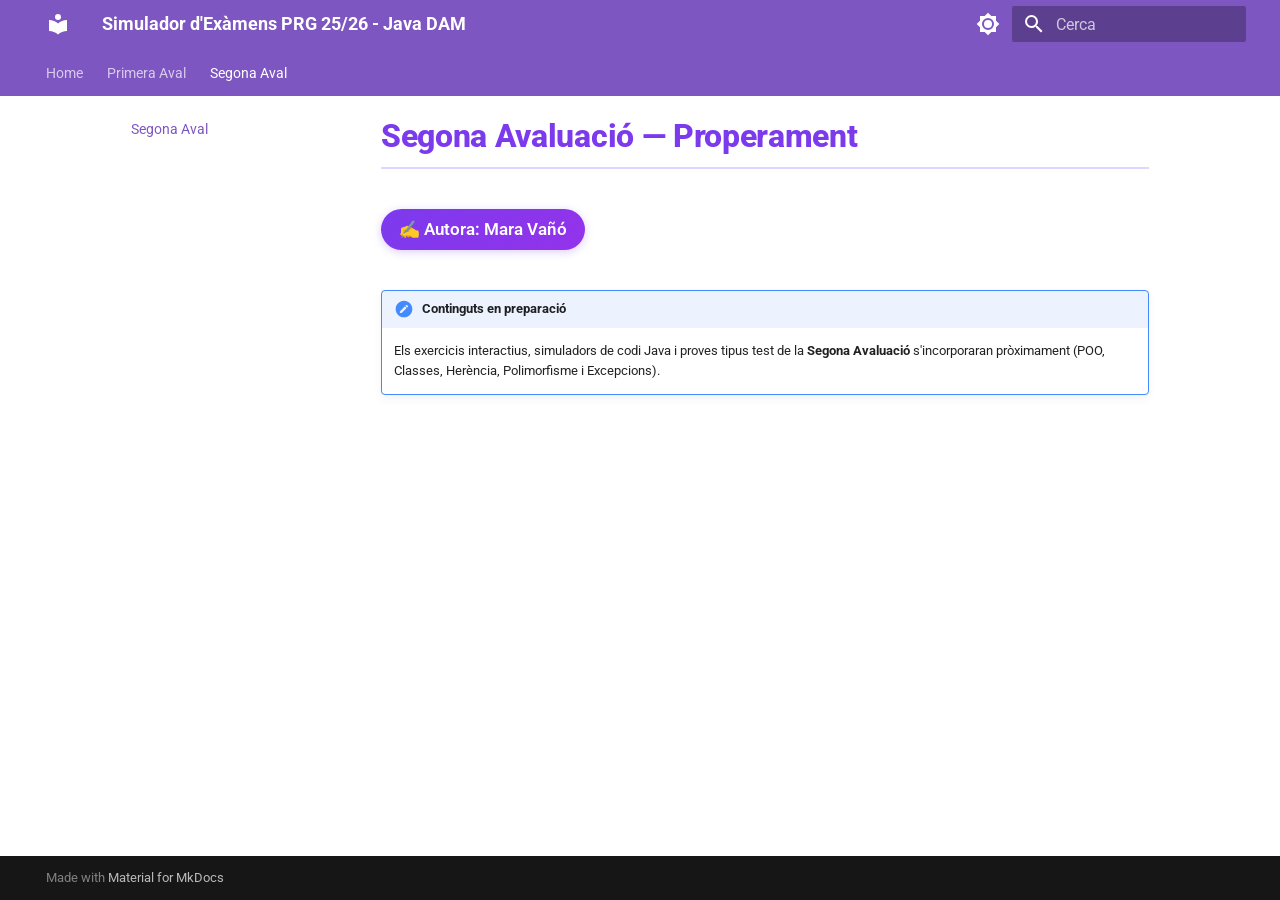
==== commit 1d503305: "Deployed 0453a8c with MkDocs version: 1.6.1" ====
--- a/2eval/index.html
+++ b/2eval/index.html
@@ -6,10 +6,10 @@
       <meta charset="utf-8">
       <meta name="viewport" content="width=device-width,initial-scale=1">
       
-        <meta name="description" content="Simulacres d'examen de Programació (PRG) DAM/DAW">
-      
-      
-        <meta name="author" content="María Bañuls Ribes / Sergio Pérez Rubio">
+        <meta name="description" content="Plataforma interactiva d'autoaprenentatge i simulacres d'examen de Java per a 1r de DAM">
+      
+      
+        <meta name="author" content="Mara Vañó">
       
       
         <link rel="canonical" href="https://Mara1978-val.github.io/SimuladorExamenJava/2eval/">
@@ -27,7 +27,7 @@
     
     
       
-        <title>Segona Aval - Simulacres d'examen PRG 25/26</title>
+        <title>Segona Aval - Simulador d'Exàmens PRG 25/26 - Java DAM</title>
       
     
     
@@ -53,6 +53,8 @@
       
     
     
+      <link rel="stylesheet" href="../stylesheets/custom.css">
+    
     <script>__md_scope=new URL("..",location),__md_hash=e=>[...e].reduce(((e,_)=>(e<<5)-e+_.charCodeAt(0)),0),__md_get=(e,_=localStorage,t=__md_scope)=>JSON.parse(_.getItem(t.pathname+"."+e)),__md_set=(e,_,t=localStorage,a=__md_scope)=>{try{t.setItem(a.pathname+"."+e,JSON.stringify(_))}catch(e){}}</script>
     
       
@@ -69,7 +71,7 @@
     
     
     
-    <body dir="ltr" data-md-color-scheme="default" data-md-color-primary="coral" data-md-color-accent="blue">
+    <body dir="ltr" data-md-color-scheme="default" data-md-color-primary="deep-purple" data-md-color-accent="purple">
   
     
     <input class="md-toggle" data-md-toggle="drawer" type="checkbox" id="__drawer" autocomplete="off">
@@ -78,7 +80,7 @@
     <div data-md-component="skip">
       
         
-        <a href="#segona-avaluacio" class="md-skip">
+        <a href="#segona-avaluacio-properament" class="md-skip">
           Salta el contingut
         </a>
       
@@ -92,7 +94,7 @@
 
 <header class="md-header" data-md-component="header">
   <nav class="md-header__inner md-grid" aria-label="Capçalera">
-    <a href=".." title="Simulacres d&#39;examen PRG 25/26" class="md-header__button md-logo" aria-label="Simulacres d'examen PRG 25/26" data-md-component="logo">
+    <a href=".." title="Simulador d&#39;Exàmens PRG 25/26 - Java DAM" class="md-header__button md-logo" aria-label="Simulador d'Exàmens PRG 25/26 - Java DAM" data-md-component="logo">
       
   
   <svg xmlns="http://www.w3.org/2000/svg" viewBox="0 0 24 24"><path d="M12 8a3 3 0 0 0 3-3 3 3 0 0 0-3-3 3 3 0 0 0-3 3 3 3 0 0 0 3 3m0 3.54C9.64 9.35 6.5 8 3 8v11c3.5 0 6.64 1.35 9 3.54 2.36-2.19 5.5-3.54 9-3.54V8c-3.5 0-6.64 1.35-9 3.54"/></svg>
@@ -106,7 +108,7 @@
       <div class="md-header__ellipsis">
         <div class="md-header__topic">
           <span class="md-ellipsis">
-            Simulacres d'examen PRG 25/26
+            Simulador d'Exàmens PRG 25/26 - Java DAM
           </span>
         </div>
         <div class="md-header__topic" data-md-component="header-topic">
@@ -125,7 +127,7 @@
     
     
     
-    <input class="md-option" data-md-color-media="" data-md-color-scheme="default" data-md-color-primary="coral" data-md-color-accent="blue"  aria-label="Canviar a mode fosc"  type="radio" name="__palette" id="__palette_0">
+    <input class="md-option" data-md-color-media="" data-md-color-scheme="default" data-md-color-primary="deep-purple" data-md-color-accent="purple"  aria-label="Canviar a mode fosc"  type="radio" name="__palette" id="__palette_0">
     
       <label class="md-header__button md-icon" title="Canviar a mode fosc" for="__palette_1" hidden>
         <svg xmlns="http://www.w3.org/2000/svg" viewBox="0 0 24 24"><path d="M12 8a4 4 0 0 0-4 4 4 4 0 0 0 4 4 4 4 0 0 0 4-4 4 4 0 0 0-4-4m0 10a6 6 0 0 1-6-6 6 6 0 0 1 6-6 6 6 0 0 1 6 6 6 6 0 0 1-6 6m8-9.31V4h-4.69L12 .69 8.69 4H4v4.69L.69 12 4 15.31V20h4.69L12 23.31 15.31 20H20v-4.69L23.31 12z"/></svg>
@@ -135,7 +137,7 @@
     
     
     
-    <input class="md-option" data-md-color-media="" data-md-color-scheme="slate" data-md-color-primary="coral" data-md-color-accent="blue"  aria-label="Canviar a mode clar"  type="radio" name="__palette" id="__palette_1">
+    <input class="md-option" data-md-color-media="" data-md-color-scheme="slate" data-md-color-primary="deep-purple" data-md-color-accent="purple"  aria-label="Canviar a mode clar"  type="radio" name="__palette" id="__palette_1">
     
       <label class="md-header__button md-icon" title="Canviar a mode clar" for="__palette_0" hidden>
         <svg xmlns="http://www.w3.org/2000/svg" viewBox="0 0 24 24"><path d="M12 18c-.89 0-1.74-.2-2.5-.55C11.56 16.5 13 14.42 13 12s-1.44-4.5-3.5-5.45C10.26 6.2 11.11 6 12 6a6 6 0 0 1 6 6 6 6 0 0 1-6 6m8-9.31V4h-4.69L12 .69 8.69 4H4v4.69L.69 12 4 15.31V20h4.69L12 23.31 15.31 20H20v-4.69L23.31 12z"/></svg>
@@ -293,13 +295,13 @@
 
 <nav class="md-nav md-nav--primary md-nav--lifted md-nav--integrated" aria-label="Navegació" data-md-level="0">
   <label class="md-nav__title" for="__drawer">
-    <a href=".." title="Simulacres d&#39;examen PRG 25/26" class="md-nav__button md-logo" aria-label="Simulacres d'examen PRG 25/26" data-md-component="logo">
+    <a href=".." title="Simulador d&#39;Exàmens PRG 25/26 - Java DAM" class="md-nav__button md-logo" aria-label="Simulador d'Exàmens PRG 25/26 - Java DAM" data-md-component="logo">
       
   
   <svg xmlns="http://www.w3.org/2000/svg" viewBox="0 0 24 24"><path d="M12 8a3 3 0 0 0 3-3 3 3 0 0 0-3-3 3 3 0 0 0-3 3 3 3 0 0 0 3 3m0 3.54C9.64 9.35 6.5 8 3 8v11c3.5 0 6.64 1.35 9 3.54 2.36-2.19 5.5-3.54 9-3.54V8c-3.5 0-6.64 1.35-9 3.54"/></svg>
 
     </a>
-    Simulacres d'examen PRG 25/26
+    Simulador d'Exàmens PRG 25/26 - Java DAM
   </label>
   
   <ul class="md-nav__list" data-md-scrollfix>
@@ -405,7 +407,7 @@
   <span class="md-ellipsis">
     
   
-    Examen
+    Simulador d'Examen
   
 
     
@@ -433,7 +435,7 @@
   <span class="md-ellipsis">
     
   
-    Solucions
+    Solucions Explicades
   
 
     
@@ -461,7 +463,7 @@
   <span class="md-ellipsis">
     
   
-    Rubrica correcció
+    Rúbrica de Correcció
   
 
     
@@ -536,10 +538,14 @@
 
 
 
-<h1 id="segona-avaluacio">Segona Avaluació</h1>
+<h1 id="segona-avaluacio-properament">Segona Avaluació — Properament</h1>
+<div class="author-badge">
+  <span>✍️ Autora: Mara Vañó</span>
+</div>
+
 <div class="admonition note">
-<p class="admonition-title">En preparació</p>
-<p>El contingut del simulacre de la segona avaluació s'incorporarà pròximament.</p>
+<p class="admonition-title">Continguts en preparació</p>
+<p>Els exercicis interactius, simuladors de codi Java i proves tipus test de la <strong>Segona Avaluació</strong> s'incorporaran pròximament (POO, Classes, Herència, Polimorfisme i Excepcions).</p>
 </div>
 
 
@@ -603,6 +609,8 @@
     
       <script src="../assets/javascripts/bundle.a5f9d56c.min.js"></script>
       
+        <script src="../javascripts/simulator.js"></script>
+      
     
   </body>
 </html>
--- a/stylesheets/custom.css
+++ b/stylesheets/custom.css
@@ -0,0 +1,488 @@
+/* ==========================================================================
+   ESTILS PERSONALITZATS - SIMULADOR JAVA DAM
+   Autora: Mara Vañó
+   Color principal: Lila / Purple
+   Disseny centrat i components interactius
+   ========================================================================== */
+
+:root {
+  --md-primary-fg-color:        #7c3aed; /* Lila vibrant */
+  --md-primary-fg-color--light: #8b5cf6;
+  --md-primary-fg-color--dark:  #6d28d9;
+  --md-accent-fg-color:         #a855f7;
+  --lila-bg-light:              #f5f3ff;
+  --lila-border:                #ddd6fe;
+  --lila-accent:                #7c3aed;
+}
+
+[data-md-color-scheme="slate"] {
+  --lila-bg-light:              #1e1b4b;
+  --lila-border:                #4338ca;
+  --lila-accent:                #a78bfa;
+}
+
+/* --------------------------------------------------------------------------
+   DISSENY CENTRAT I MILLORAT
+   -------------------------------------------------------------------------- */
+.md-main__inner {
+  max-width: 1050px !important;
+  margin: 0 auto !important;
+}
+
+.md-content {
+  max-width: 920px !important;
+  margin: 0 auto !important;
+}
+
+.md-typeset h1 {
+  color: var(--lila-accent);
+  font-weight: 800;
+  border-bottom: 2px solid var(--lila-border);
+  padding-bottom: 0.3em;
+}
+
+.md-typeset h2 {
+  color: var(--md-primary-fg-color--dark);
+  font-weight: 700;
+  margin-top: 1.8em;
+}
+
+/* Insígnia d'Autoria */
+.author-badge {
+  display: inline-flex;
+  align-items: center;
+  gap: 0.5rem;
+  background: linear-gradient(135deg, #7c3aed, #9333ea);
+  color: white !important;
+  padding: 0.35rem 0.9rem;
+  border-radius: 9999px;
+  font-size: 0.85rem;
+  font-weight: 600;
+  box-shadow: 0 2px 8px rgba(124, 58, 237, 0.25);
+  margin-bottom: 1rem;
+}
+
+/* --------------------------------------------------------------------------
+   QUADRE DE PUNTUACIÓ GLOBAL (DASHBOARD)
+   -------------------------------------------------------------------------- */
+.score-dashboard {
+  background: linear-gradient(135deg, #6d28d9 0%, #7c3aed 50%, #9333ea 100%);
+  color: white;
+  border-radius: 14px;
+  padding: 1.4rem 1.8rem;
+  margin: 1.5rem 0 2.5rem 0;
+  box-shadow: 0 10px 25px -5px rgba(109, 40, 217, 0.35);
+}
+
+.score-dashboard-header {
+  display: flex;
+  justify-content: space-between;
+  align-items: center;
+  flex-wrap: wrap;
+  gap: 1rem;
+  border-bottom: 1px solid rgba(255, 255, 255, 0.2);
+  padding-bottom: 0.8rem;
+  margin-bottom: 1rem;
+}
+
+.score-title {
+  font-size: 1.25rem;
+  font-weight: 700;
+  margin: 0;
+  color: white !important;
+}
+
+.total-score-badge {
+  font-size: 1.5rem;
+  font-weight: 800;
+  background: rgba(255, 255, 255, 0.2);
+  padding: 0.3rem 1rem;
+  border-radius: 10px;
+  backdrop-filter: blur(4px);
+}
+
+.ra-pills-grid {
+  display: grid;
+  grid-template-columns: repeat(auto-fit, minmax(200px, 1fr));
+  gap: 0.8rem;
+}
+
+.ra-pill {
+  background: rgba(255, 255, 255, 0.12);
+  border: 1px solid rgba(255, 255, 255, 0.18);
+  border-radius: 10px;
+  padding: 0.7rem 0.9rem;
+  display: flex;
+  flex-direction: column;
+  gap: 0.3rem;
+  transition: transform 0.2s ease;
+}
+
+.ra-pill:hover {
+  transform: translateY(-2px);
+  background: rgba(255, 255, 255, 0.18);
+}
+
+.ra-pill-header {
+  display: flex;
+  justify-content: space-between;
+  font-size: 0.82rem;
+  font-weight: 600;
+  opacity: 0.9;
+}
+
+.ra-pill-score {
+  font-size: 1.1rem;
+  font-weight: 700;
+}
+
+.ra-status-tag {
+  font-size: 0.75rem;
+  padding: 0.15rem 0.5rem;
+  border-radius: 6px;
+  font-weight: 700;
+  display: inline-block;
+  width: fit-content;
+}
+
+.status-pending { background: rgba(255, 255, 255, 0.25); color: #fff; }
+.status-passed  { background: #10b981; color: #fff; }
+.status-failed  { background: #ef4444; color: #fff; }
+
+/* --------------------------------------------------------------------------
+   PREGUNTES TIPUS TEST INTERACTIVES
+   -------------------------------------------------------------------------- */
+.quiz-card {
+  background: var(--lila-bg-light);
+  border: 1px solid var(--lila-border);
+  border-radius: 12px;
+  padding: 1.25rem 1.4rem;
+  margin: 1.2rem 0;
+  transition: box-shadow 0.2s ease, border-color 0.2s ease;
+}
+
+.quiz-card:hover {
+  box-shadow: 0 4px 14px rgba(124, 58, 237, 0.12);
+}
+
+.quiz-question-title {
+  font-weight: 700;
+  font-size: 1.05rem;
+  margin-bottom: 0.9rem;
+  color: var(--md-typeset-color);
+  display: flex;
+  align-items: flex-start;
+  gap: 0.5rem;
+}
+
+.quiz-q-num {
+  background: var(--lila-accent);
+  color: white;
+  width: 26px;
+  height: 26px;
+  border-radius: 50%;
+  display: inline-flex;
+  align-items: center;
+  justify-content: center;
+  font-size: 0.85rem;
+  flex-shrink: 0;
+  margin-top: 1px;
+}
+
+.quiz-options {
+  display: flex;
+  flex-direction: column;
+  gap: 0.5rem;
+}
+
+.quiz-option {
+  display: flex;
+  align-items: center;
+  gap: 0.75rem;
+  background: var(--md-default-bg-color);
+  border: 1.5px solid var(--lila-border);
+  padding: 0.65rem 0.9rem;
+  border-radius: 8px;
+  cursor: pointer;
+  transition: all 0.2s ease;
+  font-size: 0.95rem;
+}
+
+.quiz-option:hover {
+  border-color: var(--lila-accent);
+  background: rgba(124, 58, 237, 0.04);
+}
+
+.quiz-option input[type="radio"] {
+  accent-color: var(--lila-accent);
+  width: 18px;
+  height: 18px;
+  cursor: pointer;
+}
+
+.quiz-option.correct-option {
+  border-color: #10b981 !important;
+  background: rgba(16, 185, 129, 0.1) !important;
+  color: #065f46;
+  font-weight: 600;
+}
+
+.quiz-option.incorrect-option {
+  border-color: #ef4444 !important;
+  background: rgba(239, 68, 68, 0.1) !important;
+  color: #991b1b;
+}
+
+.quiz-feedback {
+  margin-top: 0.9rem;
+  padding: 0.8rem 1rem;
+  border-radius: 8px;
+  font-size: 0.92rem;
+  display: none;
+  line-height: 1.5;
+  animation: fadeIn 0.3s ease;
+}
+
+.feedback-correct {
+  display: block !important;
+  background: #d1fae5;
+  border: 1px solid #10b981;
+  color: #065f46;
+}
+
+.feedback-incorrect {
+  display: block !important;
+  background: #fee2e2;
+  border: 1px solid #ef4444;
+  color: #991b1b;
+}
+
+.quiz-btn-check {
+  margin-top: 0.8rem;
+  background: var(--lila-accent);
+  color: white;
+  border: none;
+  padding: 0.45rem 1.1rem;
+  border-radius: 6px;
+  font-weight: 600;
+  cursor: pointer;
+  font-size: 0.88rem;
+  transition: background 0.2s ease;
+}
+
+.quiz-btn-check:hover {
+  background: var(--md-primary-fg-color--dark);
+}
+
+/* --------------------------------------------------------------------------
+   SIMULADOR DE CODI JAVA INTERACTIU
+   -------------------------------------------------------------------------- */
+.java-exercise-card {
+  border: 1.5px solid var(--lila-border);
+  border-radius: 12px;
+  overflow: hidden;
+  margin: 1.8rem 0;
+  background: var(--md-default-bg-color);
+  box-shadow: 0 4px 16px rgba(0, 0, 0, 0.05);
+}
+
+.java-ex-header {
+  background: linear-gradient(90deg, #f5f3ff, #faf5ff);
+  border-bottom: 1px solid var(--lila-border);
+  padding: 0.9rem 1.3rem;
+  display: flex;
+  justify-content: space-between;
+  align-items: center;
+  flex-wrap: wrap;
+  gap: 0.5rem;
+}
+
+[data-md-color-scheme="slate"] .java-ex-header {
+  background: #1e1b4b;
+}
+
+.java-ex-title {
+  font-weight: 700;
+  font-size: 1.05rem;
+  color: var(--lila-accent);
+  display: flex;
+  align-items: center;
+  gap: 0.5rem;
+  margin: 0;
+}
+
+.java-ex-score-tag {
+  background: var(--lila-accent);
+  color: white;
+  font-weight: 700;
+  font-size: 0.8rem;
+  padding: 0.2rem 0.6rem;
+  border-radius: 6px;
+}
+
+.java-ex-desc {
+  padding: 1.1rem 1.3rem 0.5rem 1.3rem;
+  font-size: 0.95rem;
+  line-height: 1.6;
+}
+
+.java-editor-wrapper {
+  padding: 0 1.3rem 1.1rem 1.3rem;
+}
+
+.java-code-area {
+  width: 100%;
+  min-height: 220px;
+  font-family: 'Fira Code', monospace;
+  font-size: 0.88rem;
+  line-height: 1.5;
+  background: #1e1e2e;
+  color: #f8fafc;
+  padding: 1rem;
+  border-radius: 8px;
+  border: 1px solid #334155;
+  resize: vertical;
+  tab-size: 4;
+  outline: none;
+  box-sizing: border-box;
+}
+
+.java-code-area:focus {
+  border-color: var(--lila-accent);
+  box-shadow: 0 0 0 2px rgba(124, 58, 237, 0.3);
+}
+
+.java-ex-actions {
+  display: flex;
+  gap: 0.6rem;
+  margin-top: 0.7rem;
+  flex-wrap: wrap;
+}
+
+.btn-run {
+  background: #10b981;
+  color: white;
+  border: none;
+  padding: 0.5rem 1.2rem;
+  border-radius: 7px;
+  font-weight: 700;
+  cursor: pointer;
+  display: inline-flex;
+  align-items: center;
+  gap: 0.4rem;
+  font-size: 0.9rem;
+  transition: all 0.2s ease;
+}
+
+.btn-run:hover {
+  background: #059669;
+  transform: translateY(-1px);
+}
+
+.btn-reset {
+  background: #64748b;
+  color: white;
+  border: none;
+  padding: 0.5rem 1rem;
+  border-radius: 7px;
+  font-weight: 600;
+  cursor: pointer;
+  font-size: 0.85rem;
+}
+
+.btn-reset:hover {
+  background: #475569;
+}
+
+.btn-solution {
+  background: transparent;
+  color: var(--lila-accent);
+  border: 1.5px solid var(--lila-accent);
+  padding: 0.5rem 1rem;
+  border-radius: 7px;
+  font-weight: 600;
+  cursor: pointer;
+  font-size: 0.85rem;
+  transition: all 0.2s ease;
+}
+
+.btn-solution:hover {
+  background: var(--lila-accent);
+  color: white;
+}
+
+/* Finestra de Consola / Terminal */
+.terminal-window {
+  margin-top: 0.9rem;
+  background: #0f172a;
+  border-radius: 8px;
+  overflow: hidden;
+  border: 1px solid #1e293b;
+  display: none;
+}
+
+.terminal-header {
+  background: #1e293b;
+  padding: 0.35rem 0.8rem;
+  display: flex;
+  align-items: center;
+  gap: 0.4rem;
+}
+
+.terminal-dot {
+  width: 10px;
+  height: 10px;
+  border-radius: 50%;
+  display: inline-block;
+}
+
+.dot-red    { background: #ef4444; }
+.dot-yellow { background: #f59e0b; }
+.dot-green  { background: #10b981; }
+
+.terminal-title {
+  color: #94a3b8;
+  font-size: 0.75rem;
+  margin-left: 0.5rem;
+  font-family: monospace;
+}
+
+.terminal-body {
+  padding: 0.9rem 1rem;
+  font-family: 'Fira Code', monospace;
+  font-size: 0.85rem;
+  color: #38bdf8;
+  min-height: 70px;
+  max-height: 250px;
+  overflow-y: auto;
+  white-space: pre-wrap;
+  line-height: 1.45;
+}
+
+/* Caixa de diagnòstic i retroalimentació pedagògica */
+.pedagogical-feedback {
+  margin-top: 0.8rem;
+  padding: 0.9rem 1.1rem;
+  border-radius: 8px;
+  font-size: 0.92rem;
+  line-height: 1.5;
+  display: none;
+}
+
+.solution-box {
+  margin-top: 0.9rem;
+  padding: 1rem;
+  background: #f8fafc;
+  border: 1px dashed var(--lila-accent);
+  border-radius: 8px;
+  display: none;
+}
+
+[data-md-color-scheme="slate"] .solution-box {
+  background: #0f172a;
+}
+
+@keyframes fadeIn {
+  from { opacity: 0; transform: translateY(-4px); }
+  to   { opacity: 1; transform: translateY(0); }
+}
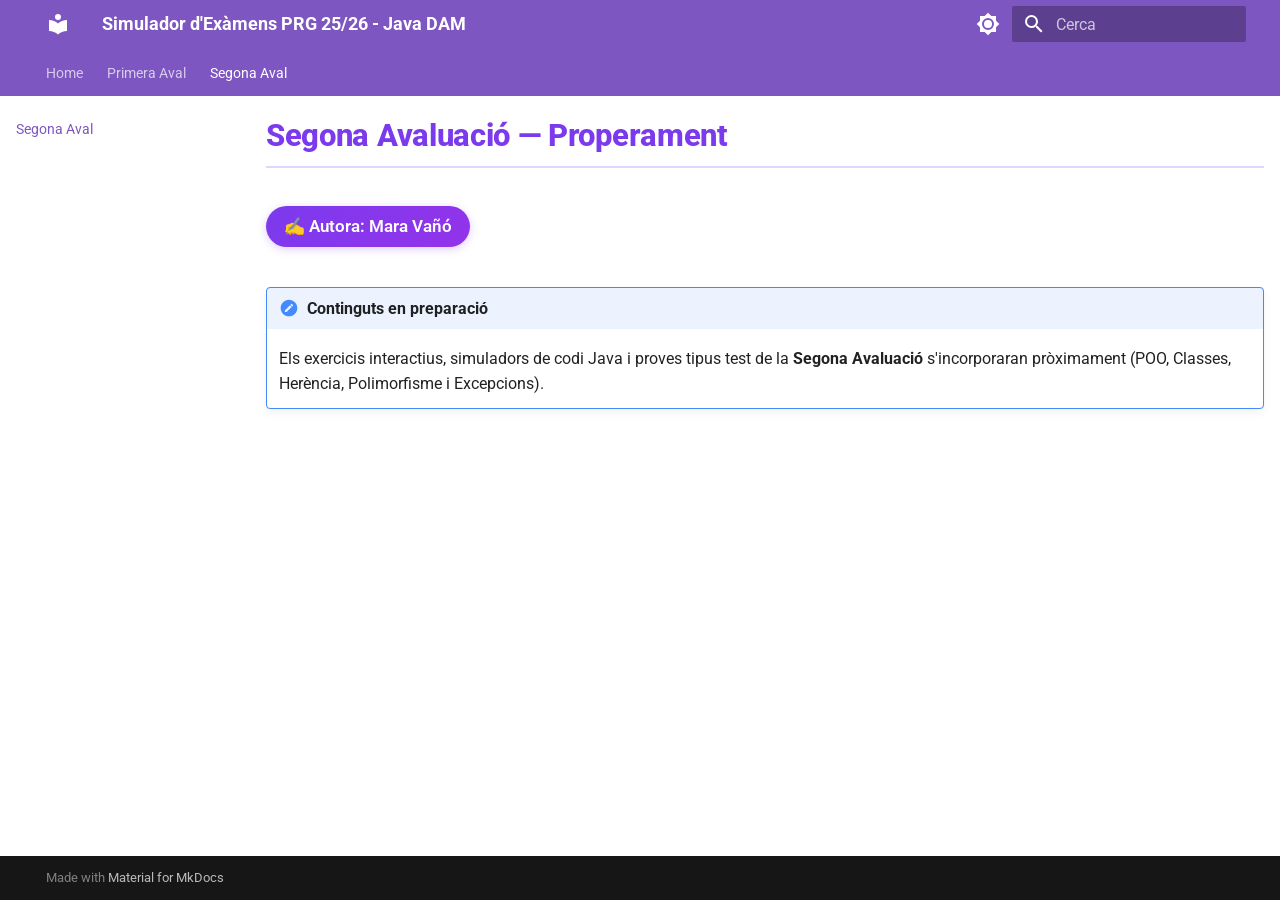
==== commit 1bdc9f7e: "Deployed 545cae9 with MkDocs version: 1.6.1" ====
--- a/2eval/index.html
+++ b/2eval/index.html
@@ -609,6 +609,8 @@
     
       <script src="../assets/javascripts/bundle.a5f9d56c.min.js"></script>
       
+        <script src="../javascripts/java-interpreter.js"></script>
+      
         <script src="../javascripts/simulator.js"></script>
       
     
--- a/stylesheets/custom.css
+++ b/stylesheets/custom.css
@@ -1,488 +1,566 @@
-/* ==========================================================================
-   ESTILS PERSONALITZATS - SIMULADOR JAVA DAM
-   Autora: Mara Vañó
-   Color principal: Lila / Purple
-   Disseny centrat i components interactius
-   ========================================================================== */
-
-:root {
-  --md-primary-fg-color:        #7c3aed; /* Lila vibrant */
-  --md-primary-fg-color--light: #8b5cf6;
-  --md-primary-fg-color--dark:  #6d28d9;
-  --md-accent-fg-color:         #a855f7;
-  --lila-bg-light:              #f5f3ff;
-  --lila-border:                #ddd6fe;
-  --lila-accent:                #7c3aed;
-}
-
-[data-md-color-scheme="slate"] {
-  --lila-bg-light:              #1e1b4b;
-  --lila-border:                #4338ca;
-  --lila-accent:                #a78bfa;
-}
-
-/* --------------------------------------------------------------------------
-   DISSENY CENTRAT I MILLORAT
-   -------------------------------------------------------------------------- */
-.md-main__inner {
-  max-width: 1050px !important;
-  margin: 0 auto !important;
-}
-
-.md-content {
-  max-width: 920px !important;
-  margin: 0 auto !important;
-}
-
-.md-typeset h1 {
-  color: var(--lila-accent);
-  font-weight: 800;
-  border-bottom: 2px solid var(--lila-border);
-  padding-bottom: 0.3em;
-}
-
-.md-typeset h2 {
-  color: var(--md-primary-fg-color--dark);
-  font-weight: 700;
-  margin-top: 1.8em;
-}
-
-/* Insígnia d'Autoria */
-.author-badge {
-  display: inline-flex;
-  align-items: center;
-  gap: 0.5rem;
-  background: linear-gradient(135deg, #7c3aed, #9333ea);
-  color: white !important;
-  padding: 0.35rem 0.9rem;
-  border-radius: 9999px;
-  font-size: 0.85rem;
-  font-weight: 600;
-  box-shadow: 0 2px 8px rgba(124, 58, 237, 0.25);
-  margin-bottom: 1rem;
-}
-
-/* --------------------------------------------------------------------------
-   QUADRE DE PUNTUACIÓ GLOBAL (DASHBOARD)
-   -------------------------------------------------------------------------- */
-.score-dashboard {
-  background: linear-gradient(135deg, #6d28d9 0%, #7c3aed 50%, #9333ea 100%);
-  color: white;
-  border-radius: 14px;
-  padding: 1.4rem 1.8rem;
-  margin: 1.5rem 0 2.5rem 0;
-  box-shadow: 0 10px 25px -5px rgba(109, 40, 217, 0.35);
-}
-
-.score-dashboard-header {
-  display: flex;
-  justify-content: space-between;
-  align-items: center;
-  flex-wrap: wrap;
-  gap: 1rem;
-  border-bottom: 1px solid rgba(255, 255, 255, 0.2);
-  padding-bottom: 0.8rem;
-  margin-bottom: 1rem;
-}
-
-.score-title {
-  font-size: 1.25rem;
-  font-weight: 700;
-  margin: 0;
-  color: white !important;
-}
-
-.total-score-badge {
-  font-size: 1.5rem;
-  font-weight: 800;
-  background: rgba(255, 255, 255, 0.2);
-  padding: 0.3rem 1rem;
-  border-radius: 10px;
-  backdrop-filter: blur(4px);
-}
-
-.ra-pills-grid {
-  display: grid;
-  grid-template-columns: repeat(auto-fit, minmax(200px, 1fr));
-  gap: 0.8rem;
-}
-
-.ra-pill {
-  background: rgba(255, 255, 255, 0.12);
-  border: 1px solid rgba(255, 255, 255, 0.18);
-  border-radius: 10px;
-  padding: 0.7rem 0.9rem;
-  display: flex;
-  flex-direction: column;
-  gap: 0.3rem;
-  transition: transform 0.2s ease;
-}
-
-.ra-pill:hover {
-  transform: translateY(-2px);
-  background: rgba(255, 255, 255, 0.18);
-}
-
-.ra-pill-header {
-  display: flex;
-  justify-content: space-between;
-  font-size: 0.82rem;
-  font-weight: 600;
-  opacity: 0.9;
-}
-
-.ra-pill-score {
-  font-size: 1.1rem;
-  font-weight: 700;
-}
-
-.ra-status-tag {
-  font-size: 0.75rem;
-  padding: 0.15rem 0.5rem;
-  border-radius: 6px;
-  font-weight: 700;
-  display: inline-block;
-  width: fit-content;
-}
-
-.status-pending { background: rgba(255, 255, 255, 0.25); color: #fff; }
-.status-passed  { background: #10b981; color: #fff; }
-.status-failed  { background: #ef4444; color: #fff; }
-
-/* --------------------------------------------------------------------------
-   PREGUNTES TIPUS TEST INTERACTIVES
-   -------------------------------------------------------------------------- */
-.quiz-card {
-  background: var(--lila-bg-light);
-  border: 1px solid var(--lila-border);
-  border-radius: 12px;
-  padding: 1.25rem 1.4rem;
-  margin: 1.2rem 0;
-  transition: box-shadow 0.2s ease, border-color 0.2s ease;
-}
-
-.quiz-card:hover {
-  box-shadow: 0 4px 14px rgba(124, 58, 237, 0.12);
-}
-
-.quiz-question-title {
-  font-weight: 700;
-  font-size: 1.05rem;
-  margin-bottom: 0.9rem;
-  color: var(--md-typeset-color);
-  display: flex;
-  align-items: flex-start;
-  gap: 0.5rem;
-}
-
-.quiz-q-num {
-  background: var(--lila-accent);
-  color: white;
-  width: 26px;
-  height: 26px;
-  border-radius: 50%;
-  display: inline-flex;
-  align-items: center;
-  justify-content: center;
-  font-size: 0.85rem;
-  flex-shrink: 0;
-  margin-top: 1px;
-}
-
-.quiz-options {
-  display: flex;
-  flex-direction: column;
-  gap: 0.5rem;
-}
-
-.quiz-option {
-  display: flex;
-  align-items: center;
-  gap: 0.75rem;
-  background: var(--md-default-bg-color);
-  border: 1.5px solid var(--lila-border);
-  padding: 0.65rem 0.9rem;
-  border-radius: 8px;
-  cursor: pointer;
-  transition: all 0.2s ease;
-  font-size: 0.95rem;
-}
-
-.quiz-option:hover {
-  border-color: var(--lila-accent);
-  background: rgba(124, 58, 237, 0.04);
-}
-
-.quiz-option input[type="radio"] {
-  accent-color: var(--lila-accent);
-  width: 18px;
-  height: 18px;
-  cursor: pointer;
-}
-
-.quiz-option.correct-option {
-  border-color: #10b981 !important;
-  background: rgba(16, 185, 129, 0.1) !important;
-  color: #065f46;
-  font-weight: 600;
-}
-
-.quiz-option.incorrect-option {
-  border-color: #ef4444 !important;
-  background: rgba(239, 68, 68, 0.1) !important;
-  color: #991b1b;
-}
-
-.quiz-feedback {
-  margin-top: 0.9rem;
-  padding: 0.8rem 1rem;
-  border-radius: 8px;
-  font-size: 0.92rem;
-  display: none;
-  line-height: 1.5;
-  animation: fadeIn 0.3s ease;
-}
-
-.feedback-correct {
-  display: block !important;
-  background: #d1fae5;
-  border: 1px solid #10b981;
-  color: #065f46;
-}
-
-.feedback-incorrect {
-  display: block !important;
-  background: #fee2e2;
-  border: 1px solid #ef4444;
-  color: #991b1b;
-}
-
-.quiz-btn-check {
-  margin-top: 0.8rem;
-  background: var(--lila-accent);
-  color: white;
-  border: none;
-  padding: 0.45rem 1.1rem;
-  border-radius: 6px;
-  font-weight: 600;
-  cursor: pointer;
-  font-size: 0.88rem;
-  transition: background 0.2s ease;
-}
-
-.quiz-btn-check:hover {
-  background: var(--md-primary-fg-color--dark);
-}
-
-/* --------------------------------------------------------------------------
-   SIMULADOR DE CODI JAVA INTERACTIU
-   -------------------------------------------------------------------------- */
-.java-exercise-card {
-  border: 1.5px solid var(--lila-border);
-  border-radius: 12px;
-  overflow: hidden;
-  margin: 1.8rem 0;
-  background: var(--md-default-bg-color);
-  box-shadow: 0 4px 16px rgba(0, 0, 0, 0.05);
-}
-
-.java-ex-header {
-  background: linear-gradient(90deg, #f5f3ff, #faf5ff);
-  border-bottom: 1px solid var(--lila-border);
-  padding: 0.9rem 1.3rem;
-  display: flex;
-  justify-content: space-between;
-  align-items: center;
-  flex-wrap: wrap;
-  gap: 0.5rem;
-}
-
-[data-md-color-scheme="slate"] .java-ex-header {
-  background: #1e1b4b;
-}
-
-.java-ex-title {
-  font-weight: 700;
-  font-size: 1.05rem;
-  color: var(--lila-accent);
-  display: flex;
-  align-items: center;
-  gap: 0.5rem;
-  margin: 0;
-}
-
-.java-ex-score-tag {
-  background: var(--lila-accent);
-  color: white;
-  font-weight: 700;
-  font-size: 0.8rem;
-  padding: 0.2rem 0.6rem;
-  border-radius: 6px;
-}
-
-.java-ex-desc {
-  padding: 1.1rem 1.3rem 0.5rem 1.3rem;
-  font-size: 0.95rem;
-  line-height: 1.6;
-}
-
-.java-editor-wrapper {
-  padding: 0 1.3rem 1.1rem 1.3rem;
-}
-
-.java-code-area {
-  width: 100%;
-  min-height: 220px;
-  font-family: 'Fira Code', monospace;
-  font-size: 0.88rem;
-  line-height: 1.5;
-  background: #1e1e2e;
-  color: #f8fafc;
-  padding: 1rem;
-  border-radius: 8px;
-  border: 1px solid #334155;
-  resize: vertical;
-  tab-size: 4;
-  outline: none;
-  box-sizing: border-box;
-}
-
-.java-code-area:focus {
-  border-color: var(--lila-accent);
-  box-shadow: 0 0 0 2px rgba(124, 58, 237, 0.3);
-}
-
-.java-ex-actions {
-  display: flex;
-  gap: 0.6rem;
-  margin-top: 0.7rem;
-  flex-wrap: wrap;
-}
-
-.btn-run {
-  background: #10b981;
-  color: white;
-  border: none;
-  padding: 0.5rem 1.2rem;
-  border-radius: 7px;
-  font-weight: 700;
-  cursor: pointer;
-  display: inline-flex;
-  align-items: center;
-  gap: 0.4rem;
-  font-size: 0.9rem;
-  transition: all 0.2s ease;
-}
-
-.btn-run:hover {
-  background: #059669;
-  transform: translateY(-1px);
-}
-
-.btn-reset {
-  background: #64748b;
-  color: white;
-  border: none;
-  padding: 0.5rem 1rem;
-  border-radius: 7px;
-  font-weight: 600;
-  cursor: pointer;
-  font-size: 0.85rem;
-}
-
-.btn-reset:hover {
-  background: #475569;
-}
-
-.btn-solution {
-  background: transparent;
-  color: var(--lila-accent);
-  border: 1.5px solid var(--lila-accent);
-  padding: 0.5rem 1rem;
-  border-radius: 7px;
-  font-weight: 600;
-  cursor: pointer;
-  font-size: 0.85rem;
-  transition: all 0.2s ease;
-}
-
-.btn-solution:hover {
-  background: var(--lila-accent);
-  color: white;
-}
-
-/* Finestra de Consola / Terminal */
-.terminal-window {
-  margin-top: 0.9rem;
-  background: #0f172a;
-  border-radius: 8px;
-  overflow: hidden;
-  border: 1px solid #1e293b;
-  display: none;
-}
-
-.terminal-header {
-  background: #1e293b;
-  padding: 0.35rem 0.8rem;
-  display: flex;
-  align-items: center;
-  gap: 0.4rem;
-}
-
-.terminal-dot {
-  width: 10px;
-  height: 10px;
-  border-radius: 50%;
-  display: inline-block;
-}
-
-.dot-red    { background: #ef4444; }
-.dot-yellow { background: #f59e0b; }
-.dot-green  { background: #10b981; }
-
-.terminal-title {
-  color: #94a3b8;
-  font-size: 0.75rem;
-  margin-left: 0.5rem;
-  font-family: monospace;
-}
-
-.terminal-body {
-  padding: 0.9rem 1rem;
-  font-family: 'Fira Code', monospace;
-  font-size: 0.85rem;
-  color: #38bdf8;
-  min-height: 70px;
-  max-height: 250px;
-  overflow-y: auto;
-  white-space: pre-wrap;
-  line-height: 1.45;
-}
-
-/* Caixa de diagnòstic i retroalimentació pedagògica */
-.pedagogical-feedback {
-  margin-top: 0.8rem;
-  padding: 0.9rem 1.1rem;
-  border-radius: 8px;
-  font-size: 0.92rem;
-  line-height: 1.5;
-  display: none;
-}
-
-.solution-box {
-  margin-top: 0.9rem;
-  padding: 1rem;
-  background: #f8fafc;
-  border: 1px dashed var(--lila-accent);
-  border-radius: 8px;
-  display: none;
-}
-
-[data-md-color-scheme="slate"] .solution-box {
-  background: #0f172a;
-}
-
-@keyframes fadeIn {
-  from { opacity: 0; transform: translateY(-4px); }
-  to   { opacity: 1; transform: translateY(0); }
-}
+/* ==========================================================================
+   ESTILS PERSONALITZATS - SIMULADOR JAVA DAM
+   Autora: Mara Vañó
+   Color principal: Lila / Purple
+   Disseny centrat i components interactius
+   ========================================================================== */
+
+:root {
+  --md-primary-fg-color:        #7c3aed; /* Lila vibrant */
+  --md-primary-fg-color--light: #8b5cf6;
+  --md-primary-fg-color--dark:  #6d28d9;
+  --md-accent-fg-color:         #a855f7;
+  --lila-bg-light:              #f5f3ff;
+  --lila-border:                #ddd6fe;
+  --lila-accent:                #7c3aed;
+}
+
+[data-md-color-scheme="slate"] {
+  --lila-bg-light:              #1e1b4b;
+  --lila-border:                #4338ca;
+  --lila-accent:                #a78bfa;
+}
+
+/* --------------------------------------------------------------------------
+   DISSENY CENTRAT I MILLORAT
+   -------------------------------------------------------------------------- */
+.md-main__inner {
+  max-width: 1440px !important;
+  margin: 0 auto !important;
+}
+
+.md-content {
+  max-width: 1300px !important;
+  margin: 0 auto !important;
+}
+
+/* Lletra més petita i lectura còmoda */
+.md-typeset { font-size: 0.82rem; line-height: 1.55; }
+.md-typeset p, .md-typeset li, .md-typeset ul, .md-typeset ol { font-size: 0.82rem; }
+.md-typeset h1 { font-size: 1.55rem; }
+.md-typeset h2 { font-size: 1.2rem; margin-top: 1.3em; }
+.md-typeset h3 { font-size: 1.02rem; }
+.md-typeset h4 { font-size: 0.95rem; }
+.md-typeset code { font-size: 0.92em; }
+
+.md-typeset h1 {
+  color: var(--lila-accent);
+  font-weight: 800;
+  border-bottom: 2px solid var(--lila-border);
+  padding-bottom: 0.3em;
+}
+
+.md-typeset h2 {
+  color: var(--md-primary-fg-color--dark);
+  font-weight: 700;
+  margin-top: 1.8em;
+}
+
+/* Insígnia d'Autoria */
+.author-badge {
+  display: inline-flex;
+  align-items: center;
+  gap: 0.5rem;
+  background: linear-gradient(135deg, #7c3aed, #9333ea);
+  color: white !important;
+  padding: 0.35rem 0.9rem;
+  border-radius: 9999px;
+  font-size: 0.85rem;
+  font-weight: 600;
+  box-shadow: 0 2px 8px rgba(124, 58, 237, 0.25);
+  margin-bottom: 1rem;
+}
+
+/* --------------------------------------------------------------------------
+   QUADRE DE PUNTUACIÓ GLOBAL (DASHBOARD)
+   -------------------------------------------------------------------------- */
+.score-dashboard {
+  background: linear-gradient(135deg, #6d28d9 0%, #7c3aed 50%, #9333ea 100%);
+  color: white;
+  border-radius: 14px;
+  padding: 1.4rem 1.8rem;
+  margin: 1.5rem 0 2.5rem 0;
+  box-shadow: 0 10px 25px -5px rgba(109, 40, 217, 0.35);
+}
+
+.score-dashboard-header {
+  display: flex;
+  justify-content: space-between;
+  align-items: center;
+  flex-wrap: wrap;
+  gap: 1rem;
+  border-bottom: 1px solid rgba(255, 255, 255, 0.2);
+  padding-bottom: 0.8rem;
+  margin-bottom: 1rem;
+}
+
+.score-title {
+  font-size: 1.25rem;
+  font-weight: 700;
+  margin: 0;
+  color: white !important;
+}
+
+.total-score-badge {
+  font-size: 1.5rem;
+  font-weight: 800;
+  background: rgba(255, 255, 255, 0.2);
+  padding: 0.3rem 1rem;
+  border-radius: 10px;
+  backdrop-filter: blur(4px);
+}
+
+.ra-pills-grid {
+  display: grid;
+  grid-template-columns: repeat(auto-fit, minmax(200px, 1fr));
+  gap: 0.8rem;
+}
+
+.ra-pill {
+  background: rgba(255, 255, 255, 0.12);
+  border: 1px solid rgba(255, 255, 255, 0.18);
+  border-radius: 10px;
+  padding: 0.7rem 0.9rem;
+  display: flex;
+  flex-direction: column;
+  gap: 0.3rem;
+  transition: transform 0.2s ease;
+}
+
+.ra-pill:hover {
+  transform: translateY(-2px);
+  background: rgba(255, 255, 255, 0.18);
+}
+
+.ra-pill-header {
+  display: flex;
+  justify-content: space-between;
+  font-size: 0.82rem;
+  font-weight: 600;
+  opacity: 0.9;
+}
+
+.ra-pill-score {
+  font-size: 1.1rem;
+  font-weight: 700;
+}
+
+.ra-status-tag {
+  font-size: 0.75rem;
+  padding: 0.15rem 0.5rem;
+  border-radius: 6px;
+  font-weight: 700;
+  display: inline-block;
+  width: fit-content;
+}
+
+.status-pending { background: rgba(255, 255, 255, 0.25); color: #fff; }
+.status-passed  { background: #10b981; color: #fff; }
+.status-failed  { background: #ef4444; color: #fff; }
+
+/* --------------------------------------------------------------------------
+   PREGUNTES TIPUS TEST INTERACTIVES
+   -------------------------------------------------------------------------- */
+.quiz-card {
+  background: var(--lila-bg-light);
+  border: 1px solid var(--lila-border);
+  border-radius: 12px;
+  padding: 1.25rem 1.4rem;
+  margin: 1.2rem 0;
+  transition: box-shadow 0.2s ease, border-color 0.2s ease;
+}
+
+.quiz-card:hover {
+  box-shadow: 0 4px 14px rgba(124, 58, 237, 0.12);
+}
+
+.quiz-question-title {
+  font-weight: 700;
+  font-size: 1.05rem;
+  margin-bottom: 0.9rem;
+  color: var(--md-typeset-color);
+  display: flex;
+  align-items: flex-start;
+  gap: 0.5rem;
+}
+
+.quiz-q-num {
+  background: var(--lila-accent);
+  color: white;
+  width: 26px;
+  height: 26px;
+  border-radius: 50%;
+  display: inline-flex;
+  align-items: center;
+  justify-content: center;
+  font-size: 0.85rem;
+  flex-shrink: 0;
+  margin-top: 1px;
+}
+
+.quiz-options {
+  display: flex;
+  flex-direction: column;
+  gap: 0.5rem;
+}
+
+.quiz-option {
+  display: flex;
+  align-items: center;
+  gap: 0.75rem;
+  background: var(--md-default-bg-color);
+  border: 1.5px solid var(--lila-border);
+  padding: 0.65rem 0.9rem;
+  border-radius: 8px;
+  cursor: pointer;
+  transition: all 0.2s ease;
+  font-size: 0.95rem;
+}
+
+.quiz-option:hover {
+  border-color: var(--lila-accent);
+  background: rgba(124, 58, 237, 0.04);
+}
+
+.quiz-option input[type="radio"] {
+  accent-color: var(--lila-accent);
+  width: 18px;
+  height: 18px;
+  cursor: pointer;
+}
+
+.quiz-option.correct-option {
+  border-color: #10b981 !important;
+  background: rgba(16, 185, 129, 0.1) !important;
+  color: #065f46;
+  font-weight: 600;
+}
+
+.quiz-option.incorrect-option {
+  border-color: #ef4444 !important;
+  background: rgba(239, 68, 68, 0.1) !important;
+  color: #991b1b;
+}
+
+.quiz-feedback {
+  margin-top: 0.9rem;
+  padding: 0.8rem 1rem;
+  border-radius: 8px;
+  font-size: 0.92rem;
+  display: none;
+  line-height: 1.5;
+  animation: fadeIn 0.3s ease;
+}
+
+.feedback-correct {
+  display: block !important;
+  background: #d1fae5;
+  border: 1px solid #10b981;
+  color: #065f46;
+}
+
+.feedback-incorrect {
+  display: block !important;
+  background: #fee2e2;
+  border: 1px solid #ef4444;
+  color: #991b1b;
+}
+
+.quiz-btn-check {
+  margin-top: 0.8rem;
+  background: var(--lila-accent);
+  color: white;
+  border: none;
+  padding: 0.45rem 1.1rem;
+  border-radius: 6px;
+  font-weight: 600;
+  cursor: pointer;
+  font-size: 0.88rem;
+  transition: background 0.2s ease;
+}
+
+.quiz-btn-check:hover {
+  background: var(--md-primary-fg-color--dark);
+}
+
+/* --------------------------------------------------------------------------
+   SIMULADOR DE CODI JAVA INTERACTIU
+   -------------------------------------------------------------------------- */
+.java-exercise-card {
+  border: 1.5px solid var(--lila-border);
+  border-radius: 12px;
+  overflow: hidden;
+  margin: 1.8rem 0;
+  background: var(--md-default-bg-color);
+  box-shadow: 0 4px 16px rgba(0, 0, 0, 0.05);
+}
+
+.java-ex-header {
+  background: linear-gradient(90deg, #f5f3ff, #faf5ff);
+  border-bottom: 1px solid var(--lila-border);
+  padding: 0.9rem 1.3rem;
+  display: flex;
+  justify-content: space-between;
+  align-items: center;
+  flex-wrap: wrap;
+  gap: 0.5rem;
+}
+
+[data-md-color-scheme="slate"] .java-ex-header {
+  background: #1e1b4b;
+}
+
+.java-ex-title {
+  font-weight: 700;
+  font-size: 1.05rem;
+  color: var(--lila-accent);
+  display: flex;
+  align-items: center;
+  gap: 0.5rem;
+  margin: 0;
+}
+
+.java-ex-score-tag {
+  background: var(--lila-accent);
+  color: white;
+  font-weight: 700;
+  font-size: 0.8rem;
+  padding: 0.2rem 0.6rem;
+  border-radius: 6px;
+}
+
+.java-ex-desc {
+  padding: 1.1rem 1.3rem 0.5rem 1.3rem;
+  font-size: 0.95rem;
+  line-height: 1.6;
+}
+
+.java-editor-wrapper {
+  padding: 0 1.3rem 1.1rem 1.3rem;
+}
+
+.java-code-area {
+  width: 100%;
+  min-height: 190px;
+  font-family: 'Fira Code', monospace;
+  font-size: 0.78rem;
+  line-height: 1.45;
+  background: #1e1e2e;
+  color: #f8fafc;
+  padding: 1rem;
+  border-radius: 8px;
+  border: 1px solid #334155;
+  resize: vertical;
+  tab-size: 4;
+  outline: none;
+  box-sizing: border-box;
+}
+
+.java-code-area:focus {
+  border-color: var(--lila-accent);
+  box-shadow: 0 0 0 2px rgba(124, 58, 237, 0.3);
+}
+
+.java-ex-actions {
+  display: flex;
+  gap: 0.6rem;
+  margin-top: 0.7rem;
+  flex-wrap: wrap;
+}
+
+.btn-run {
+  background: #10b981;
+  color: white;
+  border: none;
+  padding: 0.5rem 1.2rem;
+  border-radius: 7px;
+  font-weight: 700;
+  cursor: pointer;
+  display: inline-flex;
+  align-items: center;
+  gap: 0.4rem;
+  font-size: 0.9rem;
+  transition: all 0.2s ease;
+}
+
+.btn-run:hover {
+  background: #059669;
+  transform: translateY(-1px);
+}
+
+.btn-reset {
+  background: #64748b;
+  color: white;
+  border: none;
+  padding: 0.5rem 1rem;
+  border-radius: 7px;
+  font-weight: 600;
+  cursor: pointer;
+  font-size: 0.85rem;
+}
+
+.btn-reset:hover {
+  background: #475569;
+}
+
+.btn-solution {
+  background: transparent;
+  color: var(--lila-accent);
+  border: 1.5px solid var(--lila-accent);
+  padding: 0.5rem 1rem;
+  border-radius: 7px;
+  font-weight: 600;
+  cursor: pointer;
+  font-size: 0.85rem;
+  transition: all 0.2s ease;
+}
+
+.btn-solution:hover {
+  background: var(--lila-accent);
+  color: white;
+}
+
+/* Finestra de Consola / Terminal */
+.terminal-window {
+  margin-top: 0.9rem;
+  background: #0f172a;
+  border-radius: 8px;
+  overflow: hidden;
+  border: 1px solid #1e293b;
+  display: none;
+}
+
+.terminal-header {
+  background: #1e293b;
+  padding: 0.35rem 0.8rem;
+  display: flex;
+  align-items: center;
+  gap: 0.4rem;
+}
+
+.terminal-dot {
+  width: 10px;
+  height: 10px;
+  border-radius: 50%;
+  display: inline-block;
+}
+
+.dot-red    { background: #ef4444; }
+.dot-yellow { background: #f59e0b; }
+.dot-green  { background: #10b981; }
+
+.terminal-title {
+  color: #94a3b8;
+  font-size: 0.75rem;
+  margin-left: 0.5rem;
+  font-family: monospace;
+}
+
+.terminal-body {
+  padding: 0.8rem 0.95rem;
+  font-family: 'Fira Code', monospace;
+  font-size: 0.76rem;
+  color: #7dd3fc;
+  min-height: 70px;
+  max-height: 280px;
+  overflow-y: auto;
+  white-space: pre-wrap;
+  line-height: 1.45;
+}
+
+/* Caixa de diagnòstic i retroalimentació pedagògica */
+.pedagogical-feedback {
+  margin-top: 0.8rem;
+  padding: 0.9rem 1.1rem;
+  border-radius: 8px;
+  font-size: 0.92rem;
+  line-height: 1.5;
+  display: none;
+}
+
+.solution-box {
+  margin-top: 0.9rem;
+  padding: 1rem;
+  background: #f8fafc;
+  border: 1px dashed var(--lila-accent);
+  border-radius: 8px;
+  display: none;
+}
+
+[data-md-color-scheme="slate"] .solution-box {
+  background: #0f172a;
+}
+
+/* --------------------------------------------------------------------------
+   MILLORES D'INTERFÍCIE: DADES D'ENTRADA I BOTONS
+   -------------------------------------------------------------------------- */
+.java-input-panel {
+  margin: 0.2rem 0 0.8rem;
+  padding: 0.7rem 0.9rem;
+  background: var(--lila-bg-light);
+  border: 1px solid var(--lila-border);
+  border-radius: 10px;
+}
+.java-input-panel label {
+  display: block;
+  font-size: 0.74rem;
+  font-weight: 700;
+  color: var(--lila-accent);
+  margin-bottom: 0.4rem;
+}
+.java-input-data {
+  width: 100%;
+  box-sizing: border-box;
+  font-family: 'Fira Code', monospace;
+  font-size: 0.78rem;
+  line-height: 1.45;
+  padding: 0.5rem 0.7rem;
+  border: 1px solid var(--lila-border);
+  border-radius: 7px;
+  background: var(--md-default-bg-color);
+  color: var(--md-typeset-color);
+  resize: vertical;
+}
+.java-input-data:focus {
+  outline: none;
+  border-color: var(--lila-accent);
+  box-shadow: 0 0 0 2px rgba(124, 58, 237, 0.18);
+}
+.java-run-note {
+  font-size: 0.74rem;
+  color: var(--md-typeset-color);
+  opacity: 0.8;
+  margin: 0.2rem 0 0.7rem;
+}
+
+/* Botons amb volum i estats clars */
+.btn-run, .btn-reset, .btn-solution, .quiz-btn-check {
+  border-radius: 9px;
+  padding: 0.55rem 1.1rem;
+  font-size: 0.82rem;
+  font-weight: 700;
+  box-shadow: 0 3px 0 rgba(30, 10, 70, 0.18);
+  transition: transform .15s ease, box-shadow .15s ease, background .15s ease;
+}
+.btn-run { padding: 0.6rem 1.3rem; font-size: 0.86rem; }
+.btn-run:hover { background: #059669; transform: translateY(-1px); }
+.btn-reset:hover { background: #475569; transform: translateY(-1px); }
+.btn-solution:hover { background: var(--lila-accent); color: #fff; transform: translateY(-1px); }
+.quiz-btn-check:hover { background: var(--md-primary-fg-color--dark); transform: translateY(-1px); }
+.btn-run:active, .btn-reset:active, .btn-solution:active, .quiz-btn-check:active {
+  transform: translateY(2px);
+  box-shadow: 0 1px 0 rgba(30, 10, 70, 0.18);
+}
+
+/* Targetes més airejades i resultats llegibles */
+.quiz-card, .java-exercise-card { border-radius: 14px; }
+.java-ex-desc { font-size: 0.82rem; }
+.quiz-question-title { font-size: 0.92rem; }
+.quiz-option { font-size: 0.85rem; padding: 0.55rem 0.8rem; }
+.quiz-feedback, .pedagogical-feedback { font-size: 0.82rem; }
+.total-score-badge { font-size: 1.3rem; }
+
+@keyframes fadeIn {
+  from { opacity: 0; transform: translateY(-4px); }
+  to   { opacity: 1; transform: translateY(0); }
+}
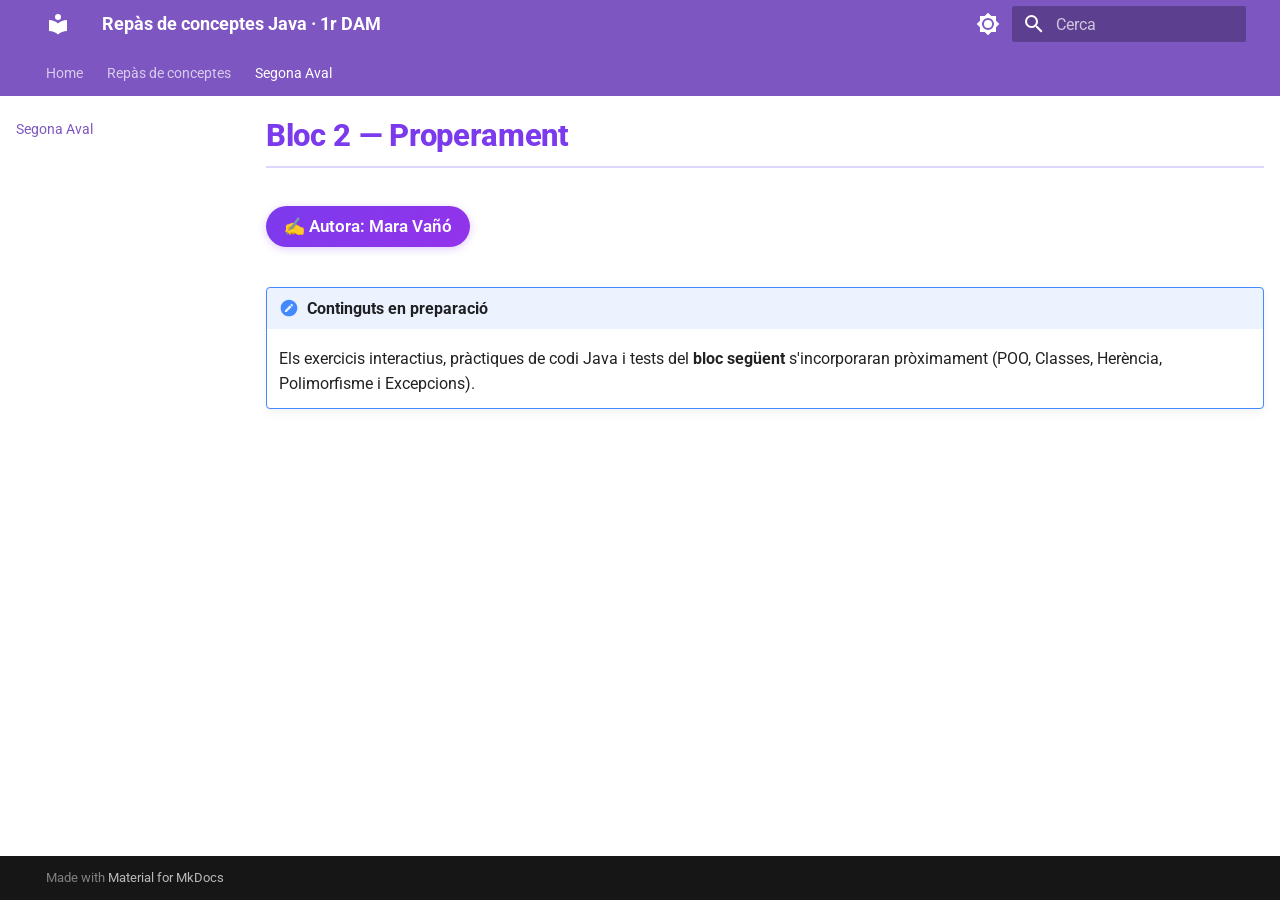
==== commit 67f0903b: "Deployed 13cfd4f with MkDocs version: 1.6.1" ====
--- a/2eval/index.html
+++ b/2eval/index.html
@@ -6,7 +6,7 @@
       <meta charset="utf-8">
       <meta name="viewport" content="width=device-width,initial-scale=1">
       
-        <meta name="description" content="Plataforma interactiva d'autoaprenentatge i simulacres d'examen de Java per a 1r de DAM">
+        <meta name="description" content="Pràctiques interactives de programació Java per a 1r de DAM">
       
       
         <meta name="author" content="Mara Vañó">
@@ -27,7 +27,7 @@
     
     
       
-        <title>Segona Aval - Simulador d'Exàmens PRG 25/26 - Java DAM</title>
+        <title>Segona Aval - Repàs de conceptes Java · 1r DAM</title>
       
     
     
@@ -80,7 +80,7 @@
     <div data-md-component="skip">
       
         
-        <a href="#segona-avaluacio-properament" class="md-skip">
+        <a href="#bloc-2-properament" class="md-skip">
           Salta el contingut
         </a>
       
@@ -94,7 +94,7 @@
 
 <header class="md-header" data-md-component="header">
   <nav class="md-header__inner md-grid" aria-label="Capçalera">
-    <a href=".." title="Simulador d&#39;Exàmens PRG 25/26 - Java DAM" class="md-header__button md-logo" aria-label="Simulador d'Exàmens PRG 25/26 - Java DAM" data-md-component="logo">
+    <a href=".." title="Repàs de conceptes Java · 1r DAM" class="md-header__button md-logo" aria-label="Repàs de conceptes Java · 1r DAM" data-md-component="logo">
       
   
   <svg xmlns="http://www.w3.org/2000/svg" viewBox="0 0 24 24"><path d="M12 8a3 3 0 0 0 3-3 3 3 0 0 0-3-3 3 3 0 0 0-3 3 3 3 0 0 0 3 3m0 3.54C9.64 9.35 6.5 8 3 8v11c3.5 0 6.64 1.35 9 3.54 2.36-2.19 5.5-3.54 9-3.54V8c-3.5 0-6.64 1.35-9 3.54"/></svg>
@@ -108,7 +108,7 @@
       <div class="md-header__ellipsis">
         <div class="md-header__topic">
           <span class="md-ellipsis">
-            Simulador d'Exàmens PRG 25/26 - Java DAM
+            Repàs de conceptes Java · 1r DAM
           </span>
         </div>
         <div class="md-header__topic" data-md-component="header-topic">
@@ -236,13 +236,13 @@
     
     
       <li class="md-tabs__item">
-        <a href="../1eval/examen1e/" class="md-tabs__link">
-          
-  
-  
-    
-  
-  Primera Aval
+        <a href="../1eval/repaso1e/" class="md-tabs__link">
+          
+  
+  
+    
+  
+  Repàs de conceptes
 
         </a>
       </li>
@@ -295,13 +295,13 @@
 
 <nav class="md-nav md-nav--primary md-nav--lifted md-nav--integrated" aria-label="Navegació" data-md-level="0">
   <label class="md-nav__title" for="__drawer">
-    <a href=".." title="Simulador d&#39;Exàmens PRG 25/26 - Java DAM" class="md-nav__button md-logo" aria-label="Simulador d'Exàmens PRG 25/26 - Java DAM" data-md-component="logo">
+    <a href=".." title="Repàs de conceptes Java · 1r DAM" class="md-nav__button md-logo" aria-label="Repàs de conceptes Java · 1r DAM" data-md-component="logo">
       
   
   <svg xmlns="http://www.w3.org/2000/svg" viewBox="0 0 24 24"><path d="M12 8a3 3 0 0 0 3-3 3 3 0 0 0-3-3 3 3 0 0 0-3 3 3 3 0 0 0 3 3m0 3.54C9.64 9.35 6.5 8 3 8v11c3.5 0 6.64 1.35 9 3.54 2.36-2.19 5.5-3.54 9-3.54V8c-3.5 0-6.64 1.35-9 3.54"/></svg>
 
     </a>
-    Simulador d'Exàmens PRG 25/26 - Java DAM
+    Repàs de conceptes Java · 1r DAM
   </label>
   
   <ul class="md-nav__list" data-md-scrollfix>
@@ -371,7 +371,7 @@
   <span class="md-ellipsis">
     
   
-    Primera Aval
+    Repàs de conceptes
   
 
     
@@ -387,7 +387,7 @@
             <span class="md-nav__icon md-icon"></span>
             
   
-    Primera Aval
+    Repàs de conceptes
   
 
           </label>
@@ -400,14 +400,14 @@
   
   
     <li class="md-nav__item">
-      <a href="../1eval/examen1e/" class="md-nav__link">
+      <a href="../1eval/repaso1e/" class="md-nav__link">
         
   
   
   <span class="md-ellipsis">
     
   
-    Simulador d'Examen
+    Pràctiques i tests
   
 
     
@@ -538,14 +538,14 @@
 
 
 
-<h1 id="segona-avaluacio-properament">Segona Avaluació — Properament</h1>
+<h1 id="bloc-2-properament">Bloc 2 — Properament</h1>
 <div class="author-badge">
   <span>✍️ Autora: Mara Vañó</span>
 </div>
 
 <div class="admonition note">
 <p class="admonition-title">Continguts en preparació</p>
-<p>Els exercicis interactius, simuladors de codi Java i proves tipus test de la <strong>Segona Avaluació</strong> s'incorporaran pròximament (POO, Classes, Herència, Polimorfisme i Excepcions).</p>
+<p>Els exercicis interactius, pràctiques de codi Java i tests del <strong>bloc següent</strong> s'incorporaran pròximament (POO, Classes, Herència, Polimorfisme i Excepcions).</p>
 </div>
 
 
@@ -611,7 +611,23 @@
       
         <script src="../javascripts/java-interpreter.js"></script>
       
+        <script src="../javascripts/dades/ra1.js"></script>
+      
+        <script src="../javascripts/dades/ra3.js"></script>
+      
+        <script src="../javascripts/dades/ra5.js"></script>
+      
+        <script src="../javascripts/dades/ra6.js"></script>
+      
+        <script src="../javascripts/dades/int-basic.js"></script>
+      
+        <script src="../javascripts/dades/int-mitja.js"></script>
+      
+        <script src="../javascripts/dades/int-avancada.js"></script>
+      
         <script src="../javascripts/simulator.js"></script>
+      
+        <script src="../javascripts/valencia-theme.js"></script>
       
     
   </body>
